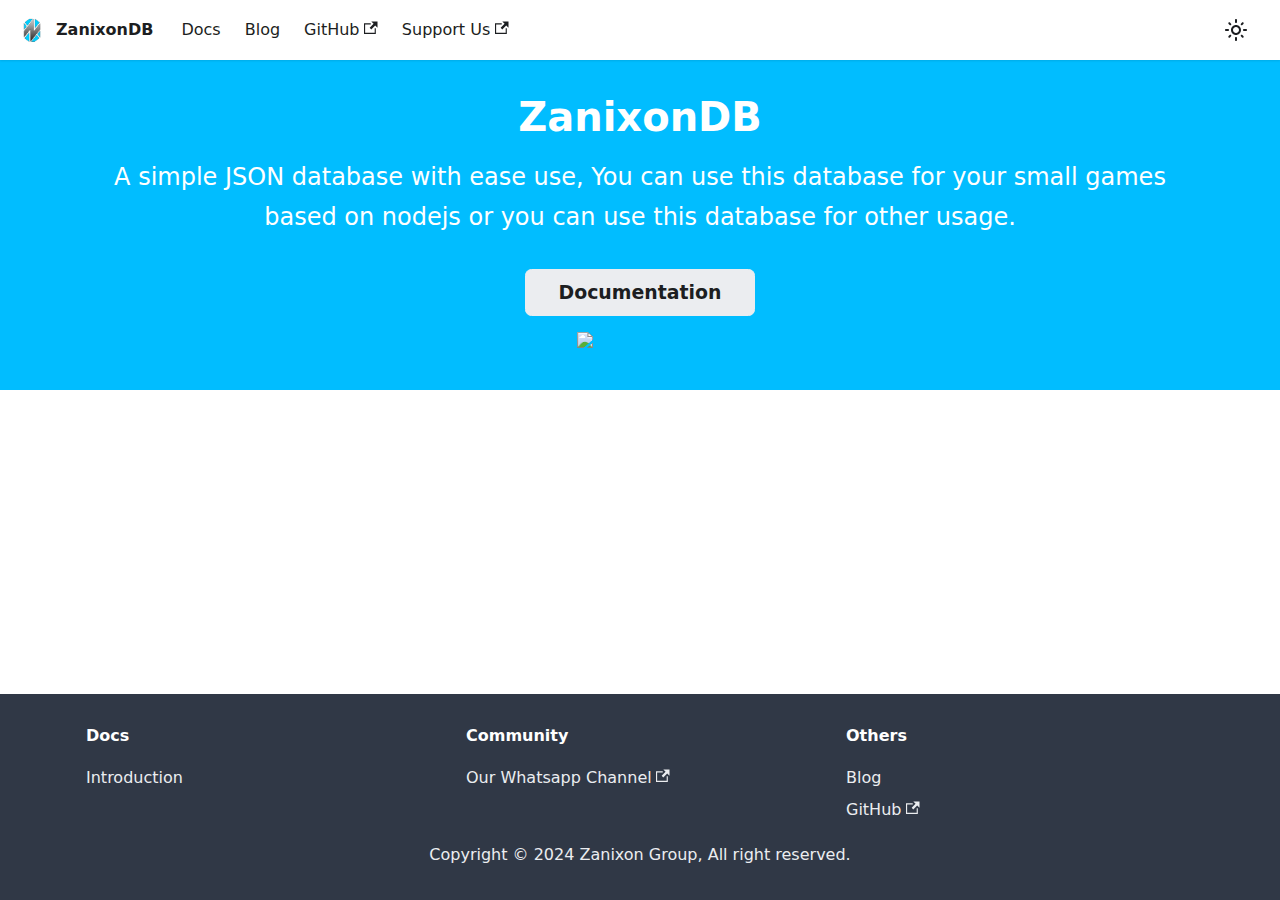
==== index.html @ 3c604993 "Deploy website - based on 8bea2480ca1399da7ca60493adf17dd266886744" ====
<!doctype html>
<html lang="id" dir="ltr" class="plugin-pages plugin-id-default">
<head>
<meta charset="UTF-8">
<meta name="viewport" content="width=device-width,initial-scale=1">
<meta name="generator" content="Docusaurus v2.0.1">
<link rel="alternate" type="application/rss+xml" href="/blog/rss.xml" title="ZanixonDB RSS Feed">
<link rel="alternate" type="application/atom+xml" href="/blog/atom.xml" title="ZanixonDB Atom Feed"><title data-rh="true">ZanixonDB | ZanixonDB</title><meta data-rh="true" name="twitter:card" content="summary_large_image"><meta data-rh="true" property="og:url" content="https://ztrdiamond.github.io/zanixondb-docs/"><meta data-rh="true" name="docusaurus_locale" content="id"><meta data-rh="true" name="docusaurus_tag" content="default"><meta data-rh="true" name="docsearch:language" content="id"><meta data-rh="true" name="docsearch:docusaurus_tag" content="default"><meta data-rh="true" property="og:title" content="ZanixonDB | ZanixonDB"><meta data-rh="true" name="description" content="A simple JSON database with ease use, You can use this database for your small games based on nodejs or you can use this database for other usage."><meta data-rh="true" property="og:description" content="A simple JSON database with ease use, You can use this database for your small games based on nodejs or you can use this database for other usage."><link data-rh="true" rel="icon" href="/img/zn-logo.png"><link data-rh="true" rel="canonical" href="https://ztrdiamond.github.io/zanixondb-docs/"><link data-rh="true" rel="alternate" href="https://ztrdiamond.github.io/zanixondb-docs/" hreflang="id"><link data-rh="true" rel="alternate" href="https://ztrdiamond.github.io/zanixondb-docs/" hreflang="x-default"><script data-rh="true">function maybeInsertBanner(){window.__DOCUSAURUS_INSERT_BASEURL_BANNER&&insertBanner()}function insertBanner(){var n=document.getElementById("docusaurus-base-url-issue-banner-container");if(n){n.innerHTML='\n<div id="docusaurus-base-url-issue-banner" style="border: thick solid red; background-color: rgb(255, 230, 179); margin: 20px; padding: 20px; font-size: 20px;">\n   <p style="font-weight: bold; font-size: 30px;">Your Docusaurus site did not load properly.</p>\n   <p>A very common reason is a wrong site <a href="https://docusaurus.io/docs/docusaurus.config.js/#baseurl" style="font-weight: bold;">baseUrl configuration</a>.</p>\n   <p>Current configured baseUrl = <span style="font-weight: bold; color: red;">/</span>  (default value)</p>\n   <p>We suggest trying baseUrl = <span id="docusaurus-base-url-issue-banner-suggestion-container" style="font-weight: bold; color: green;"></span></p>\n</div>\n';var e=document.getElementById("docusaurus-base-url-issue-banner-suggestion-container"),s=window.location.pathname,r="/"===s.substr(-1)?s:s+"/";e.innerHTML=r}}window.__DOCUSAURUS_INSERT_BASEURL_BANNER=!0,document.addEventListener("DOMContentLoaded",maybeInsertBanner)</script><link rel="stylesheet" href="/assets/css/styles.c3fe489b.css">
<link rel="preload" href="/assets/js/runtime~main.eb5cd167.js" as="script">
<link rel="preload" href="/assets/js/main.75efbb58.js" as="script">
</head>
<body class="navigation-with-keyboard">
<script>!function(){function t(t){document.documentElement.setAttribute("data-theme",t)}var e=function(){var t=null;try{t=localStorage.getItem("theme")}catch(t){}return t}();t(null!==e?e:"light")}()</script><div id="__docusaurus">
<div id="docusaurus-base-url-issue-banner-container"></div><div role="region"><a href="#" class="skipToContent_fXgn">Skip to main content</a></div><nav class="navbar navbar--fixed-top"><div class="navbar__inner"><div class="navbar__items"><button aria-label="Navigation bar toggle" class="navbar__toggle clean-btn" type="button" tabindex="0"><svg width="30" height="30" viewBox="0 0 30 30" aria-hidden="true"><path stroke="currentColor" stroke-linecap="round" stroke-miterlimit="10" stroke-width="2" d="M4 7h22M4 15h22M4 23h22"></path></svg></button><a class="navbar__brand" href="/"><div class="navbar__logo"><img src="/img/zn-logo-nobg.png" alt="zn-logo" class="themedImage_ToTc themedImage--light_HNdA"><img src="/img/zn-logo-nobg.png" alt="zn-logo" class="themedImage_ToTc themedImage--dark_i4oU"></div><b class="navbar__title text--truncate">ZanixonDB</b></a><a class="navbar__item navbar__link" href="/docs/introduction">Docs</a><a class="navbar__item navbar__link" href="/blog">Blog</a><a href="https://github.com/ztrdiamond/zanixondb-docs" target="_blank" rel="noopener noreferrer" class="navbar__item navbar__link">GitHub<svg width="13.5" height="13.5" aria-hidden="true" viewBox="0 0 24 24" class="iconExternalLink_nPIU"><path fill="currentColor" d="M21 13v10h-21v-19h12v2h-10v15h17v-8h2zm3-12h-10.988l4.035 4-6.977 7.07 2.828 2.828 6.977-7.07 4.125 4.172v-11z"></path></svg></a><a href="https://trakteer.id/zanixongroup" target="_blank" rel="noopener noreferrer" class="navbar__item navbar__link">Support Us<svg width="13.5" height="13.5" aria-hidden="true" viewBox="0 0 24 24" class="iconExternalLink_nPIU"><path fill="currentColor" d="M21 13v10h-21v-19h12v2h-10v15h17v-8h2zm3-12h-10.988l4.035 4-6.977 7.07 2.828 2.828 6.977-7.07 4.125 4.172v-11z"></path></svg></a></div><div class="navbar__items navbar__items--right"><div class="toggle_vylO colorModeToggle_DEke"><button class="clean-btn toggleButton_gllP toggleButtonDisabled_aARS" type="button" disabled="" title="Switch between dark and light mode (currently light mode)" aria-label="Switch between dark and light mode (currently light mode)"><svg viewBox="0 0 24 24" width="24" height="24" class="lightToggleIcon_pyhR"><path fill="currentColor" d="M12,9c1.65,0,3,1.35,3,3s-1.35,3-3,3s-3-1.35-3-3S10.35,9,12,9 M12,7c-2.76,0-5,2.24-5,5s2.24,5,5,5s5-2.24,5-5 S14.76,7,12,7L12,7z M2,13l2,0c0.55,0,1-0.45,1-1s-0.45-1-1-1l-2,0c-0.55,0-1,0.45-1,1S1.45,13,2,13z M20,13l2,0c0.55,0,1-0.45,1-1 s-0.45-1-1-1l-2,0c-0.55,0-1,0.45-1,1S19.45,13,20,13z M11,2v2c0,0.55,0.45,1,1,1s1-0.45,1-1V2c0-0.55-0.45-1-1-1S11,1.45,11,2z M11,20v2c0,0.55,0.45,1,1,1s1-0.45,1-1v-2c0-0.55-0.45-1-1-1C11.45,19,11,19.45,11,20z M5.99,4.58c-0.39-0.39-1.03-0.39-1.41,0 c-0.39,0.39-0.39,1.03,0,1.41l1.06,1.06c0.39,0.39,1.03,0.39,1.41,0s0.39-1.03,0-1.41L5.99,4.58z M18.36,16.95 c-0.39-0.39-1.03-0.39-1.41,0c-0.39,0.39-0.39,1.03,0,1.41l1.06,1.06c0.39,0.39,1.03,0.39,1.41,0c0.39-0.39,0.39-1.03,0-1.41 L18.36,16.95z M19.42,5.99c0.39-0.39,0.39-1.03,0-1.41c-0.39-0.39-1.03-0.39-1.41,0l-1.06,1.06c-0.39,0.39-0.39,1.03,0,1.41 s1.03,0.39,1.41,0L19.42,5.99z M7.05,18.36c0.39-0.39,0.39-1.03,0-1.41c-0.39-0.39-1.03-0.39-1.41,0l-1.06,1.06 c-0.39,0.39-0.39,1.03,0,1.41s1.03,0.39,1.41,0L7.05,18.36z"></path></svg><svg viewBox="0 0 24 24" width="24" height="24" class="darkToggleIcon_wfgR"><path fill="currentColor" d="M9.37,5.51C9.19,6.15,9.1,6.82,9.1,7.5c0,4.08,3.32,7.4,7.4,7.4c0.68,0,1.35-0.09,1.99-0.27C17.45,17.19,14.93,19,12,19 c-3.86,0-7-3.14-7-7C5,9.07,6.81,6.55,9.37,5.51z M12,3c-4.97,0-9,4.03-9,9s4.03,9,9,9s9-4.03,9-9c0-0.46-0.04-0.92-0.1-1.36 c-0.98,1.37-2.58,2.26-4.4,2.26c-2.98,0-5.4-2.42-5.4-5.4c0-1.81,0.89-3.42,2.26-4.4C12.92,3.04,12.46,3,12,3L12,3z"></path></svg></button></div><div class="searchBox_ZlJk"></div></div></div><div role="presentation" class="navbar-sidebar__backdrop"></div></nav><div class="main-wrapper mainWrapper_z2l0"><main></main><header class="hero hero--primary heroBanner_qdFl" style="padding:2rem"><div class="container"><h1 class="hero__title" style="font-size:2.5rem;margin-bottom:1rem">ZanixonDB</h1><p class="hero__subtitle" style="font-size:1.5rem;margin-bottom:2rem">A simple JSON database with ease use, You can use this database for your small games based on nodejs or you can use this database for other usage.</p><div class="buttons_AeoN"><a class="button button--secondary button--lg" href="/docs/introduction">Documentation</a></div><div style="margin-top:1rem"><a href="https://trakteer.id/zanixongroup" target="_blank"><img id="wse-buttons-preview" src="https://cdn.trakteer.id/images/embed/trbtn-red-1.png?date=18-11-2023" height="50" style="border:0px;height:50px" alt="Trakteer Saya"></a></div></div></header></div><footer class="footer footer--dark"><div class="container container-fluid"><div class="row footer__links"><div class="col footer__col"><div class="footer__title">Docs</div><ul class="footer__items clean-list"><li class="footer__item"><a class="footer__link-item" href="/docs/introduction">Introduction</a></li></ul></div><div class="col footer__col"><div class="footer__title">Community</div><ul class="footer__items clean-list"><li class="footer__item"><a href="https://whatsapp.com/channel/0029VaFOXjs7tkj2OGoypH1V" target="_blank" rel="noopener noreferrer" class="footer__link-item">Our Whatsapp Channel<svg width="13.5" height="13.5" aria-hidden="true" viewBox="0 0 24 24" class="iconExternalLink_nPIU"><path fill="currentColor" d="M21 13v10h-21v-19h12v2h-10v15h17v-8h2zm3-12h-10.988l4.035 4-6.977 7.07 2.828 2.828 6.977-7.07 4.125 4.172v-11z"></path></svg></a></li></ul></div><div class="col footer__col"><div class="footer__title">Others</div><ul class="footer__items clean-list"><li class="footer__item"><a class="footer__link-item" href="/blog">Blog</a></li><li class="footer__item"><a href="https://github.com/ztrdiamond" target="_blank" rel="noopener noreferrer" class="footer__link-item">GitHub<svg width="13.5" height="13.5" aria-hidden="true" viewBox="0 0 24 24" class="iconExternalLink_nPIU"><path fill="currentColor" d="M21 13v10h-21v-19h12v2h-10v15h17v-8h2zm3-12h-10.988l4.035 4-6.977 7.07 2.828 2.828 6.977-7.07 4.125 4.172v-11z"></path></svg></a></li></ul></div></div><div class="footer__bottom text--center"><div class="footer__copyright">Copyright © 2024 Zanixon Group, All right reserved.</div></div></div></footer></div>
<script src="/assets/js/runtime~main.eb5cd167.js"></script>
<script src="/assets/js/main.75efbb58.js"></script>
</body>
</html>
---- assets/css/styles.c3fe489b.css ----
.col,.container{padding:0 var(--ifm-spacing-horizontal);width:100%}.markdown>h2,.markdown>h3,.markdown>h4,.markdown>h5,.markdown>h6{margin-bottom:calc(var(--ifm-heading-vertical-rhythm-bottom)*var(--ifm-leading))}.markdown li,body{word-wrap:break-word}body,ol ol,ol ul,ul ol,ul ul{margin:0}pre,table{overflow:auto}blockquote,pre{margin:0 0 var(--ifm-spacing-vertical)}.breadcrumbs__link,.button{transition-timing-function:var(--ifm-transition-timing-default)}.button,code{vertical-align:middle}.button--outline.button--active,.button--outline:active,.button--outline:hover,:root{--ifm-button-color:var(--ifm-font-color-base-inverse)}.menu__link:hover,a{transition:color var(--ifm-transition-fast) var(--ifm-transition-timing-default)}.navbar--dark,:root{--ifm-navbar-link-hover-color:var(--ifm-color-primary)}.menu,.navbar-sidebar{overflow-x:hidden}:root,html[data-theme=dark]{--ifm-color-emphasis-500:var(--ifm-color-gray-500)}.toggleButton_gllP,html{-webkit-tap-highlight-color:transparent}.clean-list,.containsTaskList_mC6p,.details_lb9f>summary,.dropdown__menu,.menu__list{list-style:none}:root{--ifm-color-scheme:light;--ifm-dark-value:10%;--ifm-darker-value:15%;--ifm-darkest-value:30%;--ifm-light-value:15%;--ifm-lighter-value:30%;--ifm-lightest-value:50%;--ifm-contrast-background-value:90%;--ifm-contrast-foreground-value:70%;--ifm-contrast-background-dark-value:70%;--ifm-contrast-foreground-dark-value:90%;--ifm-color-primary:#3578e5;--ifm-color-secondary:#ebedf0;--ifm-color-success:#00a400;--ifm-color-info:#54c7ec;--ifm-color-warning:#ffba00;--ifm-color-danger:#fa383e;--ifm-color-primary-dark:#306cce;--ifm-color-primary-darker:#2d66c3;--ifm-color-primary-darkest:#2554a0;--ifm-color-primary-light:#538ce9;--ifm-color-primary-lighter:#72a1ed;--ifm-color-primary-lightest:#9abcf2;--ifm-color-primary-contrast-background:#ebf2fc;--ifm-color-primary-contrast-foreground:#102445;--ifm-color-secondary-dark:#d4d5d8;--ifm-color-secondary-darker:#c8c9cc;--ifm-color-secondary-darkest:#a4a6a8;--ifm-color-secondary-light:#eef0f2;--ifm-color-secondary-lighter:#f1f2f5;--ifm-color-secondary-lightest:#f5f6f8;--ifm-color-secondary-contrast-background:#fdfdfe;--ifm-color-secondary-contrast-foreground:#474748;--ifm-color-success-dark:#009400;--ifm-color-success-darker:#008b00;--ifm-color-success-darkest:#007300;--ifm-color-success-light:#26b226;--ifm-color-success-lighter:#4dbf4d;--ifm-color-success-lightest:#80d280;--ifm-color-success-contrast-background:#e6f6e6;--ifm-color-success-contrast-foreground:#003100;--ifm-color-info-dark:#4cb3d4;--ifm-color-info-darker:#47a9c9;--ifm-color-info-darkest:#3b8ba5;--ifm-color-info-light:#6ecfef;--ifm-color-info-lighter:#87d8f2;--ifm-color-info-lightest:#aae3f6;--ifm-color-info-contrast-background:#eef9fd;--ifm-color-info-contrast-foreground:#193c47;--ifm-color-warning-dark:#e6a700;--ifm-color-warning-darker:#d99e00;--ifm-color-warning-darkest:#b38200;--ifm-color-warning-light:#ffc426;--ifm-color-warning-lighter:#ffcf4d;--ifm-color-warning-lightest:#ffdd80;--ifm-color-warning-contrast-background:#fff8e6;--ifm-color-warning-contrast-foreground:#4d3800;--ifm-color-danger-dark:#e13238;--ifm-color-danger-darker:#d53035;--ifm-color-danger-darkest:#af272b;--ifm-color-danger-light:#fb565b;--ifm-color-danger-lighter:#fb7478;--ifm-color-danger-lightest:#fd9c9f;--ifm-color-danger-contrast-background:#ffebec;--ifm-color-danger-contrast-foreground:#4b1113;--ifm-color-white:#fff;--ifm-color-black:#000;--ifm-color-gray-0:var(--ifm-color-white);--ifm-color-gray-100:#f5f6f7;--ifm-color-gray-200:#ebedf0;--ifm-color-gray-300:#dadde1;--ifm-color-gray-400:#ccd0d5;--ifm-color-gray-500:#bec3c9;--ifm-color-gray-600:#8d949e;--ifm-color-gray-700:#606770;--ifm-color-gray-800:#444950;--ifm-color-gray-900:#1c1e21;--ifm-color-gray-1000:var(--ifm-color-black);--ifm-color-emphasis-0:var(--ifm-color-gray-0);--ifm-color-emphasis-100:var(--ifm-color-gray-100);--ifm-color-emphasis-200:var(--ifm-color-gray-200);--ifm-color-emphasis-300:var(--ifm-color-gray-300);--ifm-color-emphasis-400:var(--ifm-color-gray-400);--ifm-color-emphasis-600:var(--ifm-color-gray-600);--ifm-color-emphasis-700:var(--ifm-color-gray-700);--ifm-color-emphasis-800:var(--ifm-color-gray-800);--ifm-color-emphasis-900:var(--ifm-color-gray-900);--ifm-color-emphasis-1000:var(--ifm-color-gray-1000);--ifm-color-content:var(--ifm-color-emphasis-900);--ifm-color-content-inverse:var(--ifm-color-emphasis-0);--ifm-color-content-secondary:#525860;--ifm-background-color:transparent;--ifm-background-surface-color:var(--ifm-color-content-inverse);--ifm-global-border-width:1px;--ifm-global-radius:0.4rem;--ifm-hover-overlay:rgba(0,0,0,.05);--ifm-font-color-base:var(--ifm-color-content);--ifm-font-color-base-inverse:var(--ifm-color-content-inverse);--ifm-font-color-secondary:var(--ifm-color-content-secondary);--ifm-font-family-base:system-ui,-apple-system,Segoe UI,Roboto,Ubuntu,Cantarell,Noto Sans,sans-serif,BlinkMacSystemFont,"Segoe UI",Helvetica,Arial,sans-serif,"Apple Color Emoji","Segoe UI Emoji","Segoe UI Symbol";--ifm-font-family-monospace:SFMono-Regular,Menlo,Monaco,Consolas,"Liberation Mono","Courier New",monospace;--ifm-font-size-base:100%;--ifm-font-weight-light:300;--ifm-font-weight-normal:400;--ifm-font-weight-semibold:500;--ifm-font-weight-bold:700;--ifm-font-weight-base:var(--ifm-font-weight-normal);--ifm-line-height-base:1.65;--ifm-global-spacing:1rem;--ifm-spacing-vertical:var(--ifm-global-spacing);--ifm-spacing-horizontal:var(--ifm-global-spacing);--ifm-transition-fast:200ms;--ifm-transition-slow:400ms;--ifm-transition-timing-default:cubic-bezier(0.08,0.52,0.52,1);--ifm-global-shadow-lw:0 1px 2px 0 rgba(0,0,0,.1);--ifm-global-shadow-md:0 5px 40px rgba(0,0,0,.2);--ifm-global-shadow-tl:0 12px 28px 0 rgba(0,0,0,.2),0 2px 4px 0 rgba(0,0,0,.1);--ifm-z-index-dropdown:100;--ifm-z-index-fixed:200;--ifm-z-index-overlay:400;--ifm-container-width:1140px;--ifm-container-width-xl:1320px;--ifm-code-background:#f6f7f8;--ifm-code-border-radius:var(--ifm-global-radius);--ifm-code-font-size:90%;--ifm-code-padding-horizontal:0.1rem;--ifm-code-padding-vertical:0.1rem;--ifm-pre-background:var(--ifm-code-background);--ifm-pre-border-radius:var(--ifm-code-border-radius);--ifm-pre-color:inherit;--ifm-pre-line-height:1.45;--ifm-pre-padding:1rem;--ifm-heading-color:inherit;--ifm-heading-margin-top:0;--ifm-heading-margin-bottom:var(--ifm-spacing-vertical);--ifm-heading-font-family:var(--ifm-font-family-base);--ifm-heading-font-weight:var(--ifm-font-weight-bold);--ifm-heading-line-height:1.25;--ifm-h1-font-size:2rem;--ifm-h2-font-size:1.5rem;--ifm-h3-font-size:1.25rem;--ifm-h4-font-size:1rem;--ifm-h5-font-size:0.875rem;--ifm-h6-font-size:0.85rem;--ifm-image-alignment-padding:1.25rem;--ifm-leading-desktop:1.25;--ifm-leading:calc(var(--ifm-leading-desktop)*1rem);--ifm-list-left-padding:2rem;--ifm-list-margin:1rem;--ifm-list-item-margin:0.25rem;--ifm-list-paragraph-margin:1rem;--ifm-table-cell-padding:0.75rem;--ifm-table-background:transparent;--ifm-table-stripe-background:rgba(0,0,0,.03);--ifm-table-border-width:1px;--ifm-table-border-color:var(--ifm-color-emphasis-300);--ifm-table-head-background:inherit;--ifm-table-head-color:inherit;--ifm-table-head-font-weight:var(--ifm-font-weight-bold);--ifm-table-cell-color:inherit;--ifm-link-color:var(--ifm-color-primary);--ifm-link-decoration:none;--ifm-link-hover-color:var(--ifm-link-color);--ifm-link-hover-decoration:underline;--ifm-paragraph-margin-bottom:var(--ifm-leading);--ifm-blockquote-font-size:var(--ifm-font-size-base);--ifm-blockquote-border-left-width:2px;--ifm-blockquote-padding-horizontal:var(--ifm-spacing-horizontal);--ifm-blockquote-padding-vertical:0;--ifm-blockquote-shadow:none;--ifm-blockquote-color:var(--ifm-color-emphasis-800);--ifm-blockquote-border-color:var(--ifm-color-emphasis-300);--ifm-hr-background-color:var(--ifm-color-emphasis-500);--ifm-hr-height:1px;--ifm-hr-margin-vertical:1.5rem;--ifm-scrollbar-size:7px;--ifm-scrollbar-track-background-color:#f1f1f1;--ifm-scrollbar-thumb-background-color:silver;--ifm-scrollbar-thumb-hover-background-color:#a7a7a7;--ifm-alert-background-color:inherit;--ifm-alert-border-color:inherit;--ifm-alert-border-radius:var(--ifm-global-radius);--ifm-alert-border-width:0px;--ifm-alert-border-left-width:5px;--ifm-alert-color:var(--ifm-font-color-base);--ifm-alert-padding-horizontal:var(--ifm-spacing-horizontal);--ifm-alert-padding-vertical:var(--ifm-spacing-vertical);--ifm-alert-shadow:var(--ifm-global-shadow-lw);--ifm-avatar-intro-margin:1rem;--ifm-avatar-intro-alignment:inherit;--ifm-avatar-photo-size:3rem;--ifm-badge-background-color:inherit;--ifm-badge-border-color:inherit;--ifm-badge-border-radius:var(--ifm-global-radius);--ifm-badge-border-width:var(--ifm-global-border-width);--ifm-badge-color:var(--ifm-color-white);--ifm-badge-padding-horizontal:calc(var(--ifm-spacing-horizontal)*0.5);--ifm-badge-padding-vertical:calc(var(--ifm-spacing-vertical)*0.25);--ifm-breadcrumb-border-radius:1.5rem;--ifm-breadcrumb-spacing:0.5rem;--ifm-breadcrumb-color-active:var(--ifm-color-primary);--ifm-breadcrumb-item-background-active:var(--ifm-hover-overlay);--ifm-breadcrumb-padding-horizontal:0.8rem;--ifm-breadcrumb-padding-vertical:0.4rem;--ifm-breadcrumb-size-multiplier:1;--ifm-breadcrumb-separator:url('data:image/svg+xml;utf8,<svg xmlns="http://www.w3.org/2000/svg" x="0px" y="0px" viewBox="0 0 256 256"><g><g><polygon points="79.093,0 48.907,30.187 146.72,128 48.907,225.813 79.093,256 207.093,128"/></g></g><g></g><g></g><g></g><g></g><g></g><g></g><g></g><g></g><g></g><g></g><g></g><g></g><g></g><g></g><g></g></svg>');--ifm-breadcrumb-separator-filter:none;--ifm-breadcrumb-separator-size:0.5rem;--ifm-breadcrumb-separator-size-multiplier:1.25;--ifm-button-background-color:inherit;--ifm-button-border-color:var(--ifm-button-background-color);--ifm-button-border-width:var(--ifm-global-border-width);--ifm-button-font-weight:var(--ifm-font-weight-bold);--ifm-button-padding-horizontal:1.5rem;--ifm-button-padding-vertical:0.375rem;--ifm-button-size-multiplier:1;--ifm-button-transition-duration:var(--ifm-transition-fast);--ifm-button-border-radius:calc(var(--ifm-global-radius)*var(--ifm-button-size-multiplier));--ifm-button-group-spacing:2px;--ifm-card-background-color:var(--ifm-background-surface-color);--ifm-card-border-radius:calc(var(--ifm-global-radius)*2);--ifm-card-horizontal-spacing:var(--ifm-global-spacing);--ifm-card-vertical-spacing:var(--ifm-global-spacing);--ifm-toc-border-color:var(--ifm-color-emphasis-300);--ifm-toc-link-color:var(--ifm-color-content-secondary);--ifm-toc-padding-vertical:0.5rem;--ifm-toc-padding-horizontal:0.5rem;--ifm-dropdown-background-color:var(--ifm-background-surface-color);--ifm-dropdown-font-weight:var(--ifm-font-weight-semibold);--ifm-dropdown-link-color:var(--ifm-font-color-base);--ifm-dropdown-hover-background-color:var(--ifm-hover-overlay);--ifm-footer-background-color:var(--ifm-color-emphasis-100);--ifm-footer-color:inherit;--ifm-footer-link-color:var(--ifm-color-emphasis-700);--ifm-footer-link-hover-color:var(--ifm-color-primary);--ifm-footer-link-horizontal-spacing:0.5rem;--ifm-footer-padding-horizontal:calc(var(--ifm-spacing-horizontal)*2);--ifm-footer-padding-vertical:calc(var(--ifm-spacing-vertical)*2);--ifm-footer-title-color:inherit;--ifm-footer-logo-max-width:min(30rem,90vw);--ifm-hero-background-color:var(--ifm-background-surface-color);--ifm-hero-text-color:var(--ifm-color-emphasis-800);--ifm-menu-color:var(--ifm-color-emphasis-700);--ifm-menu-color-active:var(--ifm-color-primary);--ifm-menu-color-background-active:var(--ifm-hover-overlay);--ifm-menu-color-background-hover:var(--ifm-hover-overlay);--ifm-menu-link-padding-horizontal:0.75rem;--ifm-menu-link-padding-vertical:0.375rem;--ifm-menu-link-sublist-icon:url('data:image/svg+xml;utf8,<svg xmlns="http://www.w3.org/2000/svg" width="16px" height="16px" viewBox="0 0 24 24"><path fill="rgba(0,0,0,0.5)" d="M7.41 15.41L12 10.83l4.59 4.58L18 14l-6-6-6 6z"></path></svg>');--ifm-menu-link-sublist-icon-filter:none;--ifm-navbar-background-color:var(--ifm-background-surface-color);--ifm-navbar-height:3.75rem;--ifm-navbar-item-padding-horizontal:0.75rem;--ifm-navbar-item-padding-vertical:0.25rem;--ifm-navbar-link-color:var(--ifm-font-color-base);--ifm-navbar-link-active-color:var(--ifm-link-color);--ifm-navbar-padding-horizontal:var(--ifm-spacing-horizontal);--ifm-navbar-padding-vertical:calc(var(--ifm-spacing-vertical)*0.5);--ifm-navbar-shadow:var(--ifm-global-shadow-lw);--ifm-navbar-search-input-background-color:var(--ifm-color-emphasis-200);--ifm-navbar-search-input-color:var(--ifm-color-emphasis-800);--ifm-navbar-search-input-placeholder-color:var(--ifm-color-emphasis-500);--ifm-navbar-search-input-icon:url('data:image/svg+xml;utf8,<svg fill="currentColor" xmlns="http://www.w3.org/2000/svg" viewBox="0 0 16 16" height="16px" width="16px"><path d="M6.02945,10.20327a4.17382,4.17382,0,1,1,4.17382-4.17382A4.15609,4.15609,0,0,1,6.02945,10.20327Zm9.69195,4.2199L10.8989,9.59979A5.88021,5.88021,0,0,0,12.058,6.02856,6.00467,6.00467,0,1,0,9.59979,10.8989l4.82338,4.82338a.89729.89729,0,0,0,1.29912,0,.89749.89749,0,0,0-.00087-1.29909Z" /></svg>');--ifm-navbar-sidebar-width:83vw;--ifm-pagination-border-radius:var(--ifm-global-radius);--ifm-pagination-color-active:var(--ifm-color-primary);--ifm-pagination-font-size:1rem;--ifm-pagination-item-active-background:var(--ifm-hover-overlay);--ifm-pagination-page-spacing:0.2em;--ifm-pagination-padding-horizontal:calc(var(--ifm-spacing-horizontal)*1);--ifm-pagination-padding-vertical:calc(var(--ifm-spacing-vertical)*0.25);--ifm-pagination-nav-border-radius:var(--ifm-global-radius);--ifm-pagination-nav-color-hover:var(--ifm-color-primary);--ifm-pills-color-active:var(--ifm-color-primary);--ifm-pills-color-background-active:var(--ifm-hover-overlay);--ifm-pills-spacing:0.125rem;--ifm-tabs-color:var(--ifm-font-color-secondary);--ifm-tabs-color-active:var(--ifm-color-primary);--ifm-tabs-color-active-border:var(--ifm-tabs-color-active);--ifm-tabs-padding-horizontal:1rem;--ifm-tabs-padding-vertical:1rem;--docusaurus-progress-bar-color:var(--ifm-color-primary);--docusaurus-announcement-bar-height:auto;--docusaurus-collapse-button-bg:transparent;--docusaurus-collapse-button-bg-hover:rgba(0,0,0,.1);--doc-sidebar-width:300px;--doc-sidebar-hidden-width:30px;--docusaurus-tag-list-border:var(--ifm-color-emphasis-300)}.badge--danger,.badge--info,.badge--primary,.badge--secondary,.badge--success,.badge--warning{--ifm-badge-border-color:var(--ifm-badge-background-color)}.button--link,.button--outline{--ifm-button-background-color:transparent}*{box-sizing:border-box}html{-webkit-font-smoothing:antialiased;text-rendering:optimizelegibility;-webkit-text-size-adjust:100%;text-size-adjust:100%;background-color:var(--ifm-background-color);color:var(--ifm-font-color-base);color-scheme:var(--ifm-color-scheme);font:var(--ifm-font-size-base)/var(--ifm-line-height-base) var(--ifm-font-family-base)}iframe{border:0;color-scheme:auto}.container{margin:0 auto;max-width:var(--ifm-container-width)}.container--fluid{max-width:inherit}.row{display:flex;flex-wrap:wrap;margin:0 calc(var(--ifm-spacing-horizontal)*-1)}.margin-bottom--none,.margin-vert--none,.markdown>:last-child{margin-bottom:0!important}.margin-top--none,.margin-vert--none{margin-top:0!important}.row--no-gutters{margin-left:0;margin-right:0}.margin-horiz--none,.margin-right--none{margin-right:0!important}.row--no-gutters>.col{padding-left:0;padding-right:0}.row--align-top{align-items:flex-start}.row--align-bottom{align-items:flex-end}.menuExternalLink_NmtK,.row--align-center{align-items:center}.row--align-stretch{align-items:stretch}.row--align-baseline{align-items:baseline}.col{--ifm-col-width:100%;flex:1 0;margin-left:0;max-width:var(--ifm-col-width)}.padding-bottom--none,.padding-vert--none{padding-bottom:0!important}.padding-top--none,.padding-vert--none{padding-top:0!important}.padding-horiz--none,.padding-left--none{padding-left:0!important}.padding-horiz--none,.padding-right--none{padding-right:0!important}.col[class*=col--]{flex:0 0 var(--ifm-col-width)}.col--1{--ifm-col-width:8.33333%}.col--offset-1{margin-left:8.33333%}.col--2{--ifm-col-width:16.66667%}.col--offset-2{margin-left:16.66667%}.col--3{--ifm-col-width:25%}.col--offset-3{margin-left:25%}.col--4{--ifm-col-width:33.33333%}.col--offset-4{margin-left:33.33333%}.col--5{--ifm-col-width:41.66667%}.col--offset-5{margin-left:41.66667%}.col--6{--ifm-col-width:50%}.col--offset-6{margin-left:50%}.col--7{--ifm-col-width:58.33333%}.col--offset-7{margin-left:58.33333%}.col--8{--ifm-col-width:66.66667%}.col--offset-8{margin-left:66.66667%}.col--9{--ifm-col-width:75%}.col--offset-9{margin-left:75%}.col--10{--ifm-col-width:83.33333%}.col--offset-10{margin-left:83.33333%}.col--11{--ifm-col-width:91.66667%}.col--offset-11{margin-left:91.66667%}.col--12{--ifm-col-width:100%}.col--offset-12{margin-left:100%}.margin-horiz--none,.margin-left--none{margin-left:0!important}.margin--none{margin:0!important}.margin-bottom--xs,.margin-vert--xs{margin-bottom:.25rem!important}.margin-top--xs,.margin-vert--xs{margin-top:.25rem!important}.margin-horiz--xs,.margin-left--xs{margin-left:.25rem!important}.margin-horiz--xs,.margin-right--xs{margin-right:.25rem!important}.margin--xs{margin:.25rem!important}.margin-bottom--sm,.margin-vert--sm{margin-bottom:.5rem!important}.margin-top--sm,.margin-vert--sm{margin-top:.5rem!important}.margin-horiz--sm,.margin-left--sm{margin-left:.5rem!important}.margin-horiz--sm,.margin-right--sm{margin-right:.5rem!important}.margin--sm{margin:.5rem!important}.margin-bottom--md,.margin-vert--md{margin-bottom:1rem!important}.margin-top--md,.margin-vert--md{margin-top:1rem!important}.margin-horiz--md,.margin-left--md{margin-left:1rem!important}.margin-horiz--md,.margin-right--md{margin-right:1rem!important}.margin--md{margin:1rem!important}.margin-bottom--lg,.margin-vert--lg{margin-bottom:2rem!important}.margin-top--lg,.margin-vert--lg{margin-top:2rem!important}.margin-horiz--lg,.margin-left--lg{margin-left:2rem!important}.margin-horiz--lg,.margin-right--lg{margin-right:2rem!important}.margin--lg{margin:2rem!important}.margin-bottom--xl,.margin-vert--xl{margin-bottom:5rem!important}.margin-top--xl,.margin-vert--xl{margin-top:5rem!important}.margin-horiz--xl,.margin-left--xl{margin-left:5rem!important}.margin-horiz--xl,.margin-right--xl{margin-right:5rem!important}.margin--xl{margin:5rem!important}.padding--none{padding:0!important}.padding-bottom--xs,.padding-vert--xs{padding-bottom:.25rem!important}.padding-top--xs,.padding-vert--xs{padding-top:.25rem!important}.padding-horiz--xs,.padding-left--xs{padding-left:.25rem!important}.padding-horiz--xs,.padding-right--xs{padding-right:.25rem!important}.padding--xs{padding:.25rem!important}.padding-bottom--sm,.padding-vert--sm{padding-bottom:.5rem!important}.padding-top--sm,.padding-vert--sm{padding-top:.5rem!important}.padding-horiz--sm,.padding-left--sm{padding-left:.5rem!important}.padding-horiz--sm,.padding-right--sm{padding-right:.5rem!important}.padding--sm{padding:.5rem!important}.padding-bottom--md,.padding-vert--md{padding-bottom:1rem!important}.padding-top--md,.padding-vert--md{padding-top:1rem!important}.padding-horiz--md,.padding-left--md{padding-left:1rem!important}.padding-horiz--md,.padding-right--md{padding-right:1rem!important}.padding--md{padding:1rem!important}.padding-bottom--lg,.padding-vert--lg{padding-bottom:2rem!important}.padding-top--lg,.padding-vert--lg{padding-top:2rem!important}.padding-horiz--lg,.padding-left--lg{padding-left:2rem!important}.padding-horiz--lg,.padding-right--lg{padding-right:2rem!important}.padding--lg{padding:2rem!important}.padding-bottom--xl,.padding-vert--xl{padding-bottom:5rem!important}.padding-top--xl,.padding-vert--xl{padding-top:5rem!important}.padding-horiz--xl,.padding-left--xl{padding-left:5rem!important}.padding-horiz--xl,.padding-right--xl{padding-right:5rem!important}.padding--xl{padding:5rem!important}code{background-color:var(--ifm-code-background);border:.1rem solid rgba(0,0,0,.1);border-radius:var(--ifm-code-border-radius);font-family:var(--ifm-font-family-monospace);font-size:var(--ifm-code-font-size);padding:var(--ifm-code-padding-vertical) var(--ifm-code-padding-horizontal)}a code{color:inherit}pre{background-color:var(--ifm-pre-background);border-radius:var(--ifm-pre-border-radius);color:var(--ifm-pre-color);font:var(--ifm-code-font-size)/var(--ifm-pre-line-height) var(--ifm-font-family-monospace);padding:var(--ifm-pre-padding)}pre code{background-color:initial;border:none;font-size:100%;line-height:inherit;padding:0}kbd{background-color:var(--ifm-color-emphasis-0);border:1px solid var(--ifm-color-emphasis-400);border-radius:.2rem;box-shadow:inset 0 -1px 0 var(--ifm-color-emphasis-400);color:var(--ifm-color-emphasis-800);font:80% var(--ifm-font-family-monospace);padding:.15rem .3rem}h1,h2,h3,h4,h5,h6{color:var(--ifm-heading-color);font-family:var(--ifm-heading-font-family);font-weight:var(--ifm-heading-font-weight);line-height:var(--ifm-heading-line-height);margin:var(--ifm-heading-margin-top) 0 var(--ifm-heading-margin-bottom) 0}h1{font-size:var(--ifm-h1-font-size)}h2{font-size:var(--ifm-h2-font-size)}h3{font-size:var(--ifm-h3-font-size)}h4{font-size:var(--ifm-h4-font-size)}h5{font-size:var(--ifm-h5-font-size)}h6{font-size:var(--ifm-h6-font-size)}img{max-width:100%}img[align=right]{padding-left:var(--image-alignment-padding)}img[align=left]{padding-right:var(--image-alignment-padding)}.markdown{--ifm-h1-vertical-rhythm-top:3;--ifm-h2-vertical-rhythm-top:2;--ifm-h3-vertical-rhythm-top:1.5;--ifm-heading-vertical-rhythm-top:1.25;--ifm-h1-vertical-rhythm-bottom:1.25;--ifm-heading-vertical-rhythm-bottom:1}.markdown:after,.markdown:before{content:"";display:table}.markdown:after{clear:both}.markdown h1:first-child{--ifm-h1-font-size:3rem;margin-bottom:calc(var(--ifm-h1-vertical-rhythm-bottom)*var(--ifm-leading))}.markdown>h2{--ifm-h2-font-size:2rem;margin-top:calc(var(--ifm-h2-vertical-rhythm-top)*var(--ifm-leading))}.markdown>h3{--ifm-h3-font-size:1.5rem;margin-top:calc(var(--ifm-h3-vertical-rhythm-top)*var(--ifm-leading))}.markdown>h4,.markdown>h5,.markdown>h6{margin-top:calc(var(--ifm-heading-vertical-rhythm-top)*var(--ifm-leading))}.markdown>p,.markdown>pre,.markdown>ul{margin-bottom:var(--ifm-leading)}.markdown li>p{margin-top:var(--ifm-list-paragraph-margin)}.markdown li+li{margin-top:var(--ifm-list-item-margin)}ol,ul{margin:0 0 var(--ifm-list-margin);padding-left:var(--ifm-list-left-padding)}ol ol,ul ol{list-style-type:lower-roman}ol ol ol,ol ul ol,ul ol ol,ul ul ol{list-style-type:lower-alpha}table{border-collapse:collapse;display:block;margin-bottom:var(--ifm-spacing-vertical)}table thead tr{border-bottom:2px solid var(--ifm-table-border-color)}table thead,table tr:nth-child(2n){background-color:var(--ifm-table-stripe-background)}table tr{background-color:var(--ifm-table-background);border-top:var(--ifm-table-border-width) solid var(--ifm-table-border-color)}table td,table th{border:var(--ifm-table-border-width) solid var(--ifm-table-border-color);padding:var(--ifm-table-cell-padding)}table th{background-color:var(--ifm-table-head-background);color:var(--ifm-table-head-color);font-weight:var(--ifm-table-head-font-weight)}table td{color:var(--ifm-table-cell-color)}strong{font-weight:var(--ifm-font-weight-bold)}a{color:var(--ifm-link-color);text-decoration:var(--ifm-link-decoration)}a:hover{color:var(--ifm-link-hover-color);text-decoration:var(--ifm-link-hover-decoration)}.button:hover,.text--no-decoration,.text--no-decoration:hover,a:not([href]){text-decoration:none}p{margin:0 0 var(--ifm-paragraph-margin-bottom)}blockquote{border-left:var(--ifm-blockquote-border-left-width) solid var(--ifm-blockquote-border-color);box-shadow:var(--ifm-blockquote-shadow);color:var(--ifm-blockquote-color);font-size:var(--ifm-blockquote-font-size);padding:var(--ifm-blockquote-padding-vertical) var(--ifm-blockquote-padding-horizontal)}blockquote>:first-child{margin-top:0}blockquote>:last-child{margin-bottom:0}hr{background-color:var(--ifm-hr-background-color);border:0;height:var(--ifm-hr-height);margin:var(--ifm-hr-margin-vertical) 0}.shadow--lw{box-shadow:var(--ifm-global-shadow-lw)!important}.shadow--md{box-shadow:var(--ifm-global-shadow-md)!important}.shadow--tl{box-shadow:var(--ifm-global-shadow-tl)!important}.text--primary,.wordWrapButtonEnabled_EoeP .wordWrapButtonIcon_Bwma{color:var(--ifm-color-primary)}.text--secondary{color:var(--ifm-color-secondary)}.text--success{color:var(--ifm-color-success)}.text--info{color:var(--ifm-color-info)}.text--warning{color:var(--ifm-color-warning)}.text--danger{color:var(--ifm-color-danger)}.text--center{text-align:center}.text--left{text-align:left}.text--justify{text-align:justify}.text--right{text-align:right}.text--capitalize{text-transform:capitalize}.text--lowercase{text-transform:lowercase}.admonitionHeading_tbUL,.alert__heading,.text--uppercase{text-transform:uppercase}.text--light{font-weight:var(--ifm-font-weight-light)}.text--normal{font-weight:var(--ifm-font-weight-normal)}.text--semibold{font-weight:var(--ifm-font-weight-semibold)}.text--bold{font-weight:var(--ifm-font-weight-bold)}.text--italic{font-style:italic}.text--truncate{overflow:hidden;text-overflow:ellipsis;white-space:nowrap}.text--break{word-wrap:break-word!important;word-break:break-word!important}.clean-btn{background:none;border:none;color:inherit;cursor:pointer;font-family:inherit;padding:0}.alert,.alert .close{color:var(--ifm-alert-foreground-color)}.clean-list{padding-left:0}.alert--primary{--ifm-alert-background-color:var(--ifm-color-primary-contrast-background);--ifm-alert-background-color-highlight:rgba(53,120,229,.15);--ifm-alert-foreground-color:var(--ifm-color-primary-contrast-foreground);--ifm-alert-border-color:var(--ifm-color-primary-dark)}.alert--secondary{--ifm-alert-background-color:var(--ifm-color-secondary-contrast-background);--ifm-alert-background-color-highlight:rgba(235,237,240,.15);--ifm-alert-foreground-color:var(--ifm-color-secondary-contrast-foreground);--ifm-alert-border-color:var(--ifm-color-secondary-dark)}.alert--success{--ifm-alert-background-color:var(--ifm-color-success-contrast-background);--ifm-alert-background-color-highlight:rgba(0,164,0,.15);--ifm-alert-foreground-color:var(--ifm-color-success-contrast-foreground);--ifm-alert-border-color:var(--ifm-color-success-dark)}.alert--info{--ifm-alert-background-color:var(--ifm-color-info-contrast-background);--ifm-alert-background-color-highlight:rgba(84,199,236,.15);--ifm-alert-foreground-color:var(--ifm-color-info-contrast-foreground);--ifm-alert-border-color:var(--ifm-color-info-dark)}.alert--warning{--ifm-alert-background-color:var(--ifm-color-warning-contrast-background);--ifm-alert-background-color-highlight:rgba(255,186,0,.15);--ifm-alert-foreground-color:var(--ifm-color-warning-contrast-foreground);--ifm-alert-border-color:var(--ifm-color-warning-dark)}.alert--danger{--ifm-alert-background-color:var(--ifm-color-danger-contrast-background);--ifm-alert-background-color-highlight:rgba(250,56,62,.15);--ifm-alert-foreground-color:var(--ifm-color-danger-contrast-foreground);--ifm-alert-border-color:var(--ifm-color-danger-dark)}.alert{--ifm-code-background:var(--ifm-alert-background-color-highlight);--ifm-link-color:var(--ifm-alert-foreground-color);--ifm-link-hover-color:var(--ifm-alert-foreground-color);--ifm-link-decoration:underline;--ifm-tabs-color:var(--ifm-alert-foreground-color);--ifm-tabs-color-active:var(--ifm-alert-foreground-color);--ifm-tabs-color-active-border:var(--ifm-alert-border-color);background-color:var(--ifm-alert-background-color);border:var(--ifm-alert-border-width) solid var(--ifm-alert-border-color);border-left-width:var(--ifm-alert-border-left-width);border-radius:var(--ifm-alert-border-radius);box-shadow:var(--ifm-alert-shadow);padding:var(--ifm-alert-padding-vertical) var(--ifm-alert-padding-horizontal)}.alert__heading{align-items:center;display:flex;font:700 var(--ifm-h5-font-size)/var(--ifm-heading-line-height) var(--ifm-heading-font-family);margin-bottom:.5rem}.alert__icon{display:inline-flex;margin-right:.4em}.alert__icon svg{fill:var(--ifm-alert-foreground-color);stroke:var(--ifm-alert-foreground-color);stroke-width:0}.alert .close{margin:calc(var(--ifm-alert-padding-vertical)*-1) calc(var(--ifm-alert-padding-horizontal)*-1) 0 0;opacity:.75}.alert .close:focus,.alert .close:hover{opacity:1}.alert a{-webkit-text-decoration-color:var(--ifm-alert-border-color);text-decoration-color:var(--ifm-alert-border-color)}.alert a:hover{text-decoration-thickness:2px}.avatar{column-gap:var(--ifm-avatar-intro-margin);display:flex}.avatar__photo{border-radius:50%;display:block;height:var(--ifm-avatar-photo-size);overflow:hidden;width:var(--ifm-avatar-photo-size)}.card--full-height,.navbar__logo img,body,html{height:100%}.avatar__photo--sm{--ifm-avatar-photo-size:2rem}.avatar__photo--lg{--ifm-avatar-photo-size:4rem}.avatar__photo--xl{--ifm-avatar-photo-size:6rem}.avatar__intro{display:flex;flex:1 1;flex-direction:column;justify-content:center;text-align:var(--ifm-avatar-intro-alignment)}.badge,.breadcrumbs__item,.breadcrumbs__link,.button,.dropdown>.navbar__link:after{display:inline-block}.avatar__name{font:700 var(--ifm-h4-font-size)/var(--ifm-heading-line-height) var(--ifm-font-family-base)}.avatar__subtitle{margin-top:.25rem}.avatar--vertical{--ifm-avatar-intro-alignment:center;--ifm-avatar-intro-margin:0.5rem;align-items:center;flex-direction:column}.badge{background-color:var(--ifm-badge-background-color);border:var(--ifm-badge-border-width) solid var(--ifm-badge-border-color);border-radius:var(--ifm-badge-border-radius);color:var(--ifm-badge-color);font-size:75%;font-weight:var(--ifm-font-weight-bold);line-height:1;padding:var(--ifm-badge-padding-vertical) var(--ifm-badge-padding-horizontal)}.badge--primary{--ifm-badge-background-color:var(--ifm-color-primary)}.badge--secondary{--ifm-badge-background-color:var(--ifm-color-secondary);color:var(--ifm-color-black)}.breadcrumbs__link,.button.button--secondary.button--outline:not(.button--active):not(:hover){color:var(--ifm-font-color-base)}.badge--success{--ifm-badge-background-color:var(--ifm-color-success)}.badge--info{--ifm-badge-background-color:var(--ifm-color-info)}.badge--warning{--ifm-badge-background-color:var(--ifm-color-warning)}.badge--danger{--ifm-badge-background-color:var(--ifm-color-danger)}.breadcrumbs{margin-bottom:0;padding-left:0}.breadcrumbs__item:not(:last-child):after{background:var(--ifm-breadcrumb-separator) center;content:" ";display:inline-block;filter:var(--ifm-breadcrumb-separator-filter);height:calc(var(--ifm-breadcrumb-separator-size)*var(--ifm-breadcrumb-size-multiplier)*var(--ifm-breadcrumb-separator-size-multiplier));margin:0 var(--ifm-breadcrumb-spacing);opacity:.5;width:calc(var(--ifm-breadcrumb-separator-size)*var(--ifm-breadcrumb-size-multiplier)*var(--ifm-breadcrumb-separator-size-multiplier))}.breadcrumbs__item--active .breadcrumbs__link{background:var(--ifm-breadcrumb-item-background-active);color:var(--ifm-breadcrumb-color-active)}.breadcrumbs__link{border-radius:var(--ifm-breadcrumb-border-radius);font-size:calc(1rem*var(--ifm-breadcrumb-size-multiplier));padding:calc(var(--ifm-breadcrumb-padding-vertical)*var(--ifm-breadcrumb-size-multiplier)) calc(var(--ifm-breadcrumb-padding-horizontal)*var(--ifm-breadcrumb-size-multiplier));transition-duration:var(--ifm-transition-fast);transition-property:background,color}.breadcrumbs__link:link:hover,.breadcrumbs__link:visited:hover,area.breadcrumbs__link[href]:hover{background:var(--ifm-breadcrumb-item-background-active);text-decoration:none}.breadcrumbs__link:-webkit-any-link:hover{background:var(--ifm-breadcrumb-item-background-active);text-decoration:none}.breadcrumbs__link:any-link:hover{background:var(--ifm-breadcrumb-item-background-active);text-decoration:none}.breadcrumbs--sm{--ifm-breadcrumb-size-multiplier:0.8}.breadcrumbs--lg{--ifm-breadcrumb-size-multiplier:1.2}.button{background-color:var(--ifm-button-background-color);border:var(--ifm-button-border-width) solid var(--ifm-button-border-color);border-radius:var(--ifm-button-border-radius);cursor:pointer;font-size:calc(.875rem*var(--ifm-button-size-multiplier));font-weight:var(--ifm-button-font-weight);line-height:1.5;padding:calc(var(--ifm-button-padding-vertical)*var(--ifm-button-size-multiplier)) calc(var(--ifm-button-padding-horizontal)*var(--ifm-button-size-multiplier));text-align:center;transition-duration:var(--ifm-button-transition-duration);transition-property:color,background,border-color;-webkit-user-select:none;user-select:none;white-space:nowrap}.button,.button:hover{color:var(--ifm-button-color)}.button--outline{--ifm-button-color:var(--ifm-button-border-color)}.button--outline:hover{--ifm-button-background-color:var(--ifm-button-border-color)}.button--link{--ifm-button-border-color:transparent;color:var(--ifm-link-color);text-decoration:var(--ifm-link-decoration)}.button--link.button--active,.button--link:active,.button--link:hover{color:var(--ifm-link-hover-color);text-decoration:var(--ifm-link-hover-decoration)}.button.disabled,.button:disabled,.button[disabled]{opacity:.65;pointer-events:none}.button--sm{--ifm-button-size-multiplier:0.8}.button--lg{--ifm-button-size-multiplier:1.35}.button--block{display:block;width:100%}.button.button--secondary{color:var(--ifm-color-gray-900)}:where(.button--primary){--ifm-button-background-color:var(--ifm-color-primary);--ifm-button-border-color:var(--ifm-color-primary)}:where(.button--primary):not(.button--outline):hover{--ifm-button-background-color:var(--ifm-color-primary-dark);--ifm-button-border-color:var(--ifm-color-primary-dark)}.button--primary.button--active,.button--primary:active{--ifm-button-background-color:var(--ifm-color-primary-darker);--ifm-button-border-color:var(--ifm-color-primary-darker)}:where(.button--secondary){--ifm-button-background-color:var(--ifm-color-secondary);--ifm-button-border-color:var(--ifm-color-secondary)}:where(.button--secondary):not(.button--outline):hover{--ifm-button-background-color:var(--ifm-color-secondary-dark);--ifm-button-border-color:var(--ifm-color-secondary-dark)}.button--secondary.button--active,.button--secondary:active{--ifm-button-background-color:var(--ifm-color-secondary-darker);--ifm-button-border-color:var(--ifm-color-secondary-darker)}:where(.button--success){--ifm-button-background-color:var(--ifm-color-success);--ifm-button-border-color:var(--ifm-color-success)}:where(.button--success):not(.button--outline):hover{--ifm-button-background-color:var(--ifm-color-success-dark);--ifm-button-border-color:var(--ifm-color-success-dark)}.button--success.button--active,.button--success:active{--ifm-button-background-color:var(--ifm-color-success-darker);--ifm-button-border-color:var(--ifm-color-success-darker)}:where(.button--info){--ifm-button-background-color:var(--ifm-color-info);--ifm-button-border-color:var(--ifm-color-info)}:where(.button--info):not(.button--outline):hover{--ifm-button-background-color:var(--ifm-color-info-dark);--ifm-button-border-color:var(--ifm-color-info-dark)}.button--info.button--active,.button--info:active{--ifm-button-background-color:var(--ifm-color-info-darker);--ifm-button-border-color:var(--ifm-color-info-darker)}:where(.button--warning){--ifm-button-background-color:var(--ifm-color-warning);--ifm-button-border-color:var(--ifm-color-warning)}:where(.button--warning):not(.button--outline):hover{--ifm-button-background-color:var(--ifm-color-warning-dark);--ifm-button-border-color:var(--ifm-color-warning-dark)}.button--warning.button--active,.button--warning:active{--ifm-button-background-color:var(--ifm-color-warning-darker);--ifm-button-border-color:var(--ifm-color-warning-darker)}:where(.button--danger){--ifm-button-background-color:var(--ifm-color-danger);--ifm-button-border-color:var(--ifm-color-danger)}:where(.button--danger):not(.button--outline):hover{--ifm-button-background-color:var(--ifm-color-danger-dark);--ifm-button-border-color:var(--ifm-color-danger-dark)}.button--danger.button--active,.button--danger:active{--ifm-button-background-color:var(--ifm-color-danger-darker);--ifm-button-border-color:var(--ifm-color-danger-darker)}.button-group{display:inline-flex;gap:var(--ifm-button-group-spacing)}.button-group>.button:not(:first-child){border-bottom-left-radius:0;border-top-left-radius:0}.button-group>.button:not(:last-child){border-bottom-right-radius:0;border-top-right-radius:0}.button-group--block{display:flex;justify-content:stretch}.button-group--block>.button{flex-grow:1}.card{background-color:var(--ifm-card-background-color);border-radius:var(--ifm-card-border-radius);box-shadow:var(--ifm-global-shadow-lw);display:flex;flex-direction:column;overflow:hidden}.card__image{padding-top:var(--ifm-card-vertical-spacing)}.card__image:first-child{padding-top:0}.card__body,.card__footer,.card__header{padding:var(--ifm-card-vertical-spacing) var(--ifm-card-horizontal-spacing)}.card__body:not(:last-child),.card__footer:not(:last-child),.card__header:not(:last-child){padding-bottom:0}.card__body>:last-child,.card__footer>:last-child,.card__header>:last-child{margin-bottom:0}.card__footer{margin-top:auto}.table-of-contents{font-size:.8rem;margin-bottom:0;padding:var(--ifm-toc-padding-vertical) 0}.table-of-contents,.table-of-contents ul{list-style:none;padding-left:var(--ifm-toc-padding-horizontal)}.table-of-contents li{margin:var(--ifm-toc-padding-vertical) var(--ifm-toc-padding-horizontal)}.table-of-contents__left-border{border-left:1px solid var(--ifm-toc-border-color)}.table-of-contents__link{color:var(--ifm-toc-link-color);display:block}.table-of-contents__link--active,.table-of-contents__link--active code,.table-of-contents__link:hover,.table-of-contents__link:hover code{color:var(--ifm-color-primary);text-decoration:none}.close{color:var(--ifm-color-black);float:right;font-size:1.5rem;font-weight:var(--ifm-font-weight-bold);line-height:1;opacity:.5;padding:1rem;transition:opacity var(--ifm-transition-fast) var(--ifm-transition-timing-default)}.close:hover{opacity:.7}.close:focus,.theme-code-block-highlighted-line .codeLineNumber_Tfdd:before{opacity:.8}.dropdown{display:inline-flex;font-weight:var(--ifm-dropdown-font-weight);position:relative;vertical-align:top}.dropdown--hoverable:hover .dropdown__menu,.dropdown--show .dropdown__menu{opacity:1;pointer-events:all;transform:translateY(-1px);visibility:visible}#nprogress,.dropdown__menu,.navbar__item.dropdown .navbar__link:not([href]){pointer-events:none}.dropdown--right .dropdown__menu{left:inherit;right:0}.dropdown--nocaret .navbar__link:after{content:none!important}.dropdown__menu{background-color:var(--ifm-dropdown-background-color);border-radius:var(--ifm-global-radius);box-shadow:var(--ifm-global-shadow-md);left:0;max-height:80vh;min-width:10rem;opacity:0;overflow-y:auto;padding:.5rem;position:absolute;top:calc(100% - var(--ifm-navbar-item-padding-vertical) + .3rem);transform:translateY(-.625rem);transition-duration:var(--ifm-transition-fast);transition-property:opacity,transform,visibility;transition-timing-function:var(--ifm-transition-timing-default);visibility:hidden;z-index:var(--ifm-z-index-dropdown)}.sidebar_re4s,.tableOfContents_bqdL{max-height:calc(100vh - var(--ifm-navbar-height) - 2rem)}.menu__caret,.menu__link,.menu__list-item-collapsible{border-radius:.25rem;transition:background var(--ifm-transition-fast) var(--ifm-transition-timing-default)}.dropdown__link{border-radius:.25rem;color:var(--ifm-dropdown-link-color);display:block;font-size:.875rem;margin-top:.2rem;padding:.25rem .5rem;white-space:nowrap}.dropdown__link--active,.dropdown__link:hover{background-color:var(--ifm-dropdown-hover-background-color);color:var(--ifm-dropdown-link-color);text-decoration:none}.dropdown__link--active,.dropdown__link--active:hover{--ifm-dropdown-link-color:var(--ifm-link-color)}.dropdown>.navbar__link:after{border-color:currentcolor transparent;border-style:solid;border-width:.4em .4em 0;content:"";margin-left:.3em;position:relative;top:2px;transform:translateY(-50%)}.footer{background-color:var(--ifm-footer-background-color);color:var(--ifm-footer-color);padding:var(--ifm-footer-padding-vertical) var(--ifm-footer-padding-horizontal)}.footer--dark{--ifm-footer-background-color:#303846;--ifm-footer-color:var(--ifm-footer-link-color);--ifm-footer-link-color:var(--ifm-color-secondary);--ifm-footer-title-color:var(--ifm-color-white)}.footer__links{margin-bottom:1rem}.footer__link-item{color:var(--ifm-footer-link-color);line-height:2}.footer__link-item:hover{color:var(--ifm-footer-link-hover-color)}.footer__link-separator{margin:0 var(--ifm-footer-link-horizontal-spacing)}.footer__logo{margin-top:1rem;max-width:var(--ifm-footer-logo-max-width)}.footer__title{color:var(--ifm-footer-title-color);font:700 var(--ifm-h4-font-size)/var(--ifm-heading-line-height) var(--ifm-font-family-base);margin-bottom:var(--ifm-heading-margin-bottom)}.menu,.navbar__link{font-weight:var(--ifm-font-weight-semibold)}.docItemContainer_Djhp article>:first-child,.docItemContainer_Djhp header+*,.footer__item{margin-top:0}.admonitionContent_S0QG>:last-child,.collapsibleContent_i85q>:last-child,.footer__items{margin-bottom:0}.codeBlockStandalone_MEMb,[type=checkbox]{padding:0}.hero{align-items:center;background-color:var(--ifm-hero-background-color);color:var(--ifm-hero-text-color);display:flex;padding:4rem 2rem}.hero--primary{--ifm-hero-background-color:var(--ifm-color-primary);--ifm-hero-text-color:var(--ifm-font-color-base-inverse)}.hero--dark{--ifm-hero-background-color:#303846;--ifm-hero-text-color:var(--ifm-color-white)}.hero__title,.title_f1Hy{font-size:3rem}.hero__subtitle{font-size:1.5rem}.menu__list{margin:0;padding-left:0}.menu__caret,.menu__link{padding:var(--ifm-menu-link-padding-vertical) var(--ifm-menu-link-padding-horizontal)}.menu__list .menu__list{flex:0 0 100%;margin-top:.25rem;padding-left:var(--ifm-menu-link-padding-horizontal)}.menu__list-item:not(:first-child){margin-top:.25rem}.menu__list-item--collapsed .menu__list{height:0;overflow:hidden}.details_lb9f[data-collapsed=false].isBrowser_bmU9>summary:before,.details_lb9f[open]:not(.isBrowser_bmU9)>summary:before,.menu__list-item--collapsed .menu__caret:before,.menu__list-item--collapsed .menu__link--sublist:after{transform:rotate(90deg)}.menu__list-item-collapsible{display:flex;flex-wrap:wrap;position:relative}.menu__caret:hover,.menu__link:hover,.menu__list-item-collapsible--active,.menu__list-item-collapsible:hover{background:var(--ifm-menu-color-background-hover)}.menu__list-item-collapsible .menu__link--active,.menu__list-item-collapsible .menu__link:hover{background:none!important}.menu__caret,.menu__link{align-items:center;display:flex}.menu__link{color:var(--ifm-menu-color);flex:1;line-height:1.25}.menu__link:hover{color:var(--ifm-menu-color);text-decoration:none}.menu__caret:before,.menu__link--sublist-caret:after{content:"";height:1.25rem;transform:rotate(180deg);transition:transform var(--ifm-transition-fast) linear;width:1.25rem;filter:var(--ifm-menu-link-sublist-icon-filter)}.menu__link--sublist-caret:after{background:var(--ifm-menu-link-sublist-icon) 50%/2rem 2rem;margin-left:auto;min-width:1.25rem}.menu__link--active,.menu__link--active:hover{color:var(--ifm-menu-color-active)}.navbar__brand,.navbar__link{color:var(--ifm-navbar-link-color)}.menu__link--active:not(.menu__link--sublist){background-color:var(--ifm-menu-color-background-active)}.menu__caret:before{background:var(--ifm-menu-link-sublist-icon) 50%/2rem 2rem}.navbar--dark,html[data-theme=dark]{--ifm-menu-link-sublist-icon-filter:invert(100%) sepia(94%) saturate(17%) hue-rotate(223deg) brightness(104%) contrast(98%)}.navbar{background-color:var(--ifm-navbar-background-color);box-shadow:var(--ifm-navbar-shadow);height:var(--ifm-navbar-height);padding:var(--ifm-navbar-padding-vertical) var(--ifm-navbar-padding-horizontal)}.docsWrapper_BCFX,.navbar,.navbar>.container,.navbar>.container-fluid{display:flex}.navbar--fixed-top{position:-webkit-sticky;position:sticky;top:0;z-index:var(--ifm-z-index-fixed)}.navbar-sidebar,.navbar-sidebar__backdrop{bottom:0;opacity:0;position:fixed;transition-timing-function:ease-in-out;left:0;top:0;visibility:hidden}.navbar__inner{display:flex;flex-wrap:wrap;justify-content:space-between;width:100%}.navbar__brand{align-items:center;display:flex;margin-right:1rem;min-width:0}.navbar__brand:hover{color:var(--ifm-navbar-link-hover-color);text-decoration:none}.navbar__title{flex:1 1 auto}.navbar__toggle{display:none;margin-right:.5rem}.navbar__logo{flex:0 0 auto;height:2rem;margin-right:.5rem}.navbar__items{align-items:center;display:flex;flex:1;min-width:0}.navbar__items--center{flex:0 0 auto}.navbar__items--center .navbar__brand{margin:0}.navbar__items--center+.navbar__items--right{flex:1}.navbar__items--right{flex:0 0 auto;justify-content:flex-end}.navbar__items--right>:last-child{padding-right:0}.navbar__item{display:inline-block;padding:var(--ifm-navbar-item-padding-vertical) var(--ifm-navbar-item-padding-horizontal)}.navbar__link--active,.navbar__link:hover{color:var(--ifm-navbar-link-hover-color);text-decoration:none}.navbar--dark,.navbar--primary{--ifm-menu-color:var(--ifm-color-gray-300);--ifm-navbar-link-color:var(--ifm-color-gray-100);--ifm-navbar-search-input-background-color:hsla(0,0%,100%,.1);--ifm-navbar-search-input-placeholder-color:hsla(0,0%,100%,.5);color:var(--ifm-color-white)}.navbar--dark{--ifm-navbar-background-color:#242526;--ifm-menu-color-background-active:hsla(0,0%,100%,.05);--ifm-navbar-search-input-color:var(--ifm-color-white)}.navbar--primary{--ifm-navbar-background-color:var(--ifm-color-primary);--ifm-navbar-link-hover-color:var(--ifm-color-white);--ifm-menu-color-active:var(--ifm-color-white);--ifm-navbar-search-input-color:var(--ifm-color-emphasis-500)}.navbar__search-input{-webkit-appearance:none;appearance:none;background:var(--ifm-navbar-search-input-background-color) var(--ifm-navbar-search-input-icon) no-repeat .75rem center/1rem 1rem;border:none;border-radius:2rem;color:var(--ifm-navbar-search-input-color);cursor:text;display:inline-block;font-size:.9rem;height:2rem;padding:0 .5rem 0 2.25rem;width:12.5rem}.navbar__search-input::placeholder{color:var(--ifm-navbar-search-input-placeholder-color)}.navbar-sidebar{background-color:var(--ifm-navbar-background-color);box-shadow:var(--ifm-global-shadow-md);transform:translate3d(-100%,0,0);transition-duration:.25s;transition-property:opacity,visibility,transform;width:var(--ifm-navbar-sidebar-width)}.navbar-sidebar--show .navbar-sidebar,.navbar-sidebar__items{transform:translateZ(0)}.navbar-sidebar--show .navbar-sidebar,.navbar-sidebar--show .navbar-sidebar__backdrop{opacity:1;visibility:visible}.navbar-sidebar__backdrop{background-color:rgba(0,0,0,.6);right:0;transition-duration:.1s;transition-property:opacity,visibility}.navbar-sidebar__brand{align-items:center;box-shadow:var(--ifm-navbar-shadow);display:flex;flex:1;height:var(--ifm-navbar-height);padding:var(--ifm-navbar-padding-vertical) var(--ifm-navbar-padding-horizontal)}.navbar-sidebar__items{display:flex;height:calc(100% - var(--ifm-navbar-height));transition:transform var(--ifm-transition-fast) ease-in-out}.navbar-sidebar__items--show-secondary{transform:translate3d(calc((var(--ifm-navbar-sidebar-width))*-1),0,0)}.navbar-sidebar__item{flex-shrink:0;padding:.5rem;width:calc(var(--ifm-navbar-sidebar-width))}.navbar-sidebar__back{background:var(--ifm-menu-color-background-active);font-size:15px;font-weight:var(--ifm-button-font-weight);margin:0 0 .2rem -.5rem;padding:.6rem 1.5rem;position:relative;text-align:left;top:-.5rem;width:calc(100% + 1rem)}.navbar-sidebar__close{display:flex;margin-left:auto}.pagination{column-gap:var(--ifm-pagination-page-spacing);display:flex;font-size:var(--ifm-pagination-font-size);padding-left:0}.pagination--sm{--ifm-pagination-font-size:0.8rem;--ifm-pagination-padding-horizontal:0.8rem;--ifm-pagination-padding-vertical:0.2rem}.pagination--lg{--ifm-pagination-font-size:1.2rem;--ifm-pagination-padding-horizontal:1.2rem;--ifm-pagination-padding-vertical:0.3rem}.pagination__item{display:inline-flex}.pagination__item>span{padding:var(--ifm-pagination-padding-vertical)}.pagination__item--active .pagination__link{color:var(--ifm-pagination-color-active)}.pagination__item--active .pagination__link,.pagination__item:not(.pagination__item--active):hover .pagination__link{background:var(--ifm-pagination-item-active-background)}.pagination__item--disabled,.pagination__item[disabled]{opacity:.25;pointer-events:none}.pagination__link{border-radius:var(--ifm-pagination-border-radius);color:var(--ifm-font-color-base);display:inline-block;padding:var(--ifm-pagination-padding-vertical) var(--ifm-pagination-padding-horizontal);transition:background var(--ifm-transition-fast) var(--ifm-transition-timing-default)}.pagination__link:hover,.sidebarItemLink_mo7H:hover{text-decoration:none}.pagination-nav{grid-gap:var(--ifm-spacing-horizontal);display:grid;gap:var(--ifm-spacing-horizontal);grid-template-columns:repeat(2,1fr)}.pagination-nav__link{border:1px solid var(--ifm-color-emphasis-300);border-radius:var(--ifm-pagination-nav-border-radius);display:block;height:100%;line-height:var(--ifm-heading-line-height);padding:var(--ifm-global-spacing);transition:border-color var(--ifm-transition-fast) var(--ifm-transition-timing-default)}.pagination-nav__link:hover{border-color:var(--ifm-pagination-nav-color-hover);text-decoration:none}.pagination-nav__link--next{grid-column:2/3;text-align:right}.pagination-nav__label{font-size:var(--ifm-h4-font-size);font-weight:var(--ifm-heading-font-weight);word-break:break-word}.pagination-nav__link--prev .pagination-nav__label:before{content:"« "}.pagination-nav__link--next .pagination-nav__label:after{content:" »"}.pagination-nav__sublabel{color:var(--ifm-color-content-secondary);font-size:var(--ifm-h5-font-size);font-weight:var(--ifm-font-weight-semibold);margin-bottom:.25rem}.pills__item,.sidebarItemTitle_pO2u,.tabs{font-weight:var(--ifm-font-weight-bold)}.pills{display:flex;gap:var(--ifm-pills-spacing);padding-left:0}.pills__item{border-radius:.5rem;cursor:pointer;display:inline-block;padding:.25rem 1rem;transition:background var(--ifm-transition-fast) var(--ifm-transition-timing-default)}.tabs,:not(.containsTaskList_mC6p>li)>.containsTaskList_mC6p{padding-left:0}.pills__item--active{color:var(--ifm-pills-color-active)}.pills__item--active,.pills__item:not(.pills__item--active):hover{background:var(--ifm-pills-color-background-active)}.pills--block{justify-content:stretch}.pills--block .pills__item{flex-grow:1;text-align:center}.tabs{color:var(--ifm-tabs-color);display:flex;margin-bottom:0;overflow-x:auto}.tabs__item{border-bottom:3px solid transparent;border-radius:var(--ifm-global-radius);cursor:pointer;display:inline-flex;padding:var(--ifm-tabs-padding-vertical) var(--ifm-tabs-padding-horizontal);transition:background-color var(--ifm-transition-fast) var(--ifm-transition-timing-default)}.tabs__item--active{border-bottom-color:var(--ifm-tabs-color-active-border);border-bottom-left-radius:0;border-bottom-right-radius:0;color:var(--ifm-tabs-color-active)}.tabs__item:hover{background-color:var(--ifm-hover-overlay)}.tabs--block{justify-content:stretch}.tabs--block .tabs__item{flex-grow:1;justify-content:center}html[data-theme=dark]{--ifm-color-scheme:dark;--ifm-color-emphasis-0:var(--ifm-color-gray-1000);--ifm-color-emphasis-100:var(--ifm-color-gray-900);--ifm-color-emphasis-200:var(--ifm-color-gray-800);--ifm-color-emphasis-300:var(--ifm-color-gray-700);--ifm-color-emphasis-400:var(--ifm-color-gray-600);--ifm-color-emphasis-600:var(--ifm-color-gray-400);--ifm-color-emphasis-700:var(--ifm-color-gray-300);--ifm-color-emphasis-800:var(--ifm-color-gray-200);--ifm-color-emphasis-900:var(--ifm-color-gray-100);--ifm-color-emphasis-1000:var(--ifm-color-gray-0);--ifm-background-color:#1b1b1d;--ifm-background-surface-color:#242526;--ifm-hover-overlay:hsla(0,0%,100%,.05);--ifm-color-content:#e3e3e3;--ifm-color-content-secondary:#fff;--ifm-breadcrumb-separator-filter:invert(64%) sepia(11%) saturate(0%) hue-rotate(149deg) brightness(99%) contrast(95%);--ifm-code-background:hsla(0,0%,100%,.1);--ifm-scrollbar-track-background-color:#444;--ifm-scrollbar-thumb-background-color:#686868;--ifm-scrollbar-thumb-hover-background-color:#7a7a7a;--ifm-table-stripe-background:hsla(0,0%,100%,.07);--ifm-toc-border-color:var(--ifm-color-emphasis-200);--ifm-color-primary-contrast-background:#102445;--ifm-color-primary-contrast-foreground:#ebf2fc;--ifm-color-secondary-contrast-background:#474748;--ifm-color-secondary-contrast-foreground:#fdfdfe;--ifm-color-success-contrast-background:#003100;--ifm-color-success-contrast-foreground:#e6f6e6;--ifm-color-info-contrast-background:#193c47;--ifm-color-info-contrast-foreground:#eef9fd;--ifm-color-warning-contrast-background:#4d3800;--ifm-color-warning-contrast-foreground:#fff8e6;--ifm-color-danger-contrast-background:#4b1113;--ifm-color-danger-contrast-foreground:#ffebec}#nprogress .bar{background:var(--docusaurus-progress-bar-color);height:2px;left:0;position:fixed;top:0;width:100%;z-index:1031}#nprogress .peg{box-shadow:0 0 10px var(--docusaurus-progress-bar-color),0 0 5px var(--docusaurus-progress-bar-color);height:100%;opacity:1;position:absolute;right:0;transform:rotate(3deg) translateY(-4px);width:100px}:root,[data-theme=dark]{--ifm-color-primary:#01bdff;--ifm-color-primary-dark:#00abe6;--ifm-color-primary-darker:#00a1da;--ifm-color-primary-darkest:#0085b3;--ifm-color-primary-light:#1bc4ff;--ifm-color-primary-lighter:#27c7ff;--ifm-color-primary-lightest:#4ed1ff;--ifm-code-font-size:95%;--docusaurus-highlighted-code-line-bg:rgba(0,0,0,.1)}body:not(.navigation-with-keyboard) :not(input):focus{outline:0}#docusaurus-base-url-issue-banner-container,.collapseSidebarButton_PEFL,.docSidebarContainer_b6E3,.sidebarLogo_isFc,.themedImage_ToTc,[data-theme=dark] .lightToggleIcon_pyhR,[data-theme=light] .darkToggleIcon_wfgR,html[data-announcement-bar-initially-dismissed=true] .announcementBar_mb4j{display:none}.skipToContent_fXgn{background-color:var(--ifm-background-surface-color);color:var(--ifm-color-emphasis-900);left:100%;padding:calc(var(--ifm-global-spacing)/2) var(--ifm-global-spacing);position:fixed;top:1rem;z-index:calc(var(--ifm-z-index-fixed) + 1)}.skipToContent_fXgn:focus{box-shadow:var(--ifm-global-shadow-md);left:1rem}.announcementBar_mb4j{align-items:center;background-color:var(--ifm-color-white);border-bottom:1px solid var(--ifm-color-emphasis-100);color:var(--ifm-color-black);display:flex;height:var(--docusaurus-announcement-bar-height)}.announcementBarPlaceholder_vyr4{flex:0 0 10px}.announcementBarClose_gvF7{align-self:stretch;flex:0 0 30px;line-height:0;padding:0}.announcementBarContent_xLdY{flex:1 1 auto;font-size:85%;padding:5px 0;text-align:center}.announcementBarContent_xLdY a{color:inherit;text-decoration:underline}.toggle_vylO{height:2rem;width:2rem}.toggleButton_gllP{align-items:center;border-radius:50%;display:flex;height:100%;justify-content:center;transition:background var(--ifm-transition-fast);width:100%}.toggleButton_gllP:hover{background:var(--ifm-color-emphasis-200)}.toggleButtonDisabled_aARS{cursor:not-allowed}[data-theme=dark] .themedImage--dark_i4oU,[data-theme=light] .themedImage--light_HNdA{display:initial}.iconExternalLink_nPIU{margin-left:.3rem}.iconLanguage_nlXk{margin-right:5px;vertical-align:text-bottom}.navbarHideable_m1mJ{transition:transform var(--ifm-transition-fast) ease}.navbarHidden_jGov{transform:translate3d(0,calc(-100% - 2px),0)}.footerLogoLink_BH7S{opacity:.5;transition:opacity var(--ifm-transition-fast) var(--ifm-transition-timing-default)}.footerLogoLink_BH7S:hover,.hash-link:focus,:hover>.hash-link{opacity:1}.mainWrapper_z2l0{flex:1 0 auto}.docusaurus-mt-lg{margin-top:3rem}#__docusaurus{display:flex;flex-direction:column;min-height:100%}.sidebar_re4s{overflow-y:auto;position:-webkit-sticky;position:sticky;top:calc(var(--ifm-navbar-height) + 2rem)}.sidebarItemTitle_pO2u{font-size:var(--ifm-h3-font-size)}.container_mt6G,.sidebarItemList_Yudw{font-size:.9rem}.sidebarItem__DBe{margin-top:.7rem}.sidebarItemLink_mo7H{color:var(--ifm-font-color-base);display:block}.sidebarItemLinkActive_I1ZP{color:var(--ifm-color-primary)!important}.backToTopButton_sjWU{background-color:var(--ifm-color-emphasis-200);border-radius:50%;bottom:1.3rem;box-shadow:var(--ifm-global-shadow-lw);height:3rem;opacity:0;position:fixed;right:1.3rem;transform:scale(0);transition:all var(--ifm-transition-fast) var(--ifm-transition-timing-default);visibility:hidden;width:3rem;z-index:calc(var(--ifm-z-index-fixed) - 1)}.buttonGroup__atx button,.codeBlockContainer_Ckt0{background:var(--prism-background-color);color:var(--prism-color)}.backToTopButton_sjWU:after{background-color:var(--ifm-color-emphasis-1000);content:" ";display:inline-block;height:100%;-webkit-mask:var(--ifm-menu-link-sublist-icon) 50%/2rem 2rem no-repeat;mask:var(--ifm-menu-link-sublist-icon) 50%/2rem 2rem no-repeat;width:100%}.backToTopButtonShow_xfvO{opacity:1;transform:scale(1);visibility:visible}[data-theme=dark]:root{--docusaurus-collapse-button-bg:hsla(0,0%,100%,.05);--docusaurus-collapse-button-bg-hover:hsla(0,0%,100%,.1)}.docMainContainer_gTbr,.docPage__5DB{display:flex;width:100%}.heroBanner_qdFl{overflow:hidden;padding:4rem 0;position:relative;text-align:center}.buttons_AeoN{align-items:center;display:flex;justify-content:center}.authorCol_Hf19{flex-grow:1!important;max-width:inherit!important}.imageOnlyAuthorRow_pa_O{display:flex;flex-flow:row wrap}.imageOnlyAuthorCol_G86a{margin-left:.3rem;margin-right:.3rem}.codeBlockContainer_Ckt0{border-radius:var(--ifm-code-border-radius);box-shadow:var(--ifm-global-shadow-lw);margin-bottom:var(--ifm-leading)}.codeBlockContent_biex{border-radius:inherit;direction:ltr;position:relative}.codeBlockTitle_Ktv7{border-bottom:1px solid var(--ifm-color-emphasis-300);border-top-left-radius:inherit;border-top-right-radius:inherit;font-size:var(--ifm-code-font-size);font-weight:500;padding:.75rem var(--ifm-pre-padding)}.codeBlock_bY9V{--ifm-pre-background:var(--prism-background-color);margin:0;padding:0}.codeBlockTitle_Ktv7+.codeBlockContent_biex .codeBlock_bY9V{border-top-left-radius:0;border-top-right-radius:0}.codeBlockLines_e6Vv{float:left;font:inherit;min-width:100%;padding:var(--ifm-pre-padding)}.codeBlockLinesWithNumbering_o6Pm{display:table;padding:var(--ifm-pre-padding) 0}.buttonGroup__atx{column-gap:.2rem;display:flex;position:absolute;right:calc(var(--ifm-pre-padding)/2);top:calc(var(--ifm-pre-padding)/2)}.buttonGroup__atx button{align-items:center;border:1px solid var(--ifm-color-emphasis-300);border-radius:var(--ifm-global-radius);display:flex;line-height:0;opacity:0;padding:.4rem;transition:opacity .2s ease-in-out}.buttonGroup__atx button:focus-visible,.buttonGroup__atx button:hover{opacity:1!important}.theme-code-block:hover .buttonGroup__atx button{opacity:.4}.iconEdit_Z9Sw{margin-right:.3em;vertical-align:sub}:where(:root){--docusaurus-highlighted-code-line-bg:#484d5b}:where([data-theme=dark]){--docusaurus-highlighted-code-line-bg:#646464}.theme-code-block-highlighted-line{background-color:var(--docusaurus-highlighted-code-line-bg);display:block;margin:0 calc(var(--ifm-pre-padding)*-1);padding:0 var(--ifm-pre-padding)}.codeLine_lJS_{counter-increment:a;display:table-row}.codeLineNumber_Tfdd{background:var(--ifm-pre-background);display:table-cell;left:0;padding:0 var(--ifm-pre-padding);position:-webkit-sticky;position:sticky;text-align:right;width:1%}.codeLineNumber_Tfdd:before{content:counter(a);opacity:.4}.codeLineContent_feaV{padding-right:var(--ifm-pre-padding)}.tag_zVej{border:1px solid var(--docusaurus-tag-list-border);transition:border var(--ifm-transition-fast)}.tag_zVej:hover{--docusaurus-tag-list-border:var(--ifm-link-color);text-decoration:none}.tagRegular_sFm0{border-radius:.5rem;font-size:90%;padding:.3rem .5rem}.tagWithCount_h2kH{align-items:center;border-left:0;display:flex;padding:0 .5rem 0 1rem;position:relative}.tagWithCount_h2kH:after,.tagWithCount_h2kH:before{border:1px solid var(--docusaurus-tag-list-border);content:"";position:absolute;top:50%;transition:inherit}.tagWithCount_h2kH:before{border-bottom:0;border-right:0;height:1.18rem;right:100%;transform:translate(50%,-50%) rotate(-45deg);width:1.18rem}.tagWithCount_h2kH:after{border-radius:50%;height:.5rem;left:0;transform:translateY(-50%);width:.5rem}.tagWithCount_h2kH span{background:var(--ifm-color-secondary);border-radius:var(--ifm-global-radius);color:var(--ifm-color-black);font-size:.7rem;line-height:1.2;margin-left:.3rem;padding:.1rem .4rem}.tag_Nnez{display:inline-block;margin:.5rem .5rem 0 1rem}.theme-code-block:hover .copyButtonCopied_obH4{opacity:1!important}.copyButtonIcons_eSgA{height:1.125rem;position:relative;width:1.125rem}.copyButtonIcon_y97N,.copyButtonSuccessIcon_LjdS{fill:currentColor;height:inherit;left:0;opacity:inherit;position:absolute;top:0;transition:.15s;width:inherit}.copyButtonSuccessIcon_LjdS{color:#00d600;left:50%;opacity:0;top:50%;transform:translate(-50%,-50%) scale(.33)}.copyButtonCopied_obH4 .copyButtonIcon_y97N{opacity:0;transform:scale(.33)}.copyButtonCopied_obH4 .copyButtonSuccessIcon_LjdS{opacity:1;transform:translate(-50%,-50%) scale(1);transition-delay:75ms}.tags_jXut{display:inline}.tag_QGVx{display:inline-block;margin:0 .4rem .5rem 0}.lastUpdated_vwxv{font-size:smaller;font-style:italic;margin-top:.2rem}.tocCollapsibleButton_TO0P{align-items:center;display:flex;font-size:inherit;justify-content:space-between;padding:.4rem .8rem;width:100%}.tocCollapsibleButton_TO0P:after{background:var(--ifm-menu-link-sublist-icon) 50% 50%/2rem 2rem no-repeat;content:"";filter:var(--ifm-menu-link-sublist-icon-filter);height:1.25rem;transform:rotate(180deg);transition:transform var(--ifm-transition-fast);width:1.25rem}.tocCollapsibleButtonExpanded_MG3E:after,.tocCollapsibleExpanded_sAul{transform:none}.tocCollapsible_ETCw{background-color:var(--ifm-menu-color-background-active);border-radius:var(--ifm-global-radius);margin:1rem 0}.tocCollapsibleContent_vkbj>ul{border-left:none;border-top:1px solid var(--ifm-color-emphasis-300);font-size:15px;padding:.2rem 0}.tocCollapsibleContent_vkbj ul li{margin:.4rem .8rem}.tocCollapsibleContent_vkbj a{display:block}.wordWrapButtonIcon_Bwma{height:1.2rem;width:1.2rem}.details_lb9f{--docusaurus-details-summary-arrow-size:0.38rem;--docusaurus-details-transition:transform 200ms ease;--docusaurus-details-decoration-color:grey}.details_lb9f>summary{cursor:pointer;padding-left:1rem;position:relative}.details_lb9f>summary::-webkit-details-marker{display:none}.details_lb9f>summary:before{border-color:transparent transparent transparent var(--docusaurus-details-decoration-color);border-style:solid;border-width:var(--docusaurus-details-summary-arrow-size);content:"";left:0;position:absolute;top:.45rem;transform:rotate(0);transform-origin:calc(var(--docusaurus-details-summary-arrow-size)/2) 50%;transition:var(--docusaurus-details-transition)}.collapsibleContent_i85q{border-top:1px solid var(--docusaurus-details-decoration-color);margin-top:1rem;padding-top:1rem}.details_b_Ee{--docusaurus-details-decoration-color:var(--ifm-alert-border-color);--docusaurus-details-transition:transform var(--ifm-transition-fast) ease;border:1px solid var(--ifm-alert-border-color);margin:0 0 var(--ifm-spacing-vertical)}.anchorWithStickyNavbar_LWe7{scroll-margin-top:calc(var(--ifm-navbar-height) + .5rem)}.anchorWithHideOnScrollNavbar_WYt5{scroll-margin-top:.5rem}.hash-link{opacity:0;padding-left:.5rem;transition:opacity var(--ifm-transition-fast);-webkit-user-select:none;user-select:none}.hash-link:before{content:"#"}.img_ev3q{height:auto}.admonition_LlT9{margin-bottom:1em}.admonitionHeading_tbUL{font:var(--ifm-heading-font-weight) var(--ifm-h5-font-size)/var(--ifm-heading-line-height) var(--ifm-heading-font-family);margin-bottom:.3rem}.admonitionHeading_tbUL code{text-transform:none}.admonitionIcon_kALy{display:inline-block;margin-right:.4em;vertical-align:middle}.admonitionIcon_kALy svg{fill:var(--ifm-alert-foreground-color);display:inline-block;height:1.6em;width:1.6em}.blogPostFooterDetailsFull_mRVl{flex-direction:column}.tableOfContents_bqdL{overflow-y:auto;position:-webkit-sticky;position:sticky;top:calc(var(--ifm-navbar-height) + 1rem)}.breadcrumbsContainer_Z_bl{--ifm-breadcrumb-size-multiplier:0.8;margin-bottom:.8rem}.breadcrumbHomeIcon_OVgt{height:1.1rem;position:relative;top:1px;vertical-align:top;width:1.1rem}.mdxPageWrapper_j9I6{justify-content:center}@media (min-width:997px){.collapseSidebarButton_PEFL,.expandButton_m80_{background-color:var(--docusaurus-collapse-button-bg)}:root{--docusaurus-announcement-bar-height:30px}.announcementBarClose_gvF7,.announcementBarPlaceholder_vyr4{flex-basis:50px}.searchBox_ZlJk{padding:var(--ifm-navbar-item-padding-vertical) var(--ifm-navbar-item-padding-horizontal)}.collapseSidebarButton_PEFL{border:1px solid var(--ifm-toc-border-color);border-radius:0;bottom:0;display:block!important;height:40px;position:-webkit-sticky;position:sticky}.collapseSidebarButtonIcon_kv0_{margin-top:4px;transform:rotate(180deg)}.expandButtonIcon_BlDH,[dir=rtl] .collapseSidebarButtonIcon_kv0_{transform:rotate(0)}.collapseSidebarButton_PEFL:focus,.collapseSidebarButton_PEFL:hover,.expandButton_m80_:focus,.expandButton_m80_:hover{background-color:var(--docusaurus-collapse-button-bg-hover)}.menuHtmlItem_M9Kj{padding:var(--ifm-menu-link-padding-vertical) var(--ifm-menu-link-padding-horizontal)}.menu_SIkG{flex-grow:1;padding:.5rem}@supports (scrollbar-gutter:stable){.menu_SIkG{padding:.5rem 0 .5rem .5rem;scrollbar-gutter:stable}}.menuWithAnnouncementBar_GW3s{margin-bottom:var(--docusaurus-announcement-bar-height)}.sidebar_njMd{display:flex;flex-direction:column;height:100%;max-height:100vh;padding-top:var(--ifm-navbar-height);position:-webkit-sticky;position:sticky;top:0;transition:opacity 50ms;width:var(--doc-sidebar-width)}.sidebarWithHideableNavbar_wUlq{padding-top:0}.sidebarHidden_VK0M{height:0;opacity:0;overflow:hidden;visibility:hidden}.sidebarLogo_isFc{align-items:center;color:inherit!important;display:flex!important;margin:0 var(--ifm-navbar-padding-horizontal);max-height:var(--ifm-navbar-height);min-height:var(--ifm-navbar-height);text-decoration:none!important}.sidebarLogo_isFc img{height:2rem;margin-right:.5rem}.expandButton_m80_{align-items:center;display:flex;height:100%;justify-content:center;max-height:100vh;position:-webkit-sticky;position:sticky;top:0;transition:background-color var(--ifm-transition-fast) ease}[dir=rtl] .expandButtonIcon_BlDH{transform:rotate(180deg)}.docSidebarContainer_b6E3{border-right:1px solid var(--ifm-toc-border-color);-webkit-clip-path:inset(0);clip-path:inset(0);display:block;margin-top:calc(var(--ifm-navbar-height)*-1);transition:width var(--ifm-transition-fast) ease;width:var(--doc-sidebar-width);will-change:width}.docSidebarContainerHidden_b3ry{cursor:pointer;width:var(--doc-sidebar-hidden-width)}.docMainContainer_gTbr{flex-grow:1;max-width:calc(100% - var(--doc-sidebar-width))}.docMainContainerEnhanced_Uz_u{max-width:calc(100% - var(--doc-sidebar-hidden-width))}.docItemWrapperEnhanced_czyv{max-width:calc(var(--ifm-container-width) + var(--doc-sidebar-width))!important}.lastUpdated_vwxv{text-align:right}.tocMobile_ITEo{display:none}.docItemCol_VOVn{max-width:75%!important}}@media (min-width:1440px){.container{max-width:var(--ifm-container-width-xl)}}@media (max-width:996px){.col{--ifm-col-width:100%;flex-basis:var(--ifm-col-width);margin-left:0}.footer{--ifm-footer-padding-horizontal:0}.colorModeToggle_DEke,.footer__link-separator,.navbar__item,.sidebar_re4s,.tableOfContents_bqdL{display:none}.footer__col{margin-bottom:calc(var(--ifm-spacing-vertical)*3)}.footer__link-item{display:block}.hero{padding-left:0;padding-right:0}.navbar>.container,.navbar>.container-fluid{padding:0}.navbar__toggle{display:inherit}.navbar__search-input{width:9rem}.pills--block,.tabs--block{flex-direction:column}.searchBox_ZlJk{position:absolute;right:var(--ifm-navbar-padding-horizontal)}.docItemContainer_F8PC{padding:0 .3rem}}@media screen and (max-width:996px){.heroBanner_qdFl{padding:2rem}}@media (max-width:576px){.markdown h1:first-child{--ifm-h1-font-size:2rem}.markdown>h2{--ifm-h2-font-size:1.5rem}.markdown>h3{--ifm-h3-font-size:1.25rem}.title_f1Hy{font-size:2rem}}@media (hover:hover){.backToTopButton_sjWU:hover{background-color:var(--ifm-color-emphasis-300)}}@media (pointer:fine){.thin-scrollbar{scrollbar-width:thin}.thin-scrollbar::-webkit-scrollbar{height:var(--ifm-scrollbar-size);width:var(--ifm-scrollbar-size)}.thin-scrollbar::-webkit-scrollbar-track{background:var(--ifm-scrollbar-track-background-color);border-radius:10px}.thin-scrollbar::-webkit-scrollbar-thumb{background:var(--ifm-scrollbar-thumb-background-color);border-radius:10px}.thin-scrollbar::-webkit-scrollbar-thumb:hover{background:var(--ifm-scrollbar-thumb-hover-background-color)}}@media print{.announcementBar_mb4j,.footer,.menu,.navbar,.pagination-nav,.table-of-contents,.tocMobile_ITEo{display:none}.tabs{page-break-inside:avoid}.codeBlockLines_e6Vv{white-space:pre-wrap}}
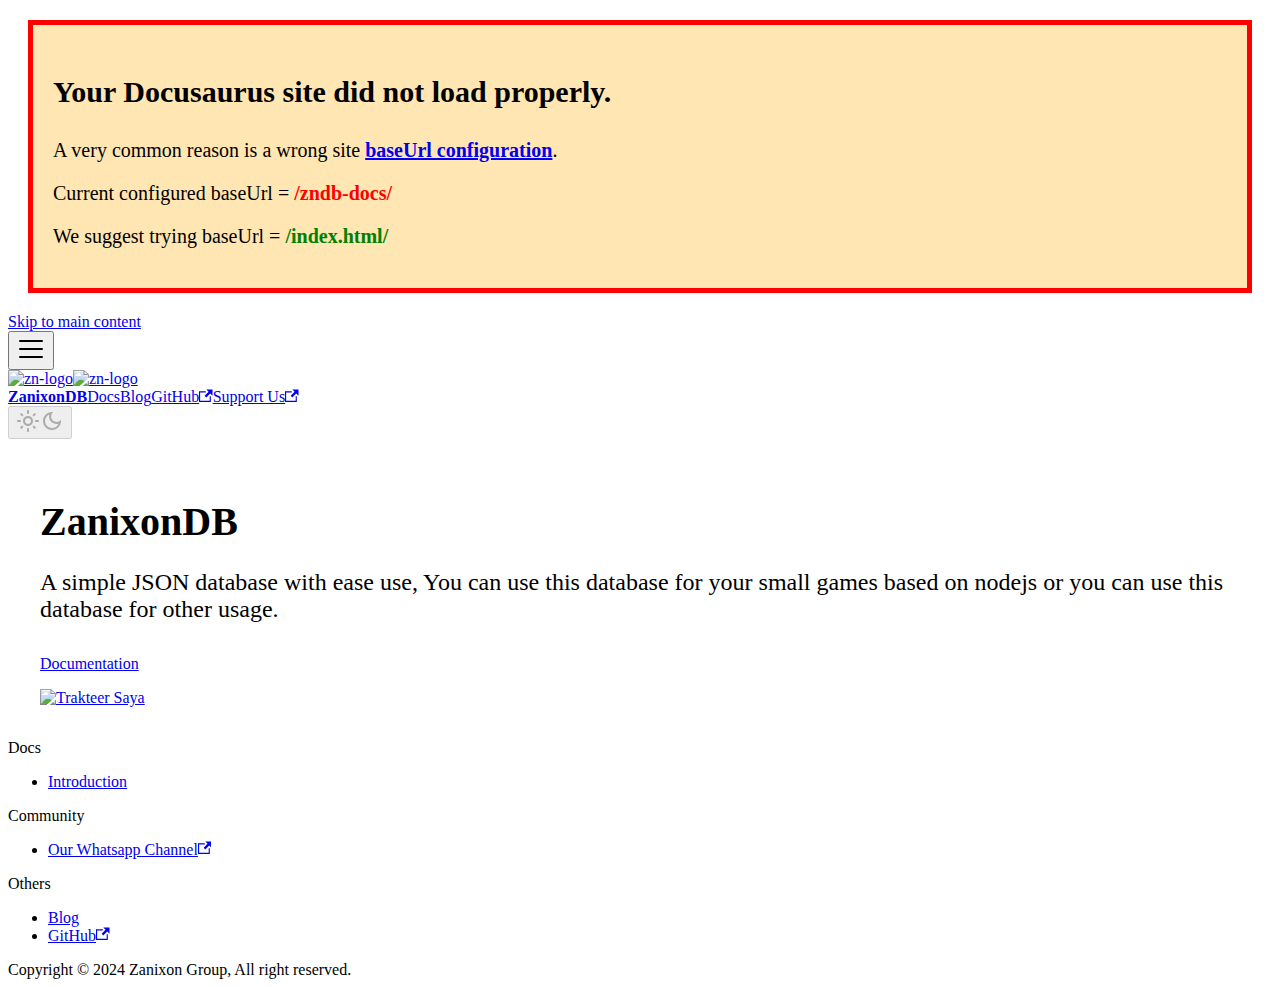
==== commit 66776d39: "Deploy website - based on c1cc4a291afe6bb0e583ddd54f65558106db0e4d" ====
--- a/index.html
+++ b/index.html
@@ -1,18 +1,18 @@
 <!doctype html>
-<html lang="id" dir="ltr" class="plugin-pages plugin-id-default">
+<html lang="en" dir="ltr" class="plugin-pages plugin-id-default">
 <head>
 <meta charset="UTF-8">
 <meta name="viewport" content="width=device-width,initial-scale=1">
 <meta name="generator" content="Docusaurus v2.0.1">
-<link rel="alternate" type="application/rss+xml" href="/blog/rss.xml" title="ZanixonDB RSS Feed">
-<link rel="alternate" type="application/atom+xml" href="/blog/atom.xml" title="ZanixonDB Atom Feed"><title data-rh="true">ZanixonDB | ZanixonDB</title><meta data-rh="true" name="twitter:card" content="summary_large_image"><meta data-rh="true" property="og:url" content="https://ztrdiamond.github.io/zanixondb-docs/"><meta data-rh="true" name="docusaurus_locale" content="id"><meta data-rh="true" name="docusaurus_tag" content="default"><meta data-rh="true" name="docsearch:language" content="id"><meta data-rh="true" name="docsearch:docusaurus_tag" content="default"><meta data-rh="true" property="og:title" content="ZanixonDB | ZanixonDB"><meta data-rh="true" name="description" content="A simple JSON database with ease use, You can use this database for your small games based on nodejs or you can use this database for other usage."><meta data-rh="true" property="og:description" content="A simple JSON database with ease use, You can use this database for your small games based on nodejs or you can use this database for other usage."><link data-rh="true" rel="icon" href="/img/zn-logo.png"><link data-rh="true" rel="canonical" href="https://ztrdiamond.github.io/zanixondb-docs/"><link data-rh="true" rel="alternate" href="https://ztrdiamond.github.io/zanixondb-docs/" hreflang="id"><link data-rh="true" rel="alternate" href="https://ztrdiamond.github.io/zanixondb-docs/" hreflang="x-default"><script data-rh="true">function maybeInsertBanner(){window.__DOCUSAURUS_INSERT_BASEURL_BANNER&&insertBanner()}function insertBanner(){var n=document.getElementById("docusaurus-base-url-issue-banner-container");if(n){n.innerHTML='\n<div id="docusaurus-base-url-issue-banner" style="border: thick solid red; background-color: rgb(255, 230, 179); margin: 20px; padding: 20px; font-size: 20px;">\n   <p style="font-weight: bold; font-size: 30px;">Your Docusaurus site did not load properly.</p>\n   <p>A very common reason is a wrong site <a href="https://docusaurus.io/docs/docusaurus.config.js/#baseurl" style="font-weight: bold;">baseUrl configuration</a>.</p>\n   <p>Current configured baseUrl = <span style="font-weight: bold; color: red;">/</span>  (default value)</p>\n   <p>We suggest trying baseUrl = <span id="docusaurus-base-url-issue-banner-suggestion-container" style="font-weight: bold; color: green;"></span></p>\n</div>\n';var e=document.getElementById("docusaurus-base-url-issue-banner-suggestion-container"),s=window.location.pathname,r="/"===s.substr(-1)?s:s+"/";e.innerHTML=r}}window.__DOCUSAURUS_INSERT_BASEURL_BANNER=!0,document.addEventListener("DOMContentLoaded",maybeInsertBanner)</script><link rel="stylesheet" href="/assets/css/styles.c3fe489b.css">
-<link rel="preload" href="/assets/js/runtime~main.eb5cd167.js" as="script">
-<link rel="preload" href="/assets/js/main.75efbb58.js" as="script">
+<link rel="alternate" type="application/rss+xml" href="/zndb-docs/blog/rss.xml" title="ZanixonDB RSS Feed">
+<link rel="alternate" type="application/atom+xml" href="/zndb-docs/blog/atom.xml" title="ZanixonDB Atom Feed"><title data-rh="true">ZanixonDB | ZanixonDB</title><meta data-rh="true" name="twitter:card" content="summary_large_image"><meta data-rh="true" property="og:url" content="https://ztrdiamond.github.io/zndb-docs//zndb-docs/"><meta data-rh="true" name="docusaurus_locale" content="en"><meta data-rh="true" name="docusaurus_tag" content="default"><meta data-rh="true" name="docsearch:language" content="en"><meta data-rh="true" name="docsearch:docusaurus_tag" content="default"><meta data-rh="true" property="og:title" content="ZanixonDB | ZanixonDB"><meta data-rh="true" name="description" content="A simple JSON database with ease use, You can use this database for your small games based on nodejs or you can use this database for other usage."><meta data-rh="true" property="og:description" content="A simple JSON database with ease use, You can use this database for your small games based on nodejs or you can use this database for other usage."><link data-rh="true" rel="icon" href="/zndb-docs/img/zn-logo.png"><link data-rh="true" rel="canonical" href="https://ztrdiamond.github.io/zndb-docs//zndb-docs/"><link data-rh="true" rel="alternate" href="https://ztrdiamond.github.io/zndb-docs//zndb-docs/" hreflang="en"><link data-rh="true" rel="alternate" href="https://ztrdiamond.github.io/zndb-docs//zndb-docs/" hreflang="x-default"><script data-rh="true">function maybeInsertBanner(){window.__DOCUSAURUS_INSERT_BASEURL_BANNER&&insertBanner()}function insertBanner(){var n=document.getElementById("docusaurus-base-url-issue-banner-container");if(n){n.innerHTML='\n<div id="docusaurus-base-url-issue-banner" style="border: thick solid red; background-color: rgb(255, 230, 179); margin: 20px; padding: 20px; font-size: 20px;">\n   <p style="font-weight: bold; font-size: 30px;">Your Docusaurus site did not load properly.</p>\n   <p>A very common reason is a wrong site <a href="https://docusaurus.io/docs/docusaurus.config.js/#baseurl" style="font-weight: bold;">baseUrl configuration</a>.</p>\n   <p>Current configured baseUrl = <span style="font-weight: bold; color: red;">/zndb-docs/</span> </p>\n   <p>We suggest trying baseUrl = <span id="docusaurus-base-url-issue-banner-suggestion-container" style="font-weight: bold; color: green;"></span></p>\n</div>\n';var e=document.getElementById("docusaurus-base-url-issue-banner-suggestion-container"),s=window.location.pathname,r="/"===s.substr(-1)?s:s+"/";e.innerHTML=r}}window.__DOCUSAURUS_INSERT_BASEURL_BANNER=!0,document.addEventListener("DOMContentLoaded",maybeInsertBanner)</script><link rel="stylesheet" href="/zndb-docs/assets/css/styles.c3fe489b.css">
+<link rel="preload" href="/zndb-docs/assets/js/runtime~main.961e43ce.js" as="script">
+<link rel="preload" href="/zndb-docs/assets/js/main.7882a897.js" as="script">
 </head>
 <body class="navigation-with-keyboard">
 <script>!function(){function t(t){document.documentElement.setAttribute("data-theme",t)}var e=function(){var t=null;try{t=localStorage.getItem("theme")}catch(t){}return t}();t(null!==e?e:"light")}()</script><div id="__docusaurus">
-<div id="docusaurus-base-url-issue-banner-container"></div><div role="region"><a href="#" class="skipToContent_fXgn">Skip to main content</a></div><nav class="navbar navbar--fixed-top"><div class="navbar__inner"><div class="navbar__items"><button aria-label="Navigation bar toggle" class="navbar__toggle clean-btn" type="button" tabindex="0"><svg width="30" height="30" viewBox="0 0 30 30" aria-hidden="true"><path stroke="currentColor" stroke-linecap="round" stroke-miterlimit="10" stroke-width="2" d="M4 7h22M4 15h22M4 23h22"></path></svg></button><a class="navbar__brand" href="/"><div class="navbar__logo"><img src="/img/zn-logo-nobg.png" alt="zn-logo" class="themedImage_ToTc themedImage--light_HNdA"><img src="/img/zn-logo-nobg.png" alt="zn-logo" class="themedImage_ToTc themedImage--dark_i4oU"></div><b class="navbar__title text--truncate">ZanixonDB</b></a><a class="navbar__item navbar__link" href="/docs/introduction">Docs</a><a class="navbar__item navbar__link" href="/blog">Blog</a><a href="https://github.com/ztrdiamond/zanixondb-docs" target="_blank" rel="noopener noreferrer" class="navbar__item navbar__link">GitHub<svg width="13.5" height="13.5" aria-hidden="true" viewBox="0 0 24 24" class="iconExternalLink_nPIU"><path fill="currentColor" d="M21 13v10h-21v-19h12v2h-10v15h17v-8h2zm3-12h-10.988l4.035 4-6.977 7.07 2.828 2.828 6.977-7.07 4.125 4.172v-11z"></path></svg></a><a href="https://trakteer.id/zanixongroup" target="_blank" rel="noopener noreferrer" class="navbar__item navbar__link">Support Us<svg width="13.5" height="13.5" aria-hidden="true" viewBox="0 0 24 24" class="iconExternalLink_nPIU"><path fill="currentColor" d="M21 13v10h-21v-19h12v2h-10v15h17v-8h2zm3-12h-10.988l4.035 4-6.977 7.07 2.828 2.828 6.977-7.07 4.125 4.172v-11z"></path></svg></a></div><div class="navbar__items navbar__items--right"><div class="toggle_vylO colorModeToggle_DEke"><button class="clean-btn toggleButton_gllP toggleButtonDisabled_aARS" type="button" disabled="" title="Switch between dark and light mode (currently light mode)" aria-label="Switch between dark and light mode (currently light mode)"><svg viewBox="0 0 24 24" width="24" height="24" class="lightToggleIcon_pyhR"><path fill="currentColor" d="M12,9c1.65,0,3,1.35,3,3s-1.35,3-3,3s-3-1.35-3-3S10.35,9,12,9 M12,7c-2.76,0-5,2.24-5,5s2.24,5,5,5s5-2.24,5-5 S14.76,7,12,7L12,7z M2,13l2,0c0.55,0,1-0.45,1-1s-0.45-1-1-1l-2,0c-0.55,0-1,0.45-1,1S1.45,13,2,13z M20,13l2,0c0.55,0,1-0.45,1-1 s-0.45-1-1-1l-2,0c-0.55,0-1,0.45-1,1S19.45,13,20,13z M11,2v2c0,0.55,0.45,1,1,1s1-0.45,1-1V2c0-0.55-0.45-1-1-1S11,1.45,11,2z M11,20v2c0,0.55,0.45,1,1,1s1-0.45,1-1v-2c0-0.55-0.45-1-1-1C11.45,19,11,19.45,11,20z M5.99,4.58c-0.39-0.39-1.03-0.39-1.41,0 c-0.39,0.39-0.39,1.03,0,1.41l1.06,1.06c0.39,0.39,1.03,0.39,1.41,0s0.39-1.03,0-1.41L5.99,4.58z M18.36,16.95 c-0.39-0.39-1.03-0.39-1.41,0c-0.39,0.39-0.39,1.03,0,1.41l1.06,1.06c0.39,0.39,1.03,0.39,1.41,0c0.39-0.39,0.39-1.03,0-1.41 L18.36,16.95z M19.42,5.99c0.39-0.39,0.39-1.03,0-1.41c-0.39-0.39-1.03-0.39-1.41,0l-1.06,1.06c-0.39,0.39-0.39,1.03,0,1.41 s1.03,0.39,1.41,0L19.42,5.99z M7.05,18.36c0.39-0.39,0.39-1.03,0-1.41c-0.39-0.39-1.03-0.39-1.41,0l-1.06,1.06 c-0.39,0.39-0.39,1.03,0,1.41s1.03,0.39,1.41,0L7.05,18.36z"></path></svg><svg viewBox="0 0 24 24" width="24" height="24" class="darkToggleIcon_wfgR"><path fill="currentColor" d="M9.37,5.51C9.19,6.15,9.1,6.82,9.1,7.5c0,4.08,3.32,7.4,7.4,7.4c0.68,0,1.35-0.09,1.99-0.27C17.45,17.19,14.93,19,12,19 c-3.86,0-7-3.14-7-7C5,9.07,6.81,6.55,9.37,5.51z M12,3c-4.97,0-9,4.03-9,9s4.03,9,9,9s9-4.03,9-9c0-0.46-0.04-0.92-0.1-1.36 c-0.98,1.37-2.58,2.26-4.4,2.26c-2.98,0-5.4-2.42-5.4-5.4c0-1.81,0.89-3.42,2.26-4.4C12.92,3.04,12.46,3,12,3L12,3z"></path></svg></button></div><div class="searchBox_ZlJk"></div></div></div><div role="presentation" class="navbar-sidebar__backdrop"></div></nav><div class="main-wrapper mainWrapper_z2l0"><main></main><header class="hero hero--primary heroBanner_qdFl" style="padding:2rem"><div class="container"><h1 class="hero__title" style="font-size:2.5rem;margin-bottom:1rem">ZanixonDB</h1><p class="hero__subtitle" style="font-size:1.5rem;margin-bottom:2rem">A simple JSON database with ease use, You can use this database for your small games based on nodejs or you can use this database for other usage.</p><div class="buttons_AeoN"><a class="button button--secondary button--lg" href="/docs/introduction">Documentation</a></div><div style="margin-top:1rem"><a href="https://trakteer.id/zanixongroup" target="_blank"><img id="wse-buttons-preview" src="https://cdn.trakteer.id/images/embed/trbtn-red-1.png?date=18-11-2023" height="50" style="border:0px;height:50px" alt="Trakteer Saya"></a></div></div></header></div><footer class="footer footer--dark"><div class="container container-fluid"><div class="row footer__links"><div class="col footer__col"><div class="footer__title">Docs</div><ul class="footer__items clean-list"><li class="footer__item"><a class="footer__link-item" href="/docs/introduction">Introduction</a></li></ul></div><div class="col footer__col"><div class="footer__title">Community</div><ul class="footer__items clean-list"><li class="footer__item"><a href="https://whatsapp.com/channel/0029VaFOXjs7tkj2OGoypH1V" target="_blank" rel="noopener noreferrer" class="footer__link-item">Our Whatsapp Channel<svg width="13.5" height="13.5" aria-hidden="true" viewBox="0 0 24 24" class="iconExternalLink_nPIU"><path fill="currentColor" d="M21 13v10h-21v-19h12v2h-10v15h17v-8h2zm3-12h-10.988l4.035 4-6.977 7.07 2.828 2.828 6.977-7.07 4.125 4.172v-11z"></path></svg></a></li></ul></div><div class="col footer__col"><div class="footer__title">Others</div><ul class="footer__items clean-list"><li class="footer__item"><a class="footer__link-item" href="/blog">Blog</a></li><li class="footer__item"><a href="https://github.com/ztrdiamond" target="_blank" rel="noopener noreferrer" class="footer__link-item">GitHub<svg width="13.5" height="13.5" aria-hidden="true" viewBox="0 0 24 24" class="iconExternalLink_nPIU"><path fill="currentColor" d="M21 13v10h-21v-19h12v2h-10v15h17v-8h2zm3-12h-10.988l4.035 4-6.977 7.07 2.828 2.828 6.977-7.07 4.125 4.172v-11z"></path></svg></a></li></ul></div></div><div class="footer__bottom text--center"><div class="footer__copyright">Copyright © 2024 Zanixon Group, All right reserved.</div></div></div></footer></div>
-<script src="/assets/js/runtime~main.eb5cd167.js"></script>
-<script src="/assets/js/main.75efbb58.js"></script>
+<div id="docusaurus-base-url-issue-banner-container"></div><div role="region"><a href="#" class="skipToContent_fXgn">Skip to main content</a></div><nav class="navbar navbar--fixed-top"><div class="navbar__inner"><div class="navbar__items"><button aria-label="Navigation bar toggle" class="navbar__toggle clean-btn" type="button" tabindex="0"><svg width="30" height="30" viewBox="0 0 30 30" aria-hidden="true"><path stroke="currentColor" stroke-linecap="round" stroke-miterlimit="10" stroke-width="2" d="M4 7h22M4 15h22M4 23h22"></path></svg></button><a class="navbar__brand" href="/zndb-docs/"><div class="navbar__logo"><img src="/zndb-docs/img/zn-logo-nobg.png" alt="zn-logo" class="themedImage_ToTc themedImage--light_HNdA"><img src="/zndb-docs/img/zn-logo-nobg.png" alt="zn-logo" class="themedImage_ToTc themedImage--dark_i4oU"></div><b class="navbar__title text--truncate">ZanixonDB</b></a><a class="navbar__item navbar__link" href="/zndb-docs/docs/introduction">Docs</a><a class="navbar__item navbar__link" href="/zndb-docs/blog">Blog</a><a href="https://github.com/ztrdiamond/zndb-docs" target="_blank" rel="noopener noreferrer" class="navbar__item navbar__link">GitHub<svg width="13.5" height="13.5" aria-hidden="true" viewBox="0 0 24 24" class="iconExternalLink_nPIU"><path fill="currentColor" d="M21 13v10h-21v-19h12v2h-10v15h17v-8h2zm3-12h-10.988l4.035 4-6.977 7.07 2.828 2.828 6.977-7.07 4.125 4.172v-11z"></path></svg></a><a href="https://trakteer.id/zanixongroup" target="_blank" rel="noopener noreferrer" class="navbar__item navbar__link">Support Us<svg width="13.5" height="13.5" aria-hidden="true" viewBox="0 0 24 24" class="iconExternalLink_nPIU"><path fill="currentColor" d="M21 13v10h-21v-19h12v2h-10v15h17v-8h2zm3-12h-10.988l4.035 4-6.977 7.07 2.828 2.828 6.977-7.07 4.125 4.172v-11z"></path></svg></a></div><div class="navbar__items navbar__items--right"><div class="toggle_vylO colorModeToggle_DEke"><button class="clean-btn toggleButton_gllP toggleButtonDisabled_aARS" type="button" disabled="" title="Switch between dark and light mode (currently light mode)" aria-label="Switch between dark and light mode (currently light mode)"><svg viewBox="0 0 24 24" width="24" height="24" class="lightToggleIcon_pyhR"><path fill="currentColor" d="M12,9c1.65,0,3,1.35,3,3s-1.35,3-3,3s-3-1.35-3-3S10.35,9,12,9 M12,7c-2.76,0-5,2.24-5,5s2.24,5,5,5s5-2.24,5-5 S14.76,7,12,7L12,7z M2,13l2,0c0.55,0,1-0.45,1-1s-0.45-1-1-1l-2,0c-0.55,0-1,0.45-1,1S1.45,13,2,13z M20,13l2,0c0.55,0,1-0.45,1-1 s-0.45-1-1-1l-2,0c-0.55,0-1,0.45-1,1S19.45,13,20,13z M11,2v2c0,0.55,0.45,1,1,1s1-0.45,1-1V2c0-0.55-0.45-1-1-1S11,1.45,11,2z M11,20v2c0,0.55,0.45,1,1,1s1-0.45,1-1v-2c0-0.55-0.45-1-1-1C11.45,19,11,19.45,11,20z M5.99,4.58c-0.39-0.39-1.03-0.39-1.41,0 c-0.39,0.39-0.39,1.03,0,1.41l1.06,1.06c0.39,0.39,1.03,0.39,1.41,0s0.39-1.03,0-1.41L5.99,4.58z M18.36,16.95 c-0.39-0.39-1.03-0.39-1.41,0c-0.39,0.39-0.39,1.03,0,1.41l1.06,1.06c0.39,0.39,1.03,0.39,1.41,0c0.39-0.39,0.39-1.03,0-1.41 L18.36,16.95z M19.42,5.99c0.39-0.39,0.39-1.03,0-1.41c-0.39-0.39-1.03-0.39-1.41,0l-1.06,1.06c-0.39,0.39-0.39,1.03,0,1.41 s1.03,0.39,1.41,0L19.42,5.99z M7.05,18.36c0.39-0.39,0.39-1.03,0-1.41c-0.39-0.39-1.03-0.39-1.41,0l-1.06,1.06 c-0.39,0.39-0.39,1.03,0,1.41s1.03,0.39,1.41,0L7.05,18.36z"></path></svg><svg viewBox="0 0 24 24" width="24" height="24" class="darkToggleIcon_wfgR"><path fill="currentColor" d="M9.37,5.51C9.19,6.15,9.1,6.82,9.1,7.5c0,4.08,3.32,7.4,7.4,7.4c0.68,0,1.35-0.09,1.99-0.27C17.45,17.19,14.93,19,12,19 c-3.86,0-7-3.14-7-7C5,9.07,6.81,6.55,9.37,5.51z M12,3c-4.97,0-9,4.03-9,9s4.03,9,9,9s9-4.03,9-9c0-0.46-0.04-0.92-0.1-1.36 c-0.98,1.37-2.58,2.26-4.4,2.26c-2.98,0-5.4-2.42-5.4-5.4c0-1.81,0.89-3.42,2.26-4.4C12.92,3.04,12.46,3,12,3L12,3z"></path></svg></button></div><div class="searchBox_ZlJk"></div></div></div><div role="presentation" class="navbar-sidebar__backdrop"></div></nav><div class="main-wrapper mainWrapper_z2l0"><main></main><header class="hero hero--primary heroBanner_qdFl" style="padding:2rem"><div class="container"><h1 class="hero__title" style="font-size:2.5rem;margin-bottom:1rem">ZanixonDB</h1><p class="hero__subtitle" style="font-size:1.5rem;margin-bottom:2rem">A simple JSON database with ease use, You can use this database for your small games based on nodejs or you can use this database for other usage.</p><div class="buttons_AeoN"><a class="button button--secondary button--lg" href="/zndb-docs/docs/introduction">Documentation</a></div><div style="margin-top:1rem"><a href="https://trakteer.id/zanixongroup" target="_blank"><img id="wse-buttons-preview" src="https://cdn.trakteer.id/images/embed/trbtn-red-1.png?date=18-11-2023" height="50" style="border:0px;height:50px" alt="Trakteer Saya"></a></div></div></header></div><footer class="footer footer--dark"><div class="container container-fluid"><div class="row footer__links"><div class="col footer__col"><div class="footer__title">Docs</div><ul class="footer__items clean-list"><li class="footer__item"><a class="footer__link-item" href="/zndb-docs/docs/introduction">Introduction</a></li></ul></div><div class="col footer__col"><div class="footer__title">Community</div><ul class="footer__items clean-list"><li class="footer__item"><a href="https://whatsapp.com/channel/0029VaFOXjs7tkj2OGoypH1V" target="_blank" rel="noopener noreferrer" class="footer__link-item">Our Whatsapp Channel<svg width="13.5" height="13.5" aria-hidden="true" viewBox="0 0 24 24" class="iconExternalLink_nPIU"><path fill="currentColor" d="M21 13v10h-21v-19h12v2h-10v15h17v-8h2zm3-12h-10.988l4.035 4-6.977 7.07 2.828 2.828 6.977-7.07 4.125 4.172v-11z"></path></svg></a></li></ul></div><div class="col footer__col"><div class="footer__title">Others</div><ul class="footer__items clean-list"><li class="footer__item"><a class="footer__link-item" href="/zndb-docs/blog">Blog</a></li><li class="footer__item"><a href="https://github.com/ztrdiamond" target="_blank" rel="noopener noreferrer" class="footer__link-item">GitHub<svg width="13.5" height="13.5" aria-hidden="true" viewBox="0 0 24 24" class="iconExternalLink_nPIU"><path fill="currentColor" d="M21 13v10h-21v-19h12v2h-10v15h17v-8h2zm3-12h-10.988l4.035 4-6.977 7.07 2.828 2.828 6.977-7.07 4.125 4.172v-11z"></path></svg></a></li></ul></div></div><div class="footer__bottom text--center"><div class="footer__copyright">Copyright © 2024 Zanixon Group, All right reserved.</div></div></div></footer></div>
+<script src="/zndb-docs/assets/js/runtime~main.961e43ce.js"></script>
+<script src="/zndb-docs/assets/js/main.7882a897.js"></script>
 </body>
 </html>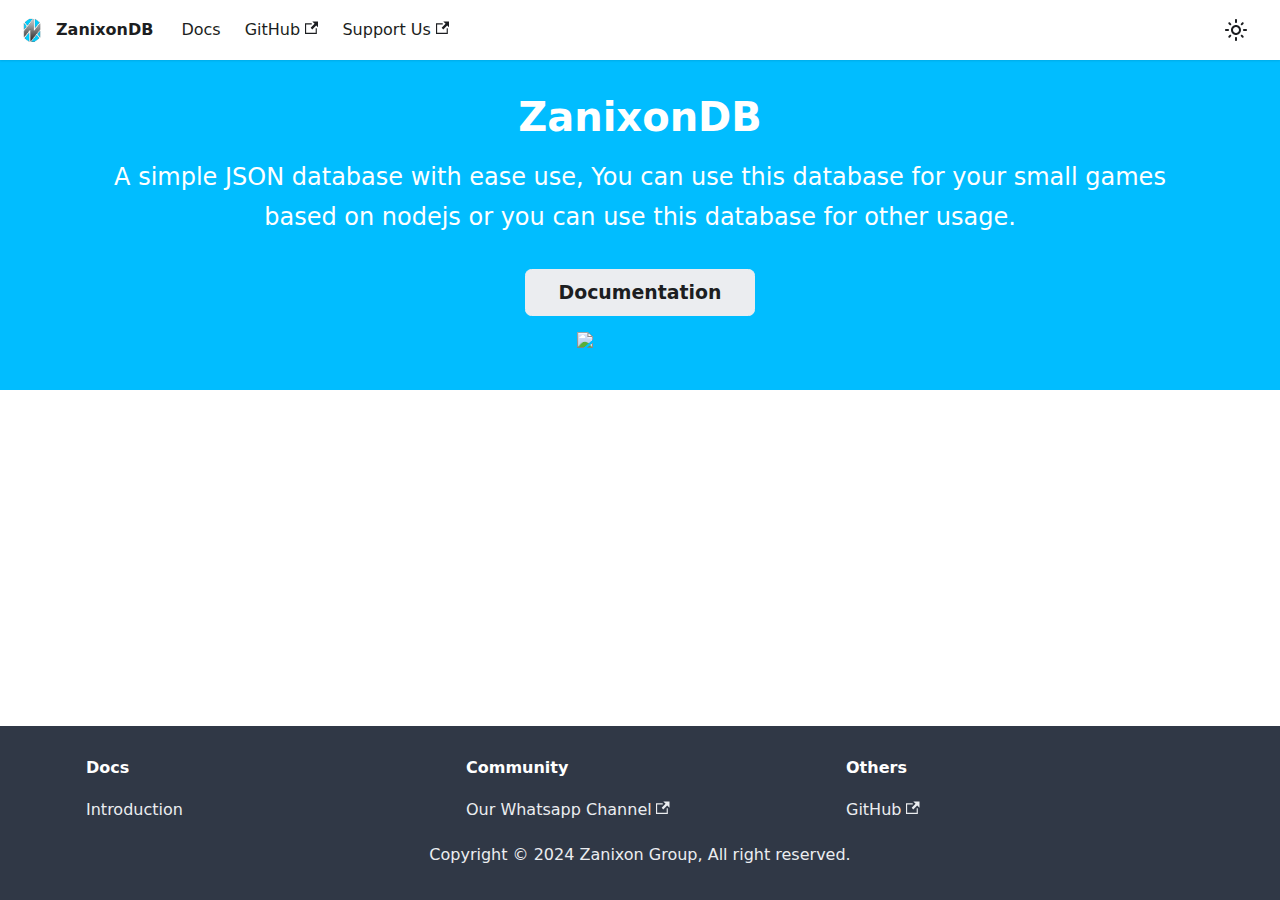
==== commit d2ea6a0c: "Deploy website - based on 5f1474c5851b48d62bb8d41728c10f465a973af1" ====
--- a/index.html
+++ b/index.html
@@ -4,15 +4,15 @@
 <meta charset="UTF-8">
 <meta name="viewport" content="width=device-width,initial-scale=1">
 <meta name="generator" content="Docusaurus v2.0.1">
-<link rel="alternate" type="application/rss+xml" href="/zndb-docs/blog/rss.xml" title="ZanixonDB RSS Feed">
-<link rel="alternate" type="application/atom+xml" href="/zndb-docs/blog/atom.xml" title="ZanixonDB Atom Feed"><title data-rh="true">ZanixonDB | ZanixonDB</title><meta data-rh="true" name="twitter:card" content="summary_large_image"><meta data-rh="true" property="og:url" content="https://ztrdiamond.github.io/zndb-docs//zndb-docs/"><meta data-rh="true" name="docusaurus_locale" content="en"><meta data-rh="true" name="docusaurus_tag" content="default"><meta data-rh="true" name="docsearch:language" content="en"><meta data-rh="true" name="docsearch:docusaurus_tag" content="default"><meta data-rh="true" property="og:title" content="ZanixonDB | ZanixonDB"><meta data-rh="true" name="description" content="A simple JSON database with ease use, You can use this database for your small games based on nodejs or you can use this database for other usage."><meta data-rh="true" property="og:description" content="A simple JSON database with ease use, You can use this database for your small games based on nodejs or you can use this database for other usage."><link data-rh="true" rel="icon" href="/zndb-docs/img/zn-logo.png"><link data-rh="true" rel="canonical" href="https://ztrdiamond.github.io/zndb-docs//zndb-docs/"><link data-rh="true" rel="alternate" href="https://ztrdiamond.github.io/zndb-docs//zndb-docs/" hreflang="en"><link data-rh="true" rel="alternate" href="https://ztrdiamond.github.io/zndb-docs//zndb-docs/" hreflang="x-default"><script data-rh="true">function maybeInsertBanner(){window.__DOCUSAURUS_INSERT_BASEURL_BANNER&&insertBanner()}function insertBanner(){var n=document.getElementById("docusaurus-base-url-issue-banner-container");if(n){n.innerHTML='\n<div id="docusaurus-base-url-issue-banner" style="border: thick solid red; background-color: rgb(255, 230, 179); margin: 20px; padding: 20px; font-size: 20px;">\n   <p style="font-weight: bold; font-size: 30px;">Your Docusaurus site did not load properly.</p>\n   <p>A very common reason is a wrong site <a href="https://docusaurus.io/docs/docusaurus.config.js/#baseurl" style="font-weight: bold;">baseUrl configuration</a>.</p>\n   <p>Current configured baseUrl = <span style="font-weight: bold; color: red;">/zndb-docs/</span> </p>\n   <p>We suggest trying baseUrl = <span id="docusaurus-base-url-issue-banner-suggestion-container" style="font-weight: bold; color: green;"></span></p>\n</div>\n';var e=document.getElementById("docusaurus-base-url-issue-banner-suggestion-container"),s=window.location.pathname,r="/"===s.substr(-1)?s:s+"/";e.innerHTML=r}}window.__DOCUSAURUS_INSERT_BASEURL_BANNER=!0,document.addEventListener("DOMContentLoaded",maybeInsertBanner)</script><link rel="stylesheet" href="/zndb-docs/assets/css/styles.c3fe489b.css">
-<link rel="preload" href="/zndb-docs/assets/js/runtime~main.961e43ce.js" as="script">
-<link rel="preload" href="/zndb-docs/assets/js/main.7882a897.js" as="script">
+<link rel="alternate" type="application/rss+xml" href="/blog/rss.xml" title="ZanixonDB RSS Feed">
+<link rel="alternate" type="application/atom+xml" href="/blog/atom.xml" title="ZanixonDB Atom Feed"><title data-rh="true">ZanixonDB | ZanixonDB</title><meta data-rh="true" name="twitter:card" content="summary_large_image"><meta data-rh="true" property="og:url" content="https://zndb.zanixon.xyz/"><meta data-rh="true" name="docusaurus_locale" content="en"><meta data-rh="true" name="docusaurus_tag" content="default"><meta data-rh="true" name="docsearch:language" content="en"><meta data-rh="true" name="docsearch:docusaurus_tag" content="default"><meta data-rh="true" property="og:title" content="ZanixonDB | ZanixonDB"><meta data-rh="true" name="description" content="A simple JSON database with ease use, You can use this database for your small games based on nodejs or you can use this database for other usage."><meta data-rh="true" property="og:description" content="A simple JSON database with ease use, You can use this database for your small games based on nodejs or you can use this database for other usage."><link data-rh="true" rel="icon" href="/img/zn-logo.png"><link data-rh="true" rel="canonical" href="https://zndb.zanixon.xyz/"><link data-rh="true" rel="alternate" href="https://zndb.zanixon.xyz/" hreflang="en"><link data-rh="true" rel="alternate" href="https://zndb.zanixon.xyz/" hreflang="x-default"><script data-rh="true">function maybeInsertBanner(){window.__DOCUSAURUS_INSERT_BASEURL_BANNER&&insertBanner()}function insertBanner(){var n=document.getElementById("docusaurus-base-url-issue-banner-container");if(n){n.innerHTML='\n<div id="docusaurus-base-url-issue-banner" style="border: thick solid red; background-color: rgb(255, 230, 179); margin: 20px; padding: 20px; font-size: 20px;">\n   <p style="font-weight: bold; font-size: 30px;">Your Docusaurus site did not load properly.</p>\n   <p>A very common reason is a wrong site <a href="https://docusaurus.io/docs/docusaurus.config.js/#baseurl" style="font-weight: bold;">baseUrl configuration</a>.</p>\n   <p>Current configured baseUrl = <span style="font-weight: bold; color: red;">/</span>  (default value)</p>\n   <p>We suggest trying baseUrl = <span id="docusaurus-base-url-issue-banner-suggestion-container" style="font-weight: bold; color: green;"></span></p>\n</div>\n';var e=document.getElementById("docusaurus-base-url-issue-banner-suggestion-container"),s=window.location.pathname,r="/"===s.substr(-1)?s:s+"/";e.innerHTML=r}}window.__DOCUSAURUS_INSERT_BASEURL_BANNER=!0,document.addEventListener("DOMContentLoaded",maybeInsertBanner)</script><link rel="stylesheet" href="/assets/css/styles.c3fe489b.css">
+<link rel="preload" href="/assets/js/runtime~main.eb51b2c0.js" as="script">
+<link rel="preload" href="/assets/js/main.63317002.js" as="script">
 </head>
 <body class="navigation-with-keyboard">
 <script>!function(){function t(t){document.documentElement.setAttribute("data-theme",t)}var e=function(){var t=null;try{t=localStorage.getItem("theme")}catch(t){}return t}();t(null!==e?e:"light")}()</script><div id="__docusaurus">
-<div id="docusaurus-base-url-issue-banner-container"></div><div role="region"><a href="#" class="skipToContent_fXgn">Skip to main content</a></div><nav class="navbar navbar--fixed-top"><div class="navbar__inner"><div class="navbar__items"><button aria-label="Navigation bar toggle" class="navbar__toggle clean-btn" type="button" tabindex="0"><svg width="30" height="30" viewBox="0 0 30 30" aria-hidden="true"><path stroke="currentColor" stroke-linecap="round" stroke-miterlimit="10" stroke-width="2" d="M4 7h22M4 15h22M4 23h22"></path></svg></button><a class="navbar__brand" href="/zndb-docs/"><div class="navbar__logo"><img src="/zndb-docs/img/zn-logo-nobg.png" alt="zn-logo" class="themedImage_ToTc themedImage--light_HNdA"><img src="/zndb-docs/img/zn-logo-nobg.png" alt="zn-logo" class="themedImage_ToTc themedImage--dark_i4oU"></div><b class="navbar__title text--truncate">ZanixonDB</b></a><a class="navbar__item navbar__link" href="/zndb-docs/docs/introduction">Docs</a><a class="navbar__item navbar__link" href="/zndb-docs/blog">Blog</a><a href="https://github.com/ztrdiamond/zndb-docs" target="_blank" rel="noopener noreferrer" class="navbar__item navbar__link">GitHub<svg width="13.5" height="13.5" aria-hidden="true" viewBox="0 0 24 24" class="iconExternalLink_nPIU"><path fill="currentColor" d="M21 13v10h-21v-19h12v2h-10v15h17v-8h2zm3-12h-10.988l4.035 4-6.977 7.07 2.828 2.828 6.977-7.07 4.125 4.172v-11z"></path></svg></a><a href="https://trakteer.id/zanixongroup" target="_blank" rel="noopener noreferrer" class="navbar__item navbar__link">Support Us<svg width="13.5" height="13.5" aria-hidden="true" viewBox="0 0 24 24" class="iconExternalLink_nPIU"><path fill="currentColor" d="M21 13v10h-21v-19h12v2h-10v15h17v-8h2zm3-12h-10.988l4.035 4-6.977 7.07 2.828 2.828 6.977-7.07 4.125 4.172v-11z"></path></svg></a></div><div class="navbar__items navbar__items--right"><div class="toggle_vylO colorModeToggle_DEke"><button class="clean-btn toggleButton_gllP toggleButtonDisabled_aARS" type="button" disabled="" title="Switch between dark and light mode (currently light mode)" aria-label="Switch between dark and light mode (currently light mode)"><svg viewBox="0 0 24 24" width="24" height="24" class="lightToggleIcon_pyhR"><path fill="currentColor" d="M12,9c1.65,0,3,1.35,3,3s-1.35,3-3,3s-3-1.35-3-3S10.35,9,12,9 M12,7c-2.76,0-5,2.24-5,5s2.24,5,5,5s5-2.24,5-5 S14.76,7,12,7L12,7z M2,13l2,0c0.55,0,1-0.45,1-1s-0.45-1-1-1l-2,0c-0.55,0-1,0.45-1,1S1.45,13,2,13z M20,13l2,0c0.55,0,1-0.45,1-1 s-0.45-1-1-1l-2,0c-0.55,0-1,0.45-1,1S19.45,13,20,13z M11,2v2c0,0.55,0.45,1,1,1s1-0.45,1-1V2c0-0.55-0.45-1-1-1S11,1.45,11,2z M11,20v2c0,0.55,0.45,1,1,1s1-0.45,1-1v-2c0-0.55-0.45-1-1-1C11.45,19,11,19.45,11,20z M5.99,4.58c-0.39-0.39-1.03-0.39-1.41,0 c-0.39,0.39-0.39,1.03,0,1.41l1.06,1.06c0.39,0.39,1.03,0.39,1.41,0s0.39-1.03,0-1.41L5.99,4.58z M18.36,16.95 c-0.39-0.39-1.03-0.39-1.41,0c-0.39,0.39-0.39,1.03,0,1.41l1.06,1.06c0.39,0.39,1.03,0.39,1.41,0c0.39-0.39,0.39-1.03,0-1.41 L18.36,16.95z M19.42,5.99c0.39-0.39,0.39-1.03,0-1.41c-0.39-0.39-1.03-0.39-1.41,0l-1.06,1.06c-0.39,0.39-0.39,1.03,0,1.41 s1.03,0.39,1.41,0L19.42,5.99z M7.05,18.36c0.39-0.39,0.39-1.03,0-1.41c-0.39-0.39-1.03-0.39-1.41,0l-1.06,1.06 c-0.39,0.39-0.39,1.03,0,1.41s1.03,0.39,1.41,0L7.05,18.36z"></path></svg><svg viewBox="0 0 24 24" width="24" height="24" class="darkToggleIcon_wfgR"><path fill="currentColor" d="M9.37,5.51C9.19,6.15,9.1,6.82,9.1,7.5c0,4.08,3.32,7.4,7.4,7.4c0.68,0,1.35-0.09,1.99-0.27C17.45,17.19,14.93,19,12,19 c-3.86,0-7-3.14-7-7C5,9.07,6.81,6.55,9.37,5.51z M12,3c-4.97,0-9,4.03-9,9s4.03,9,9,9s9-4.03,9-9c0-0.46-0.04-0.92-0.1-1.36 c-0.98,1.37-2.58,2.26-4.4,2.26c-2.98,0-5.4-2.42-5.4-5.4c0-1.81,0.89-3.42,2.26-4.4C12.92,3.04,12.46,3,12,3L12,3z"></path></svg></button></div><div class="searchBox_ZlJk"></div></div></div><div role="presentation" class="navbar-sidebar__backdrop"></div></nav><div class="main-wrapper mainWrapper_z2l0"><main></main><header class="hero hero--primary heroBanner_qdFl" style="padding:2rem"><div class="container"><h1 class="hero__title" style="font-size:2.5rem;margin-bottom:1rem">ZanixonDB</h1><p class="hero__subtitle" style="font-size:1.5rem;margin-bottom:2rem">A simple JSON database with ease use, You can use this database for your small games based on nodejs or you can use this database for other usage.</p><div class="buttons_AeoN"><a class="button button--secondary button--lg" href="/zndb-docs/docs/introduction">Documentation</a></div><div style="margin-top:1rem"><a href="https://trakteer.id/zanixongroup" target="_blank"><img id="wse-buttons-preview" src="https://cdn.trakteer.id/images/embed/trbtn-red-1.png?date=18-11-2023" height="50" style="border:0px;height:50px" alt="Trakteer Saya"></a></div></div></header></div><footer class="footer footer--dark"><div class="container container-fluid"><div class="row footer__links"><div class="col footer__col"><div class="footer__title">Docs</div><ul class="footer__items clean-list"><li class="footer__item"><a class="footer__link-item" href="/zndb-docs/docs/introduction">Introduction</a></li></ul></div><div class="col footer__col"><div class="footer__title">Community</div><ul class="footer__items clean-list"><li class="footer__item"><a href="https://whatsapp.com/channel/0029VaFOXjs7tkj2OGoypH1V" target="_blank" rel="noopener noreferrer" class="footer__link-item">Our Whatsapp Channel<svg width="13.5" height="13.5" aria-hidden="true" viewBox="0 0 24 24" class="iconExternalLink_nPIU"><path fill="currentColor" d="M21 13v10h-21v-19h12v2h-10v15h17v-8h2zm3-12h-10.988l4.035 4-6.977 7.07 2.828 2.828 6.977-7.07 4.125 4.172v-11z"></path></svg></a></li></ul></div><div class="col footer__col"><div class="footer__title">Others</div><ul class="footer__items clean-list"><li class="footer__item"><a class="footer__link-item" href="/zndb-docs/blog">Blog</a></li><li class="footer__item"><a href="https://github.com/ztrdiamond" target="_blank" rel="noopener noreferrer" class="footer__link-item">GitHub<svg width="13.5" height="13.5" aria-hidden="true" viewBox="0 0 24 24" class="iconExternalLink_nPIU"><path fill="currentColor" d="M21 13v10h-21v-19h12v2h-10v15h17v-8h2zm3-12h-10.988l4.035 4-6.977 7.07 2.828 2.828 6.977-7.07 4.125 4.172v-11z"></path></svg></a></li></ul></div></div><div class="footer__bottom text--center"><div class="footer__copyright">Copyright © 2024 Zanixon Group, All right reserved.</div></div></div></footer></div>
-<script src="/zndb-docs/assets/js/runtime~main.961e43ce.js"></script>
-<script src="/zndb-docs/assets/js/main.7882a897.js"></script>
+<div id="docusaurus-base-url-issue-banner-container"></div><div role="region"><a href="#" class="skipToContent_fXgn">Skip to main content</a></div><nav class="navbar navbar--fixed-top"><div class="navbar__inner"><div class="navbar__items"><button aria-label="Navigation bar toggle" class="navbar__toggle clean-btn" type="button" tabindex="0"><svg width="30" height="30" viewBox="0 0 30 30" aria-hidden="true"><path stroke="currentColor" stroke-linecap="round" stroke-miterlimit="10" stroke-width="2" d="M4 7h22M4 15h22M4 23h22"></path></svg></button><a class="navbar__brand" href="/"><div class="navbar__logo"><img src="/img/zn-logo-nobg.png" alt="zn-logo" class="themedImage_ToTc themedImage--light_HNdA"><img src="/img/zn-logo-nobg.png" alt="zn-logo" class="themedImage_ToTc themedImage--dark_i4oU"></div><b class="navbar__title text--truncate">ZanixonDB</b></a><a class="navbar__item navbar__link" href="/docs/introduction">Docs</a><a href="https://github.com/ztrdiamond/zndb-docs" target="_blank" rel="noopener noreferrer" class="navbar__item navbar__link">GitHub<svg width="13.5" height="13.5" aria-hidden="true" viewBox="0 0 24 24" class="iconExternalLink_nPIU"><path fill="currentColor" d="M21 13v10h-21v-19h12v2h-10v15h17v-8h2zm3-12h-10.988l4.035 4-6.977 7.07 2.828 2.828 6.977-7.07 4.125 4.172v-11z"></path></svg></a><a href="https://trakteer.id/zanixongroup" target="_blank" rel="noopener noreferrer" class="navbar__item navbar__link">Support Us<svg width="13.5" height="13.5" aria-hidden="true" viewBox="0 0 24 24" class="iconExternalLink_nPIU"><path fill="currentColor" d="M21 13v10h-21v-19h12v2h-10v15h17v-8h2zm3-12h-10.988l4.035 4-6.977 7.07 2.828 2.828 6.977-7.07 4.125 4.172v-11z"></path></svg></a></div><div class="navbar__items navbar__items--right"><div class="toggle_vylO colorModeToggle_DEke"><button class="clean-btn toggleButton_gllP toggleButtonDisabled_aARS" type="button" disabled="" title="Switch between dark and light mode (currently light mode)" aria-label="Switch between dark and light mode (currently light mode)"><svg viewBox="0 0 24 24" width="24" height="24" class="lightToggleIcon_pyhR"><path fill="currentColor" d="M12,9c1.65,0,3,1.35,3,3s-1.35,3-3,3s-3-1.35-3-3S10.35,9,12,9 M12,7c-2.76,0-5,2.24-5,5s2.24,5,5,5s5-2.24,5-5 S14.76,7,12,7L12,7z M2,13l2,0c0.55,0,1-0.45,1-1s-0.45-1-1-1l-2,0c-0.55,0-1,0.45-1,1S1.45,13,2,13z M20,13l2,0c0.55,0,1-0.45,1-1 s-0.45-1-1-1l-2,0c-0.55,0-1,0.45-1,1S19.45,13,20,13z M11,2v2c0,0.55,0.45,1,1,1s1-0.45,1-1V2c0-0.55-0.45-1-1-1S11,1.45,11,2z M11,20v2c0,0.55,0.45,1,1,1s1-0.45,1-1v-2c0-0.55-0.45-1-1-1C11.45,19,11,19.45,11,20z M5.99,4.58c-0.39-0.39-1.03-0.39-1.41,0 c-0.39,0.39-0.39,1.03,0,1.41l1.06,1.06c0.39,0.39,1.03,0.39,1.41,0s0.39-1.03,0-1.41L5.99,4.58z M18.36,16.95 c-0.39-0.39-1.03-0.39-1.41,0c-0.39,0.39-0.39,1.03,0,1.41l1.06,1.06c0.39,0.39,1.03,0.39,1.41,0c0.39-0.39,0.39-1.03,0-1.41 L18.36,16.95z M19.42,5.99c0.39-0.39,0.39-1.03,0-1.41c-0.39-0.39-1.03-0.39-1.41,0l-1.06,1.06c-0.39,0.39-0.39,1.03,0,1.41 s1.03,0.39,1.41,0L19.42,5.99z M7.05,18.36c0.39-0.39,0.39-1.03,0-1.41c-0.39-0.39-1.03-0.39-1.41,0l-1.06,1.06 c-0.39,0.39-0.39,1.03,0,1.41s1.03,0.39,1.41,0L7.05,18.36z"></path></svg><svg viewBox="0 0 24 24" width="24" height="24" class="darkToggleIcon_wfgR"><path fill="currentColor" d="M9.37,5.51C9.19,6.15,9.1,6.82,9.1,7.5c0,4.08,3.32,7.4,7.4,7.4c0.68,0,1.35-0.09,1.99-0.27C17.45,17.19,14.93,19,12,19 c-3.86,0-7-3.14-7-7C5,9.07,6.81,6.55,9.37,5.51z M12,3c-4.97,0-9,4.03-9,9s4.03,9,9,9s9-4.03,9-9c0-0.46-0.04-0.92-0.1-1.36 c-0.98,1.37-2.58,2.26-4.4,2.26c-2.98,0-5.4-2.42-5.4-5.4c0-1.81,0.89-3.42,2.26-4.4C12.92,3.04,12.46,3,12,3L12,3z"></path></svg></button></div><div class="searchBox_ZlJk"></div></div></div><div role="presentation" class="navbar-sidebar__backdrop"></div></nav><div class="main-wrapper mainWrapper_z2l0"><main></main><header class="hero hero--primary heroBanner_qdFl" style="padding:2rem"><div class="container"><h1 class="hero__title" style="font-size:2.5rem;margin-bottom:1rem">ZanixonDB</h1><p class="hero__subtitle" style="font-size:1.5rem;margin-bottom:2rem">A simple JSON database with ease use, You can use this database for your small games based on nodejs or you can use this database for other usage.</p><div class="buttons_AeoN"><a class="button button--secondary button--lg" href="/docs/introduction">Documentation</a></div><div style="margin-top:1rem"><a href="https://trakteer.id/zanixongroup" target="_blank"><img id="wse-buttons-preview" src="https://cdn.trakteer.id/images/embed/trbtn-red-1.png?date=18-11-2023" height="50" style="border:0px;height:50px" alt="Trakteer Saya"></a></div></div></header></div><footer class="footer footer--dark"><div class="container container-fluid"><div class="row footer__links"><div class="col footer__col"><div class="footer__title">Docs</div><ul class="footer__items clean-list"><li class="footer__item"><a class="footer__link-item" href="/docs/introduction">Introduction</a></li></ul></div><div class="col footer__col"><div class="footer__title">Community</div><ul class="footer__items clean-list"><li class="footer__item"><a href="https://whatsapp.com/channel/0029VaFOXjs7tkj2OGoypH1V" target="_blank" rel="noopener noreferrer" class="footer__link-item">Our Whatsapp Channel<svg width="13.5" height="13.5" aria-hidden="true" viewBox="0 0 24 24" class="iconExternalLink_nPIU"><path fill="currentColor" d="M21 13v10h-21v-19h12v2h-10v15h17v-8h2zm3-12h-10.988l4.035 4-6.977 7.07 2.828 2.828 6.977-7.07 4.125 4.172v-11z"></path></svg></a></li></ul></div><div class="col footer__col"><div class="footer__title">Others</div><ul class="footer__items clean-list"><li class="footer__item"><a href="https://github.com/ztrdiamond" target="_blank" rel="noopener noreferrer" class="footer__link-item">GitHub<svg width="13.5" height="13.5" aria-hidden="true" viewBox="0 0 24 24" class="iconExternalLink_nPIU"><path fill="currentColor" d="M21 13v10h-21v-19h12v2h-10v15h17v-8h2zm3-12h-10.988l4.035 4-6.977 7.07 2.828 2.828 6.977-7.07 4.125 4.172v-11z"></path></svg></a></li></ul></div></div><div class="footer__bottom text--center"><div class="footer__copyright">Copyright © 2024 Zanixon Group, All right reserved.</div></div></div></footer></div>
+<script src="/assets/js/runtime~main.eb51b2c0.js"></script>
+<script src="/assets/js/main.63317002.js"></script>
 </body>
 </html>--- a/assets/css/styles.c3fe489b.css
+++ b/assets/css/styles.c3fe489b.css
@@ -0,0 +1 @@
+.col,.container{padding:0 var(--ifm-spacing-horizontal);width:100%}.markdown>h2,.markdown>h3,.markdown>h4,.markdown>h5,.markdown>h6{margin-bottom:calc(var(--ifm-heading-vertical-rhythm-bottom)*var(--ifm-leading))}.markdown li,body{word-wrap:break-word}body,ol ol,ol ul,ul ol,ul ul{margin:0}pre,table{overflow:auto}blockquote,pre{margin:0 0 var(--ifm-spacing-vertical)}.breadcrumbs__link,.button{transition-timing-function:var(--ifm-transition-timing-default)}.button,code{vertical-align:middle}.button--outline.button--active,.button--outline:active,.button--outline:hover,:root{--ifm-button-color:var(--ifm-font-color-base-inverse)}.menu__link:hover,a{transition:color var(--ifm-transition-fast) var(--ifm-transition-timing-default)}.navbar--dark,:root{--ifm-navbar-link-hover-color:var(--ifm-color-primary)}.menu,.navbar-sidebar{overflow-x:hidden}:root,html[data-theme=dark]{--ifm-color-emphasis-500:var(--ifm-color-gray-500)}.toggleButton_gllP,html{-webkit-tap-highlight-color:transparent}.clean-list,.containsTaskList_mC6p,.details_lb9f>summary,.dropdown__menu,.menu__list{list-style:none}:root{--ifm-color-scheme:light;--ifm-dark-value:10%;--ifm-darker-value:15%;--ifm-darkest-value:30%;--ifm-light-value:15%;--ifm-lighter-value:30%;--ifm-lightest-value:50%;--ifm-contrast-background-value:90%;--ifm-contrast-foreground-value:70%;--ifm-contrast-background-dark-value:70%;--ifm-contrast-foreground-dark-value:90%;--ifm-color-primary:#3578e5;--ifm-color-secondary:#ebedf0;--ifm-color-success:#00a400;--ifm-color-info:#54c7ec;--ifm-color-warning:#ffba00;--ifm-color-danger:#fa383e;--ifm-color-primary-dark:#306cce;--ifm-color-primary-darker:#2d66c3;--ifm-color-primary-darkest:#2554a0;--ifm-color-primary-light:#538ce9;--ifm-color-primary-lighter:#72a1ed;--ifm-color-primary-lightest:#9abcf2;--ifm-color-primary-contrast-background:#ebf2fc;--ifm-color-primary-contrast-foreground:#102445;--ifm-color-secondary-dark:#d4d5d8;--ifm-color-secondary-darker:#c8c9cc;--ifm-color-secondary-darkest:#a4a6a8;--ifm-color-secondary-light:#eef0f2;--ifm-color-secondary-lighter:#f1f2f5;--ifm-color-secondary-lightest:#f5f6f8;--ifm-color-secondary-contrast-background:#fdfdfe;--ifm-color-secondary-contrast-foreground:#474748;--ifm-color-success-dark:#009400;--ifm-color-success-darker:#008b00;--ifm-color-success-darkest:#007300;--ifm-color-success-light:#26b226;--ifm-color-success-lighter:#4dbf4d;--ifm-color-success-lightest:#80d280;--ifm-color-success-contrast-background:#e6f6e6;--ifm-color-success-contrast-foreground:#003100;--ifm-color-info-dark:#4cb3d4;--ifm-color-info-darker:#47a9c9;--ifm-color-info-darkest:#3b8ba5;--ifm-color-info-light:#6ecfef;--ifm-color-info-lighter:#87d8f2;--ifm-color-info-lightest:#aae3f6;--ifm-color-info-contrast-background:#eef9fd;--ifm-color-info-contrast-foreground:#193c47;--ifm-color-warning-dark:#e6a700;--ifm-color-warning-darker:#d99e00;--ifm-color-warning-darkest:#b38200;--ifm-color-warning-light:#ffc426;--ifm-color-warning-lighter:#ffcf4d;--ifm-color-warning-lightest:#ffdd80;--ifm-color-warning-contrast-background:#fff8e6;--ifm-color-warning-contrast-foreground:#4d3800;--ifm-color-danger-dark:#e13238;--ifm-color-danger-darker:#d53035;--ifm-color-danger-darkest:#af272b;--ifm-color-danger-light:#fb565b;--ifm-color-danger-lighter:#fb7478;--ifm-color-danger-lightest:#fd9c9f;--ifm-color-danger-contrast-background:#ffebec;--ifm-color-danger-contrast-foreground:#4b1113;--ifm-color-white:#fff;--ifm-color-black:#000;--ifm-color-gray-0:var(--ifm-color-white);--ifm-color-gray-100:#f5f6f7;--ifm-color-gray-200:#ebedf0;--ifm-color-gray-300:#dadde1;--ifm-color-gray-400:#ccd0d5;--ifm-color-gray-500:#bec3c9;--ifm-color-gray-600:#8d949e;--ifm-color-gray-700:#606770;--ifm-color-gray-800:#444950;--ifm-color-gray-900:#1c1e21;--ifm-color-gray-1000:var(--ifm-color-black);--ifm-color-emphasis-0:var(--ifm-color-gray-0);--ifm-color-emphasis-100:var(--ifm-color-gray-100);--ifm-color-emphasis-200:var(--ifm-color-gray-200);--ifm-color-emphasis-300:var(--ifm-color-gray-300);--ifm-color-emphasis-400:var(--ifm-color-gray-400);--ifm-color-emphasis-600:var(--ifm-color-gray-600);--ifm-color-emphasis-700:var(--ifm-color-gray-700);--ifm-color-emphasis-800:var(--ifm-color-gray-800);--ifm-color-emphasis-900:var(--ifm-color-gray-900);--ifm-color-emphasis-1000:var(--ifm-color-gray-1000);--ifm-color-content:var(--ifm-color-emphasis-900);--ifm-color-content-inverse:var(--ifm-color-emphasis-0);--ifm-color-content-secondary:#525860;--ifm-background-color:transparent;--ifm-background-surface-color:var(--ifm-color-content-inverse);--ifm-global-border-width:1px;--ifm-global-radius:0.4rem;--ifm-hover-overlay:rgba(0,0,0,.05);--ifm-font-color-base:var(--ifm-color-content);--ifm-font-color-base-inverse:var(--ifm-color-content-inverse);--ifm-font-color-secondary:var(--ifm-color-content-secondary);--ifm-font-family-base:system-ui,-apple-system,Segoe UI,Roboto,Ubuntu,Cantarell,Noto Sans,sans-serif,BlinkMacSystemFont,"Segoe UI",Helvetica,Arial,sans-serif,"Apple Color Emoji","Segoe UI Emoji","Segoe UI Symbol";--ifm-font-family-monospace:SFMono-Regular,Menlo,Monaco,Consolas,"Liberation Mono","Courier New",monospace;--ifm-font-size-base:100%;--ifm-font-weight-light:300;--ifm-font-weight-normal:400;--ifm-font-weight-semibold:500;--ifm-font-weight-bold:700;--ifm-font-weight-base:var(--ifm-font-weight-normal);--ifm-line-height-base:1.65;--ifm-global-spacing:1rem;--ifm-spacing-vertical:var(--ifm-global-spacing);--ifm-spacing-horizontal:var(--ifm-global-spacing);--ifm-transition-fast:200ms;--ifm-transition-slow:400ms;--ifm-transition-timing-default:cubic-bezier(0.08,0.52,0.52,1);--ifm-global-shadow-lw:0 1px 2px 0 rgba(0,0,0,.1);--ifm-global-shadow-md:0 5px 40px rgba(0,0,0,.2);--ifm-global-shadow-tl:0 12px 28px 0 rgba(0,0,0,.2),0 2px 4px 0 rgba(0,0,0,.1);--ifm-z-index-dropdown:100;--ifm-z-index-fixed:200;--ifm-z-index-overlay:400;--ifm-container-width:1140px;--ifm-container-width-xl:1320px;--ifm-code-background:#f6f7f8;--ifm-code-border-radius:var(--ifm-global-radius);--ifm-code-font-size:90%;--ifm-code-padding-horizontal:0.1rem;--ifm-code-padding-vertical:0.1rem;--ifm-pre-background:var(--ifm-code-background);--ifm-pre-border-radius:var(--ifm-code-border-radius);--ifm-pre-color:inherit;--ifm-pre-line-height:1.45;--ifm-pre-padding:1rem;--ifm-heading-color:inherit;--ifm-heading-margin-top:0;--ifm-heading-margin-bottom:var(--ifm-spacing-vertical);--ifm-heading-font-family:var(--ifm-font-family-base);--ifm-heading-font-weight:var(--ifm-font-weight-bold);--ifm-heading-line-height:1.25;--ifm-h1-font-size:2rem;--ifm-h2-font-size:1.5rem;--ifm-h3-font-size:1.25rem;--ifm-h4-font-size:1rem;--ifm-h5-font-size:0.875rem;--ifm-h6-font-size:0.85rem;--ifm-image-alignment-padding:1.25rem;--ifm-leading-desktop:1.25;--ifm-leading:calc(var(--ifm-leading-desktop)*1rem);--ifm-list-left-padding:2rem;--ifm-list-margin:1rem;--ifm-list-item-margin:0.25rem;--ifm-list-paragraph-margin:1rem;--ifm-table-cell-padding:0.75rem;--ifm-table-background:transparent;--ifm-table-stripe-background:rgba(0,0,0,.03);--ifm-table-border-width:1px;--ifm-table-border-color:var(--ifm-color-emphasis-300);--ifm-table-head-background:inherit;--ifm-table-head-color:inherit;--ifm-table-head-font-weight:var(--ifm-font-weight-bold);--ifm-table-cell-color:inherit;--ifm-link-color:var(--ifm-color-primary);--ifm-link-decoration:none;--ifm-link-hover-color:var(--ifm-link-color);--ifm-link-hover-decoration:underline;--ifm-paragraph-margin-bottom:var(--ifm-leading);--ifm-blockquote-font-size:var(--ifm-font-size-base);--ifm-blockquote-border-left-width:2px;--ifm-blockquote-padding-horizontal:var(--ifm-spacing-horizontal);--ifm-blockquote-padding-vertical:0;--ifm-blockquote-shadow:none;--ifm-blockquote-color:var(--ifm-color-emphasis-800);--ifm-blockquote-border-color:var(--ifm-color-emphasis-300);--ifm-hr-background-color:var(--ifm-color-emphasis-500);--ifm-hr-height:1px;--ifm-hr-margin-vertical:1.5rem;--ifm-scrollbar-size:7px;--ifm-scrollbar-track-background-color:#f1f1f1;--ifm-scrollbar-thumb-background-color:silver;--ifm-scrollbar-thumb-hover-background-color:#a7a7a7;--ifm-alert-background-color:inherit;--ifm-alert-border-color:inherit;--ifm-alert-border-radius:var(--ifm-global-radius);--ifm-alert-border-width:0px;--ifm-alert-border-left-width:5px;--ifm-alert-color:var(--ifm-font-color-base);--ifm-alert-padding-horizontal:var(--ifm-spacing-horizontal);--ifm-alert-padding-vertical:var(--ifm-spacing-vertical);--ifm-alert-shadow:var(--ifm-global-shadow-lw);--ifm-avatar-intro-margin:1rem;--ifm-avatar-intro-alignment:inherit;--ifm-avatar-photo-size:3rem;--ifm-badge-background-color:inherit;--ifm-badge-border-color:inherit;--ifm-badge-border-radius:var(--ifm-global-radius);--ifm-badge-border-width:var(--ifm-global-border-width);--ifm-badge-color:var(--ifm-color-white);--ifm-badge-padding-horizontal:calc(var(--ifm-spacing-horizontal)*0.5);--ifm-badge-padding-vertical:calc(var(--ifm-spacing-vertical)*0.25);--ifm-breadcrumb-border-radius:1.5rem;--ifm-breadcrumb-spacing:0.5rem;--ifm-breadcrumb-color-active:var(--ifm-color-primary);--ifm-breadcrumb-item-background-active:var(--ifm-hover-overlay);--ifm-breadcrumb-padding-horizontal:0.8rem;--ifm-breadcrumb-padding-vertical:0.4rem;--ifm-breadcrumb-size-multiplier:1;--ifm-breadcrumb-separator:url('data:image/svg+xml;utf8,<svg xmlns="http://www.w3.org/2000/svg" x="0px" y="0px" viewBox="0 0 256 256"><g><g><polygon points="79.093,0 48.907,30.187 146.72,128 48.907,225.813 79.093,256 207.093,128"/></g></g><g></g><g></g><g></g><g></g><g></g><g></g><g></g><g></g><g></g><g></g><g></g><g></g><g></g><g></g><g></g></svg>');--ifm-breadcrumb-separator-filter:none;--ifm-breadcrumb-separator-size:0.5rem;--ifm-breadcrumb-separator-size-multiplier:1.25;--ifm-button-background-color:inherit;--ifm-button-border-color:var(--ifm-button-background-color);--ifm-button-border-width:var(--ifm-global-border-width);--ifm-button-font-weight:var(--ifm-font-weight-bold);--ifm-button-padding-horizontal:1.5rem;--ifm-button-padding-vertical:0.375rem;--ifm-button-size-multiplier:1;--ifm-button-transition-duration:var(--ifm-transition-fast);--ifm-button-border-radius:calc(var(--ifm-global-radius)*var(--ifm-button-size-multiplier));--ifm-button-group-spacing:2px;--ifm-card-background-color:var(--ifm-background-surface-color);--ifm-card-border-radius:calc(var(--ifm-global-radius)*2);--ifm-card-horizontal-spacing:var(--ifm-global-spacing);--ifm-card-vertical-spacing:var(--ifm-global-spacing);--ifm-toc-border-color:var(--ifm-color-emphasis-300);--ifm-toc-link-color:var(--ifm-color-content-secondary);--ifm-toc-padding-vertical:0.5rem;--ifm-toc-padding-horizontal:0.5rem;--ifm-dropdown-background-color:var(--ifm-background-surface-color);--ifm-dropdown-font-weight:var(--ifm-font-weight-semibold);--ifm-dropdown-link-color:var(--ifm-font-color-base);--ifm-dropdown-hover-background-color:var(--ifm-hover-overlay);--ifm-footer-background-color:var(--ifm-color-emphasis-100);--ifm-footer-color:inherit;--ifm-footer-link-color:var(--ifm-color-emphasis-700);--ifm-footer-link-hover-color:var(--ifm-color-primary);--ifm-footer-link-horizontal-spacing:0.5rem;--ifm-footer-padding-horizontal:calc(var(--ifm-spacing-horizontal)*2);--ifm-footer-padding-vertical:calc(var(--ifm-spacing-vertical)*2);--ifm-footer-title-color:inherit;--ifm-footer-logo-max-width:min(30rem,90vw);--ifm-hero-background-color:var(--ifm-background-surface-color);--ifm-hero-text-color:var(--ifm-color-emphasis-800);--ifm-menu-color:var(--ifm-color-emphasis-700);--ifm-menu-color-active:var(--ifm-color-primary);--ifm-menu-color-background-active:var(--ifm-hover-overlay);--ifm-menu-color-background-hover:var(--ifm-hover-overlay);--ifm-menu-link-padding-horizontal:0.75rem;--ifm-menu-link-padding-vertical:0.375rem;--ifm-menu-link-sublist-icon:url('data:image/svg+xml;utf8,<svg xmlns="http://www.w3.org/2000/svg" width="16px" height="16px" viewBox="0 0 24 24"><path fill="rgba(0,0,0,0.5)" d="M7.41 15.41L12 10.83l4.59 4.58L18 14l-6-6-6 6z"></path></svg>');--ifm-menu-link-sublist-icon-filter:none;--ifm-navbar-background-color:var(--ifm-background-surface-color);--ifm-navbar-height:3.75rem;--ifm-navbar-item-padding-horizontal:0.75rem;--ifm-navbar-item-padding-vertical:0.25rem;--ifm-navbar-link-color:var(--ifm-font-color-base);--ifm-navbar-link-active-color:var(--ifm-link-color);--ifm-navbar-padding-horizontal:var(--ifm-spacing-horizontal);--ifm-navbar-padding-vertical:calc(var(--ifm-spacing-vertical)*0.5);--ifm-navbar-shadow:var(--ifm-global-shadow-lw);--ifm-navbar-search-input-background-color:var(--ifm-color-emphasis-200);--ifm-navbar-search-input-color:var(--ifm-color-emphasis-800);--ifm-navbar-search-input-placeholder-color:var(--ifm-color-emphasis-500);--ifm-navbar-search-input-icon:url('data:image/svg+xml;utf8,<svg fill="currentColor" xmlns="http://www.w3.org/2000/svg" viewBox="0 0 16 16" height="16px" width="16px"><path d="M6.02945,10.20327a4.17382,4.17382,0,1,1,4.17382-4.17382A4.15609,4.15609,0,0,1,6.02945,10.20327Zm9.69195,4.2199L10.8989,9.59979A5.88021,5.88021,0,0,0,12.058,6.02856,6.00467,6.00467,0,1,0,9.59979,10.8989l4.82338,4.82338a.89729.89729,0,0,0,1.29912,0,.89749.89749,0,0,0-.00087-1.29909Z" /></svg>');--ifm-navbar-sidebar-width:83vw;--ifm-pagination-border-radius:var(--ifm-global-radius);--ifm-pagination-color-active:var(--ifm-color-primary);--ifm-pagination-font-size:1rem;--ifm-pagination-item-active-background:var(--ifm-hover-overlay);--ifm-pagination-page-spacing:0.2em;--ifm-pagination-padding-horizontal:calc(var(--ifm-spacing-horizontal)*1);--ifm-pagination-padding-vertical:calc(var(--ifm-spacing-vertical)*0.25);--ifm-pagination-nav-border-radius:var(--ifm-global-radius);--ifm-pagination-nav-color-hover:var(--ifm-color-primary);--ifm-pills-color-active:var(--ifm-color-primary);--ifm-pills-color-background-active:var(--ifm-hover-overlay);--ifm-pills-spacing:0.125rem;--ifm-tabs-color:var(--ifm-font-color-secondary);--ifm-tabs-color-active:var(--ifm-color-primary);--ifm-tabs-color-active-border:var(--ifm-tabs-color-active);--ifm-tabs-padding-horizontal:1rem;--ifm-tabs-padding-vertical:1rem;--docusaurus-progress-bar-color:var(--ifm-color-primary);--docusaurus-announcement-bar-height:auto;--docusaurus-collapse-button-bg:transparent;--docusaurus-collapse-button-bg-hover:rgba(0,0,0,.1);--doc-sidebar-width:300px;--doc-sidebar-hidden-width:30px;--docusaurus-tag-list-border:var(--ifm-color-emphasis-300)}.badge--danger,.badge--info,.badge--primary,.badge--secondary,.badge--success,.badge--warning{--ifm-badge-border-color:var(--ifm-badge-background-color)}.button--link,.button--outline{--ifm-button-background-color:transparent}*{box-sizing:border-box}html{-webkit-font-smoothing:antialiased;text-rendering:optimizelegibility;-webkit-text-size-adjust:100%;text-size-adjust:100%;background-color:var(--ifm-background-color);color:var(--ifm-font-color-base);color-scheme:var(--ifm-color-scheme);font:var(--ifm-font-size-base)/var(--ifm-line-height-base) var(--ifm-font-family-base)}iframe{border:0;color-scheme:auto}.container{margin:0 auto;max-width:var(--ifm-container-width)}.container--fluid{max-width:inherit}.row{display:flex;flex-wrap:wrap;margin:0 calc(var(--ifm-spacing-horizontal)*-1)}.margin-bottom--none,.margin-vert--none,.markdown>:last-child{margin-bottom:0!important}.margin-top--none,.margin-vert--none{margin-top:0!important}.row--no-gutters{margin-left:0;margin-right:0}.margin-horiz--none,.margin-right--none{margin-right:0!important}.row--no-gutters>.col{padding-left:0;padding-right:0}.row--align-top{align-items:flex-start}.row--align-bottom{align-items:flex-end}.menuExternalLink_NmtK,.row--align-center{align-items:center}.row--align-stretch{align-items:stretch}.row--align-baseline{align-items:baseline}.col{--ifm-col-width:100%;flex:1 0;margin-left:0;max-width:var(--ifm-col-width)}.padding-bottom--none,.padding-vert--none{padding-bottom:0!important}.padding-top--none,.padding-vert--none{padding-top:0!important}.padding-horiz--none,.padding-left--none{padding-left:0!important}.padding-horiz--none,.padding-right--none{padding-right:0!important}.col[class*=col--]{flex:0 0 var(--ifm-col-width)}.col--1{--ifm-col-width:8.33333%}.col--offset-1{margin-left:8.33333%}.col--2{--ifm-col-width:16.66667%}.col--offset-2{margin-left:16.66667%}.col--3{--ifm-col-width:25%}.col--offset-3{margin-left:25%}.col--4{--ifm-col-width:33.33333%}.col--offset-4{margin-left:33.33333%}.col--5{--ifm-col-width:41.66667%}.col--offset-5{margin-left:41.66667%}.col--6{--ifm-col-width:50%}.col--offset-6{margin-left:50%}.col--7{--ifm-col-width:58.33333%}.col--offset-7{margin-left:58.33333%}.col--8{--ifm-col-width:66.66667%}.col--offset-8{margin-left:66.66667%}.col--9{--ifm-col-width:75%}.col--offset-9{margin-left:75%}.col--10{--ifm-col-width:83.33333%}.col--offset-10{margin-left:83.33333%}.col--11{--ifm-col-width:91.66667%}.col--offset-11{margin-left:91.66667%}.col--12{--ifm-col-width:100%}.col--offset-12{margin-left:100%}.margin-horiz--none,.margin-left--none{margin-left:0!important}.margin--none{margin:0!important}.margin-bottom--xs,.margin-vert--xs{margin-bottom:.25rem!important}.margin-top--xs,.margin-vert--xs{margin-top:.25rem!important}.margin-horiz--xs,.margin-left--xs{margin-left:.25rem!important}.margin-horiz--xs,.margin-right--xs{margin-right:.25rem!important}.margin--xs{margin:.25rem!important}.margin-bottom--sm,.margin-vert--sm{margin-bottom:.5rem!important}.margin-top--sm,.margin-vert--sm{margin-top:.5rem!important}.margin-horiz--sm,.margin-left--sm{margin-left:.5rem!important}.margin-horiz--sm,.margin-right--sm{margin-right:.5rem!important}.margin--sm{margin:.5rem!important}.margin-bottom--md,.margin-vert--md{margin-bottom:1rem!important}.margin-top--md,.margin-vert--md{margin-top:1rem!important}.margin-horiz--md,.margin-left--md{margin-left:1rem!important}.margin-horiz--md,.margin-right--md{margin-right:1rem!important}.margin--md{margin:1rem!important}.margin-bottom--lg,.margin-vert--lg{margin-bottom:2rem!important}.margin-top--lg,.margin-vert--lg{margin-top:2rem!important}.margin-horiz--lg,.margin-left--lg{margin-left:2rem!important}.margin-horiz--lg,.margin-right--lg{margin-right:2rem!important}.margin--lg{margin:2rem!important}.margin-bottom--xl,.margin-vert--xl{margin-bottom:5rem!important}.margin-top--xl,.margin-vert--xl{margin-top:5rem!important}.margin-horiz--xl,.margin-left--xl{margin-left:5rem!important}.margin-horiz--xl,.margin-right--xl{margin-right:5rem!important}.margin--xl{margin:5rem!important}.padding--none{padding:0!important}.padding-bottom--xs,.padding-vert--xs{padding-bottom:.25rem!important}.padding-top--xs,.padding-vert--xs{padding-top:.25rem!important}.padding-horiz--xs,.padding-left--xs{padding-left:.25rem!important}.padding-horiz--xs,.padding-right--xs{padding-right:.25rem!important}.padding--xs{padding:.25rem!important}.padding-bottom--sm,.padding-vert--sm{padding-bottom:.5rem!important}.padding-top--sm,.padding-vert--sm{padding-top:.5rem!important}.padding-horiz--sm,.padding-left--sm{padding-left:.5rem!important}.padding-horiz--sm,.padding-right--sm{padding-right:.5rem!important}.padding--sm{padding:.5rem!important}.padding-bottom--md,.padding-vert--md{padding-bottom:1rem!important}.padding-top--md,.padding-vert--md{padding-top:1rem!important}.padding-horiz--md,.padding-left--md{padding-left:1rem!important}.padding-horiz--md,.padding-right--md{padding-right:1rem!important}.padding--md{padding:1rem!important}.padding-bottom--lg,.padding-vert--lg{padding-bottom:2rem!important}.padding-top--lg,.padding-vert--lg{padding-top:2rem!important}.padding-horiz--lg,.padding-left--lg{padding-left:2rem!important}.padding-horiz--lg,.padding-right--lg{padding-right:2rem!important}.padding--lg{padding:2rem!important}.padding-bottom--xl,.padding-vert--xl{padding-bottom:5rem!important}.padding-top--xl,.padding-vert--xl{padding-top:5rem!important}.padding-horiz--xl,.padding-left--xl{padding-left:5rem!important}.padding-horiz--xl,.padding-right--xl{padding-right:5rem!important}.padding--xl{padding:5rem!important}code{background-color:var(--ifm-code-background);border:.1rem solid rgba(0,0,0,.1);border-radius:var(--ifm-code-border-radius);font-family:var(--ifm-font-family-monospace);font-size:var(--ifm-code-font-size);padding:var(--ifm-code-padding-vertical) var(--ifm-code-padding-horizontal)}a code{color:inherit}pre{background-color:var(--ifm-pre-background);border-radius:var(--ifm-pre-border-radius);color:var(--ifm-pre-color);font:var(--ifm-code-font-size)/var(--ifm-pre-line-height) var(--ifm-font-family-monospace);padding:var(--ifm-pre-padding)}pre code{background-color:initial;border:none;font-size:100%;line-height:inherit;padding:0}kbd{background-color:var(--ifm-color-emphasis-0);border:1px solid var(--ifm-color-emphasis-400);border-radius:.2rem;box-shadow:inset 0 -1px 0 var(--ifm-color-emphasis-400);color:var(--ifm-color-emphasis-800);font:80% var(--ifm-font-family-monospace);padding:.15rem .3rem}h1,h2,h3,h4,h5,h6{color:var(--ifm-heading-color);font-family:var(--ifm-heading-font-family);font-weight:var(--ifm-heading-font-weight);line-height:var(--ifm-heading-line-height);margin:var(--ifm-heading-margin-top) 0 var(--ifm-heading-margin-bottom) 0}h1{font-size:var(--ifm-h1-font-size)}h2{font-size:var(--ifm-h2-font-size)}h3{font-size:var(--ifm-h3-font-size)}h4{font-size:var(--ifm-h4-font-size)}h5{font-size:var(--ifm-h5-font-size)}h6{font-size:var(--ifm-h6-font-size)}img{max-width:100%}img[align=right]{padding-left:var(--image-alignment-padding)}img[align=left]{padding-right:var(--image-alignment-padding)}.markdown{--ifm-h1-vertical-rhythm-top:3;--ifm-h2-vertical-rhythm-top:2;--ifm-h3-vertical-rhythm-top:1.5;--ifm-heading-vertical-rhythm-top:1.25;--ifm-h1-vertical-rhythm-bottom:1.25;--ifm-heading-vertical-rhythm-bottom:1}.markdown:after,.markdown:before{content:"";display:table}.markdown:after{clear:both}.markdown h1:first-child{--ifm-h1-font-size:3rem;margin-bottom:calc(var(--ifm-h1-vertical-rhythm-bottom)*var(--ifm-leading))}.markdown>h2{--ifm-h2-font-size:2rem;margin-top:calc(var(--ifm-h2-vertical-rhythm-top)*var(--ifm-leading))}.markdown>h3{--ifm-h3-font-size:1.5rem;margin-top:calc(var(--ifm-h3-vertical-rhythm-top)*var(--ifm-leading))}.markdown>h4,.markdown>h5,.markdown>h6{margin-top:calc(var(--ifm-heading-vertical-rhythm-top)*var(--ifm-leading))}.markdown>p,.markdown>pre,.markdown>ul{margin-bottom:var(--ifm-leading)}.markdown li>p{margin-top:var(--ifm-list-paragraph-margin)}.markdown li+li{margin-top:var(--ifm-list-item-margin)}ol,ul{margin:0 0 var(--ifm-list-margin);padding-left:var(--ifm-list-left-padding)}ol ol,ul ol{list-style-type:lower-roman}ol ol ol,ol ul ol,ul ol ol,ul ul ol{list-style-type:lower-alpha}table{border-collapse:collapse;display:block;margin-bottom:var(--ifm-spacing-vertical)}table thead tr{border-bottom:2px solid var(--ifm-table-border-color)}table thead,table tr:nth-child(2n){background-color:var(--ifm-table-stripe-background)}table tr{background-color:var(--ifm-table-background);border-top:var(--ifm-table-border-width) solid var(--ifm-table-border-color)}table td,table th{border:var(--ifm-table-border-width) solid var(--ifm-table-border-color);padding:var(--ifm-table-cell-padding)}table th{background-color:var(--ifm-table-head-background);color:var(--ifm-table-head-color);font-weight:var(--ifm-table-head-font-weight)}table td{color:var(--ifm-table-cell-color)}strong{font-weight:var(--ifm-font-weight-bold)}a{color:var(--ifm-link-color);text-decoration:var(--ifm-link-decoration)}a:hover{color:var(--ifm-link-hover-color);text-decoration:var(--ifm-link-hover-decoration)}.button:hover,.text--no-decoration,.text--no-decoration:hover,a:not([href]){text-decoration:none}p{margin:0 0 var(--ifm-paragraph-margin-bottom)}blockquote{border-left:var(--ifm-blockquote-border-left-width) solid var(--ifm-blockquote-border-color);box-shadow:var(--ifm-blockquote-shadow);color:var(--ifm-blockquote-color);font-size:var(--ifm-blockquote-font-size);padding:var(--ifm-blockquote-padding-vertical) var(--ifm-blockquote-padding-horizontal)}blockquote>:first-child{margin-top:0}blockquote>:last-child{margin-bottom:0}hr{background-color:var(--ifm-hr-background-color);border:0;height:var(--ifm-hr-height);margin:var(--ifm-hr-margin-vertical) 0}.shadow--lw{box-shadow:var(--ifm-global-shadow-lw)!important}.shadow--md{box-shadow:var(--ifm-global-shadow-md)!important}.shadow--tl{box-shadow:var(--ifm-global-shadow-tl)!important}.text--primary,.wordWrapButtonEnabled_EoeP .wordWrapButtonIcon_Bwma{color:var(--ifm-color-primary)}.text--secondary{color:var(--ifm-color-secondary)}.text--success{color:var(--ifm-color-success)}.text--info{color:var(--ifm-color-info)}.text--warning{color:var(--ifm-color-warning)}.text--danger{color:var(--ifm-color-danger)}.text--center{text-align:center}.text--left{text-align:left}.text--justify{text-align:justify}.text--right{text-align:right}.text--capitalize{text-transform:capitalize}.text--lowercase{text-transform:lowercase}.admonitionHeading_tbUL,.alert__heading,.text--uppercase{text-transform:uppercase}.text--light{font-weight:var(--ifm-font-weight-light)}.text--normal{font-weight:var(--ifm-font-weight-normal)}.text--semibold{font-weight:var(--ifm-font-weight-semibold)}.text--bold{font-weight:var(--ifm-font-weight-bold)}.text--italic{font-style:italic}.text--truncate{overflow:hidden;text-overflow:ellipsis;white-space:nowrap}.text--break{word-wrap:break-word!important;word-break:break-word!important}.clean-btn{background:none;border:none;color:inherit;cursor:pointer;font-family:inherit;padding:0}.alert,.alert .close{color:var(--ifm-alert-foreground-color)}.clean-list{padding-left:0}.alert--primary{--ifm-alert-background-color:var(--ifm-color-primary-contrast-background);--ifm-alert-background-color-highlight:rgba(53,120,229,.15);--ifm-alert-foreground-color:var(--ifm-color-primary-contrast-foreground);--ifm-alert-border-color:var(--ifm-color-primary-dark)}.alert--secondary{--ifm-alert-background-color:var(--ifm-color-secondary-contrast-background);--ifm-alert-background-color-highlight:rgba(235,237,240,.15);--ifm-alert-foreground-color:var(--ifm-color-secondary-contrast-foreground);--ifm-alert-border-color:var(--ifm-color-secondary-dark)}.alert--success{--ifm-alert-background-color:var(--ifm-color-success-contrast-background);--ifm-alert-background-color-highlight:rgba(0,164,0,.15);--ifm-alert-foreground-color:var(--ifm-color-success-contrast-foreground);--ifm-alert-border-color:var(--ifm-color-success-dark)}.alert--info{--ifm-alert-background-color:var(--ifm-color-info-contrast-background);--ifm-alert-background-color-highlight:rgba(84,199,236,.15);--ifm-alert-foreground-color:var(--ifm-color-info-contrast-foreground);--ifm-alert-border-color:var(--ifm-color-info-dark)}.alert--warning{--ifm-alert-background-color:var(--ifm-color-warning-contrast-background);--ifm-alert-background-color-highlight:rgba(255,186,0,.15);--ifm-alert-foreground-color:var(--ifm-color-warning-contrast-foreground);--ifm-alert-border-color:var(--ifm-color-warning-dark)}.alert--danger{--ifm-alert-background-color:var(--ifm-color-danger-contrast-background);--ifm-alert-background-color-highlight:rgba(250,56,62,.15);--ifm-alert-foreground-color:var(--ifm-color-danger-contrast-foreground);--ifm-alert-border-color:var(--ifm-color-danger-dark)}.alert{--ifm-code-background:var(--ifm-alert-background-color-highlight);--ifm-link-color:var(--ifm-alert-foreground-color);--ifm-link-hover-color:var(--ifm-alert-foreground-color);--ifm-link-decoration:underline;--ifm-tabs-color:var(--ifm-alert-foreground-color);--ifm-tabs-color-active:var(--ifm-alert-foreground-color);--ifm-tabs-color-active-border:var(--ifm-alert-border-color);background-color:var(--ifm-alert-background-color);border:var(--ifm-alert-border-width) solid var(--ifm-alert-border-color);border-left-width:var(--ifm-alert-border-left-width);border-radius:var(--ifm-alert-border-radius);box-shadow:var(--ifm-alert-shadow);padding:var(--ifm-alert-padding-vertical) var(--ifm-alert-padding-horizontal)}.alert__heading{align-items:center;display:flex;font:700 var(--ifm-h5-font-size)/var(--ifm-heading-line-height) var(--ifm-heading-font-family);margin-bottom:.5rem}.alert__icon{display:inline-flex;margin-right:.4em}.alert__icon svg{fill:var(--ifm-alert-foreground-color);stroke:var(--ifm-alert-foreground-color);stroke-width:0}.alert .close{margin:calc(var(--ifm-alert-padding-vertical)*-1) calc(var(--ifm-alert-padding-horizontal)*-1) 0 0;opacity:.75}.alert .close:focus,.alert .close:hover{opacity:1}.alert a{-webkit-text-decoration-color:var(--ifm-alert-border-color);text-decoration-color:var(--ifm-alert-border-color)}.alert a:hover{text-decoration-thickness:2px}.avatar{column-gap:var(--ifm-avatar-intro-margin);display:flex}.avatar__photo{border-radius:50%;display:block;height:var(--ifm-avatar-photo-size);overflow:hidden;width:var(--ifm-avatar-photo-size)}.card--full-height,.navbar__logo img,body,html{height:100%}.avatar__photo--sm{--ifm-avatar-photo-size:2rem}.avatar__photo--lg{--ifm-avatar-photo-size:4rem}.avatar__photo--xl{--ifm-avatar-photo-size:6rem}.avatar__intro{display:flex;flex:1 1;flex-direction:column;justify-content:center;text-align:var(--ifm-avatar-intro-alignment)}.badge,.breadcrumbs__item,.breadcrumbs__link,.button,.dropdown>.navbar__link:after{display:inline-block}.avatar__name{font:700 var(--ifm-h4-font-size)/var(--ifm-heading-line-height) var(--ifm-font-family-base)}.avatar__subtitle{margin-top:.25rem}.avatar--vertical{--ifm-avatar-intro-alignment:center;--ifm-avatar-intro-margin:0.5rem;align-items:center;flex-direction:column}.badge{background-color:var(--ifm-badge-background-color);border:var(--ifm-badge-border-width) solid var(--ifm-badge-border-color);border-radius:var(--ifm-badge-border-radius);color:var(--ifm-badge-color);font-size:75%;font-weight:var(--ifm-font-weight-bold);line-height:1;padding:var(--ifm-badge-padding-vertical) var(--ifm-badge-padding-horizontal)}.badge--primary{--ifm-badge-background-color:var(--ifm-color-primary)}.badge--secondary{--ifm-badge-background-color:var(--ifm-color-secondary);color:var(--ifm-color-black)}.breadcrumbs__link,.button.button--secondary.button--outline:not(.button--active):not(:hover){color:var(--ifm-font-color-base)}.badge--success{--ifm-badge-background-color:var(--ifm-color-success)}.badge--info{--ifm-badge-background-color:var(--ifm-color-info)}.badge--warning{--ifm-badge-background-color:var(--ifm-color-warning)}.badge--danger{--ifm-badge-background-color:var(--ifm-color-danger)}.breadcrumbs{margin-bottom:0;padding-left:0}.breadcrumbs__item:not(:last-child):after{background:var(--ifm-breadcrumb-separator) center;content:" ";display:inline-block;filter:var(--ifm-breadcrumb-separator-filter);height:calc(var(--ifm-breadcrumb-separator-size)*var(--ifm-breadcrumb-size-multiplier)*var(--ifm-breadcrumb-separator-size-multiplier));margin:0 var(--ifm-breadcrumb-spacing);opacity:.5;width:calc(var(--ifm-breadcrumb-separator-size)*var(--ifm-breadcrumb-size-multiplier)*var(--ifm-breadcrumb-separator-size-multiplier))}.breadcrumbs__item--active .breadcrumbs__link{background:var(--ifm-breadcrumb-item-background-active);color:var(--ifm-breadcrumb-color-active)}.breadcrumbs__link{border-radius:var(--ifm-breadcrumb-border-radius);font-size:calc(1rem*var(--ifm-breadcrumb-size-multiplier));padding:calc(var(--ifm-breadcrumb-padding-vertical)*var(--ifm-breadcrumb-size-multiplier)) calc(var(--ifm-breadcrumb-padding-horizontal)*var(--ifm-breadcrumb-size-multiplier));transition-duration:var(--ifm-transition-fast);transition-property:background,color}.breadcrumbs__link:link:hover,.breadcrumbs__link:visited:hover,area.breadcrumbs__link[href]:hover{background:var(--ifm-breadcrumb-item-background-active);text-decoration:none}.breadcrumbs__link:-webkit-any-link:hover{background:var(--ifm-breadcrumb-item-background-active);text-decoration:none}.breadcrumbs__link:any-link:hover{background:var(--ifm-breadcrumb-item-background-active);text-decoration:none}.breadcrumbs--sm{--ifm-breadcrumb-size-multiplier:0.8}.breadcrumbs--lg{--ifm-breadcrumb-size-multiplier:1.2}.button{background-color:var(--ifm-button-background-color);border:var(--ifm-button-border-width) solid var(--ifm-button-border-color);border-radius:var(--ifm-button-border-radius);cursor:pointer;font-size:calc(.875rem*var(--ifm-button-size-multiplier));font-weight:var(--ifm-button-font-weight);line-height:1.5;padding:calc(var(--ifm-button-padding-vertical)*var(--ifm-button-size-multiplier)) calc(var(--ifm-button-padding-horizontal)*var(--ifm-button-size-multiplier));text-align:center;transition-duration:var(--ifm-button-transition-duration);transition-property:color,background,border-color;-webkit-user-select:none;user-select:none;white-space:nowrap}.button,.button:hover{color:var(--ifm-button-color)}.button--outline{--ifm-button-color:var(--ifm-button-border-color)}.button--outline:hover{--ifm-button-background-color:var(--ifm-button-border-color)}.button--link{--ifm-button-border-color:transparent;color:var(--ifm-link-color);text-decoration:var(--ifm-link-decoration)}.button--link.button--active,.button--link:active,.button--link:hover{color:var(--ifm-link-hover-color);text-decoration:var(--ifm-link-hover-decoration)}.button.disabled,.button:disabled,.button[disabled]{opacity:.65;pointer-events:none}.button--sm{--ifm-button-size-multiplier:0.8}.button--lg{--ifm-button-size-multiplier:1.35}.button--block{display:block;width:100%}.button.button--secondary{color:var(--ifm-color-gray-900)}:where(.button--primary){--ifm-button-background-color:var(--ifm-color-primary);--ifm-button-border-color:var(--ifm-color-primary)}:where(.button--primary):not(.button--outline):hover{--ifm-button-background-color:var(--ifm-color-primary-dark);--ifm-button-border-color:var(--ifm-color-primary-dark)}.button--primary.button--active,.button--primary:active{--ifm-button-background-color:var(--ifm-color-primary-darker);--ifm-button-border-color:var(--ifm-color-primary-darker)}:where(.button--secondary){--ifm-button-background-color:var(--ifm-color-secondary);--ifm-button-border-color:var(--ifm-color-secondary)}:where(.button--secondary):not(.button--outline):hover{--ifm-button-background-color:var(--ifm-color-secondary-dark);--ifm-button-border-color:var(--ifm-color-secondary-dark)}.button--secondary.button--active,.button--secondary:active{--ifm-button-background-color:var(--ifm-color-secondary-darker);--ifm-button-border-color:var(--ifm-color-secondary-darker)}:where(.button--success){--ifm-button-background-color:var(--ifm-color-success);--ifm-button-border-color:var(--ifm-color-success)}:where(.button--success):not(.button--outline):hover{--ifm-button-background-color:var(--ifm-color-success-dark);--ifm-button-border-color:var(--ifm-color-success-dark)}.button--success.button--active,.button--success:active{--ifm-button-background-color:var(--ifm-color-success-darker);--ifm-button-border-color:var(--ifm-color-success-darker)}:where(.button--info){--ifm-button-background-color:var(--ifm-color-info);--ifm-button-border-color:var(--ifm-color-info)}:where(.button--info):not(.button--outline):hover{--ifm-button-background-color:var(--ifm-color-info-dark);--ifm-button-border-color:var(--ifm-color-info-dark)}.button--info.button--active,.button--info:active{--ifm-button-background-color:var(--ifm-color-info-darker);--ifm-button-border-color:var(--ifm-color-info-darker)}:where(.button--warning){--ifm-button-background-color:var(--ifm-color-warning);--ifm-button-border-color:var(--ifm-color-warning)}:where(.button--warning):not(.button--outline):hover{--ifm-button-background-color:var(--ifm-color-warning-dark);--ifm-button-border-color:var(--ifm-color-warning-dark)}.button--warning.button--active,.button--warning:active{--ifm-button-background-color:var(--ifm-color-warning-darker);--ifm-button-border-color:var(--ifm-color-warning-darker)}:where(.button--danger){--ifm-button-background-color:var(--ifm-color-danger);--ifm-button-border-color:var(--ifm-color-danger)}:where(.button--danger):not(.button--outline):hover{--ifm-button-background-color:var(--ifm-color-danger-dark);--ifm-button-border-color:var(--ifm-color-danger-dark)}.button--danger.button--active,.button--danger:active{--ifm-button-background-color:var(--ifm-color-danger-darker);--ifm-button-border-color:var(--ifm-color-danger-darker)}.button-group{display:inline-flex;gap:var(--ifm-button-group-spacing)}.button-group>.button:not(:first-child){border-bottom-left-radius:0;border-top-left-radius:0}.button-group>.button:not(:last-child){border-bottom-right-radius:0;border-top-right-radius:0}.button-group--block{display:flex;justify-content:stretch}.button-group--block>.button{flex-grow:1}.card{background-color:var(--ifm-card-background-color);border-radius:var(--ifm-card-border-radius);box-shadow:var(--ifm-global-shadow-lw);display:flex;flex-direction:column;overflow:hidden}.card__image{padding-top:var(--ifm-card-vertical-spacing)}.card__image:first-child{padding-top:0}.card__body,.card__footer,.card__header{padding:var(--ifm-card-vertical-spacing) var(--ifm-card-horizontal-spacing)}.card__body:not(:last-child),.card__footer:not(:last-child),.card__header:not(:last-child){padding-bottom:0}.card__body>:last-child,.card__footer>:last-child,.card__header>:last-child{margin-bottom:0}.card__footer{margin-top:auto}.table-of-contents{font-size:.8rem;margin-bottom:0;padding:var(--ifm-toc-padding-vertical) 0}.table-of-contents,.table-of-contents ul{list-style:none;padding-left:var(--ifm-toc-padding-horizontal)}.table-of-contents li{margin:var(--ifm-toc-padding-vertical) var(--ifm-toc-padding-horizontal)}.table-of-contents__left-border{border-left:1px solid var(--ifm-toc-border-color)}.table-of-contents__link{color:var(--ifm-toc-link-color);display:block}.table-of-contents__link--active,.table-of-contents__link--active code,.table-of-contents__link:hover,.table-of-contents__link:hover code{color:var(--ifm-color-primary);text-decoration:none}.close{color:var(--ifm-color-black);float:right;font-size:1.5rem;font-weight:var(--ifm-font-weight-bold);line-height:1;opacity:.5;padding:1rem;transition:opacity var(--ifm-transition-fast) var(--ifm-transition-timing-default)}.close:hover{opacity:.7}.close:focus,.theme-code-block-highlighted-line .codeLineNumber_Tfdd:before{opacity:.8}.dropdown{display:inline-flex;font-weight:var(--ifm-dropdown-font-weight);position:relative;vertical-align:top}.dropdown--hoverable:hover .dropdown__menu,.dropdown--show .dropdown__menu{opacity:1;pointer-events:all;transform:translateY(-1px);visibility:visible}#nprogress,.dropdown__menu,.navbar__item.dropdown .navbar__link:not([href]){pointer-events:none}.dropdown--right .dropdown__menu{left:inherit;right:0}.dropdown--nocaret .navbar__link:after{content:none!important}.dropdown__menu{background-color:var(--ifm-dropdown-background-color);border-radius:var(--ifm-global-radius);box-shadow:var(--ifm-global-shadow-md);left:0;max-height:80vh;min-width:10rem;opacity:0;overflow-y:auto;padding:.5rem;position:absolute;top:calc(100% - var(--ifm-navbar-item-padding-vertical) + .3rem);transform:translateY(-.625rem);transition-duration:var(--ifm-transition-fast);transition-property:opacity,transform,visibility;transition-timing-function:var(--ifm-transition-timing-default);visibility:hidden;z-index:var(--ifm-z-index-dropdown)}.sidebar_re4s,.tableOfContents_bqdL{max-height:calc(100vh - var(--ifm-navbar-height) - 2rem)}.menu__caret,.menu__link,.menu__list-item-collapsible{border-radius:.25rem;transition:background var(--ifm-transition-fast) var(--ifm-transition-timing-default)}.dropdown__link{border-radius:.25rem;color:var(--ifm-dropdown-link-color);display:block;font-size:.875rem;margin-top:.2rem;padding:.25rem .5rem;white-space:nowrap}.dropdown__link--active,.dropdown__link:hover{background-color:var(--ifm-dropdown-hover-background-color);color:var(--ifm-dropdown-link-color);text-decoration:none}.dropdown__link--active,.dropdown__link--active:hover{--ifm-dropdown-link-color:var(--ifm-link-color)}.dropdown>.navbar__link:after{border-color:currentcolor transparent;border-style:solid;border-width:.4em .4em 0;content:"";margin-left:.3em;position:relative;top:2px;transform:translateY(-50%)}.footer{background-color:var(--ifm-footer-background-color);color:var(--ifm-footer-color);padding:var(--ifm-footer-padding-vertical) var(--ifm-footer-padding-horizontal)}.footer--dark{--ifm-footer-background-color:#303846;--ifm-footer-color:var(--ifm-footer-link-color);--ifm-footer-link-color:var(--ifm-color-secondary);--ifm-footer-title-color:var(--ifm-color-white)}.footer__links{margin-bottom:1rem}.footer__link-item{color:var(--ifm-footer-link-color);line-height:2}.footer__link-item:hover{color:var(--ifm-footer-link-hover-color)}.footer__link-separator{margin:0 var(--ifm-footer-link-horizontal-spacing)}.footer__logo{margin-top:1rem;max-width:var(--ifm-footer-logo-max-width)}.footer__title{color:var(--ifm-footer-title-color);font:700 var(--ifm-h4-font-size)/var(--ifm-heading-line-height) var(--ifm-font-family-base);margin-bottom:var(--ifm-heading-margin-bottom)}.menu,.navbar__link{font-weight:var(--ifm-font-weight-semibold)}.docItemContainer_Djhp article>:first-child,.docItemContainer_Djhp header+*,.footer__item{margin-top:0}.admonitionContent_S0QG>:last-child,.collapsibleContent_i85q>:last-child,.footer__items{margin-bottom:0}.codeBlockStandalone_MEMb,[type=checkbox]{padding:0}.hero{align-items:center;background-color:var(--ifm-hero-background-color);color:var(--ifm-hero-text-color);display:flex;padding:4rem 2rem}.hero--primary{--ifm-hero-background-color:var(--ifm-color-primary);--ifm-hero-text-color:var(--ifm-font-color-base-inverse)}.hero--dark{--ifm-hero-background-color:#303846;--ifm-hero-text-color:var(--ifm-color-white)}.hero__title,.title_f1Hy{font-size:3rem}.hero__subtitle{font-size:1.5rem}.menu__list{margin:0;padding-left:0}.menu__caret,.menu__link{padding:var(--ifm-menu-link-padding-vertical) var(--ifm-menu-link-padding-horizontal)}.menu__list .menu__list{flex:0 0 100%;margin-top:.25rem;padding-left:var(--ifm-menu-link-padding-horizontal)}.menu__list-item:not(:first-child){margin-top:.25rem}.menu__list-item--collapsed .menu__list{height:0;overflow:hidden}.details_lb9f[data-collapsed=false].isBrowser_bmU9>summary:before,.details_lb9f[open]:not(.isBrowser_bmU9)>summary:before,.menu__list-item--collapsed .menu__caret:before,.menu__list-item--collapsed .menu__link--sublist:after{transform:rotate(90deg)}.menu__list-item-collapsible{display:flex;flex-wrap:wrap;position:relative}.menu__caret:hover,.menu__link:hover,.menu__list-item-collapsible--active,.menu__list-item-collapsible:hover{background:var(--ifm-menu-color-background-hover)}.menu__list-item-collapsible .menu__link--active,.menu__list-item-collapsible .menu__link:hover{background:none!important}.menu__caret,.menu__link{align-items:center;display:flex}.menu__link{color:var(--ifm-menu-color);flex:1;line-height:1.25}.menu__link:hover{color:var(--ifm-menu-color);text-decoration:none}.menu__caret:before,.menu__link--sublist-caret:after{content:"";height:1.25rem;transform:rotate(180deg);transition:transform var(--ifm-transition-fast) linear;width:1.25rem;filter:var(--ifm-menu-link-sublist-icon-filter)}.menu__link--sublist-caret:after{background:var(--ifm-menu-link-sublist-icon) 50%/2rem 2rem;margin-left:auto;min-width:1.25rem}.menu__link--active,.menu__link--active:hover{color:var(--ifm-menu-color-active)}.navbar__brand,.navbar__link{color:var(--ifm-navbar-link-color)}.menu__link--active:not(.menu__link--sublist){background-color:var(--ifm-menu-color-background-active)}.menu__caret:before{background:var(--ifm-menu-link-sublist-icon) 50%/2rem 2rem}.navbar--dark,html[data-theme=dark]{--ifm-menu-link-sublist-icon-filter:invert(100%) sepia(94%) saturate(17%) hue-rotate(223deg) brightness(104%) contrast(98%)}.navbar{background-color:var(--ifm-navbar-background-color);box-shadow:var(--ifm-navbar-shadow);height:var(--ifm-navbar-height);padding:var(--ifm-navbar-padding-vertical) var(--ifm-navbar-padding-horizontal)}.docsWrapper_BCFX,.navbar,.navbar>.container,.navbar>.container-fluid{display:flex}.navbar--fixed-top{position:-webkit-sticky;position:sticky;top:0;z-index:var(--ifm-z-index-fixed)}.navbar-sidebar,.navbar-sidebar__backdrop{bottom:0;opacity:0;position:fixed;transition-timing-function:ease-in-out;left:0;top:0;visibility:hidden}.navbar__inner{display:flex;flex-wrap:wrap;justify-content:space-between;width:100%}.navbar__brand{align-items:center;display:flex;margin-right:1rem;min-width:0}.navbar__brand:hover{color:var(--ifm-navbar-link-hover-color);text-decoration:none}.navbar__title{flex:1 1 auto}.navbar__toggle{display:none;margin-right:.5rem}.navbar__logo{flex:0 0 auto;height:2rem;margin-right:.5rem}.navbar__items{align-items:center;display:flex;flex:1;min-width:0}.navbar__items--center{flex:0 0 auto}.navbar__items--center .navbar__brand{margin:0}.navbar__items--center+.navbar__items--right{flex:1}.navbar__items--right{flex:0 0 auto;justify-content:flex-end}.navbar__items--right>:last-child{padding-right:0}.navbar__item{display:inline-block;padding:var(--ifm-navbar-item-padding-vertical) var(--ifm-navbar-item-padding-horizontal)}.navbar__link--active,.navbar__link:hover{color:var(--ifm-navbar-link-hover-color);text-decoration:none}.navbar--dark,.navbar--primary{--ifm-menu-color:var(--ifm-color-gray-300);--ifm-navbar-link-color:var(--ifm-color-gray-100);--ifm-navbar-search-input-background-color:hsla(0,0%,100%,.1);--ifm-navbar-search-input-placeholder-color:hsla(0,0%,100%,.5);color:var(--ifm-color-white)}.navbar--dark{--ifm-navbar-background-color:#242526;--ifm-menu-color-background-active:hsla(0,0%,100%,.05);--ifm-navbar-search-input-color:var(--ifm-color-white)}.navbar--primary{--ifm-navbar-background-color:var(--ifm-color-primary);--ifm-navbar-link-hover-color:var(--ifm-color-white);--ifm-menu-color-active:var(--ifm-color-white);--ifm-navbar-search-input-color:var(--ifm-color-emphasis-500)}.navbar__search-input{-webkit-appearance:none;appearance:none;background:var(--ifm-navbar-search-input-background-color) var(--ifm-navbar-search-input-icon) no-repeat .75rem center/1rem 1rem;border:none;border-radius:2rem;color:var(--ifm-navbar-search-input-color);cursor:text;display:inline-block;font-size:.9rem;height:2rem;padding:0 .5rem 0 2.25rem;width:12.5rem}.navbar__search-input::placeholder{color:var(--ifm-navbar-search-input-placeholder-color)}.navbar-sidebar{background-color:var(--ifm-navbar-background-color);box-shadow:var(--ifm-global-shadow-md);transform:translate3d(-100%,0,0);transition-duration:.25s;transition-property:opacity,visibility,transform;width:var(--ifm-navbar-sidebar-width)}.navbar-sidebar--show .navbar-sidebar,.navbar-sidebar__items{transform:translateZ(0)}.navbar-sidebar--show .navbar-sidebar,.navbar-sidebar--show .navbar-sidebar__backdrop{opacity:1;visibility:visible}.navbar-sidebar__backdrop{background-color:rgba(0,0,0,.6);right:0;transition-duration:.1s;transition-property:opacity,visibility}.navbar-sidebar__brand{align-items:center;box-shadow:var(--ifm-navbar-shadow);display:flex;flex:1;height:var(--ifm-navbar-height);padding:var(--ifm-navbar-padding-vertical) var(--ifm-navbar-padding-horizontal)}.navbar-sidebar__items{display:flex;height:calc(100% - var(--ifm-navbar-height));transition:transform var(--ifm-transition-fast) ease-in-out}.navbar-sidebar__items--show-secondary{transform:translate3d(calc((var(--ifm-navbar-sidebar-width))*-1),0,0)}.navbar-sidebar__item{flex-shrink:0;padding:.5rem;width:calc(var(--ifm-navbar-sidebar-width))}.navbar-sidebar__back{background:var(--ifm-menu-color-background-active);font-size:15px;font-weight:var(--ifm-button-font-weight);margin:0 0 .2rem -.5rem;padding:.6rem 1.5rem;position:relative;text-align:left;top:-.5rem;width:calc(100% + 1rem)}.navbar-sidebar__close{display:flex;margin-left:auto}.pagination{column-gap:var(--ifm-pagination-page-spacing);display:flex;font-size:var(--ifm-pagination-font-size);padding-left:0}.pagination--sm{--ifm-pagination-font-size:0.8rem;--ifm-pagination-padding-horizontal:0.8rem;--ifm-pagination-padding-vertical:0.2rem}.pagination--lg{--ifm-pagination-font-size:1.2rem;--ifm-pagination-padding-horizontal:1.2rem;--ifm-pagination-padding-vertical:0.3rem}.pagination__item{display:inline-flex}.pagination__item>span{padding:var(--ifm-pagination-padding-vertical)}.pagination__item--active .pagination__link{color:var(--ifm-pagination-color-active)}.pagination__item--active .pagination__link,.pagination__item:not(.pagination__item--active):hover .pagination__link{background:var(--ifm-pagination-item-active-background)}.pagination__item--disabled,.pagination__item[disabled]{opacity:.25;pointer-events:none}.pagination__link{border-radius:var(--ifm-pagination-border-radius);color:var(--ifm-font-color-base);display:inline-block;padding:var(--ifm-pagination-padding-vertical) var(--ifm-pagination-padding-horizontal);transition:background var(--ifm-transition-fast) var(--ifm-transition-timing-default)}.pagination__link:hover,.sidebarItemLink_mo7H:hover{text-decoration:none}.pagination-nav{grid-gap:var(--ifm-spacing-horizontal);display:grid;gap:var(--ifm-spacing-horizontal);grid-template-columns:repeat(2,1fr)}.pagination-nav__link{border:1px solid var(--ifm-color-emphasis-300);border-radius:var(--ifm-pagination-nav-border-radius);display:block;height:100%;line-height:var(--ifm-heading-line-height);padding:var(--ifm-global-spacing);transition:border-color var(--ifm-transition-fast) var(--ifm-transition-timing-default)}.pagination-nav__link:hover{border-color:var(--ifm-pagination-nav-color-hover);text-decoration:none}.pagination-nav__link--next{grid-column:2/3;text-align:right}.pagination-nav__label{font-size:var(--ifm-h4-font-size);font-weight:var(--ifm-heading-font-weight);word-break:break-word}.pagination-nav__link--prev .pagination-nav__label:before{content:"« "}.pagination-nav__link--next .pagination-nav__label:after{content:" »"}.pagination-nav__sublabel{color:var(--ifm-color-content-secondary);font-size:var(--ifm-h5-font-size);font-weight:var(--ifm-font-weight-semibold);margin-bottom:.25rem}.pills__item,.sidebarItemTitle_pO2u,.tabs{font-weight:var(--ifm-font-weight-bold)}.pills{display:flex;gap:var(--ifm-pills-spacing);padding-left:0}.pills__item{border-radius:.5rem;cursor:pointer;display:inline-block;padding:.25rem 1rem;transition:background var(--ifm-transition-fast) var(--ifm-transition-timing-default)}.tabs,:not(.containsTaskList_mC6p>li)>.containsTaskList_mC6p{padding-left:0}.pills__item--active{color:var(--ifm-pills-color-active)}.pills__item--active,.pills__item:not(.pills__item--active):hover{background:var(--ifm-pills-color-background-active)}.pills--block{justify-content:stretch}.pills--block .pills__item{flex-grow:1;text-align:center}.tabs{color:var(--ifm-tabs-color);display:flex;margin-bottom:0;overflow-x:auto}.tabs__item{border-bottom:3px solid transparent;border-radius:var(--ifm-global-radius);cursor:pointer;display:inline-flex;padding:var(--ifm-tabs-padding-vertical) var(--ifm-tabs-padding-horizontal);transition:background-color var(--ifm-transition-fast) var(--ifm-transition-timing-default)}.tabs__item--active{border-bottom-color:var(--ifm-tabs-color-active-border);border-bottom-left-radius:0;border-bottom-right-radius:0;color:var(--ifm-tabs-color-active)}.tabs__item:hover{background-color:var(--ifm-hover-overlay)}.tabs--block{justify-content:stretch}.tabs--block .tabs__item{flex-grow:1;justify-content:center}html[data-theme=dark]{--ifm-color-scheme:dark;--ifm-color-emphasis-0:var(--ifm-color-gray-1000);--ifm-color-emphasis-100:var(--ifm-color-gray-900);--ifm-color-emphasis-200:var(--ifm-color-gray-800);--ifm-color-emphasis-300:var(--ifm-color-gray-700);--ifm-color-emphasis-400:var(--ifm-color-gray-600);--ifm-color-emphasis-600:var(--ifm-color-gray-400);--ifm-color-emphasis-700:var(--ifm-color-gray-300);--ifm-color-emphasis-800:var(--ifm-color-gray-200);--ifm-color-emphasis-900:var(--ifm-color-gray-100);--ifm-color-emphasis-1000:var(--ifm-color-gray-0);--ifm-background-color:#1b1b1d;--ifm-background-surface-color:#242526;--ifm-hover-overlay:hsla(0,0%,100%,.05);--ifm-color-content:#e3e3e3;--ifm-color-content-secondary:#fff;--ifm-breadcrumb-separator-filter:invert(64%) sepia(11%) saturate(0%) hue-rotate(149deg) brightness(99%) contrast(95%);--ifm-code-background:hsla(0,0%,100%,.1);--ifm-scrollbar-track-background-color:#444;--ifm-scrollbar-thumb-background-color:#686868;--ifm-scrollbar-thumb-hover-background-color:#7a7a7a;--ifm-table-stripe-background:hsla(0,0%,100%,.07);--ifm-toc-border-color:var(--ifm-color-emphasis-200);--ifm-color-primary-contrast-background:#102445;--ifm-color-primary-contrast-foreground:#ebf2fc;--ifm-color-secondary-contrast-background:#474748;--ifm-color-secondary-contrast-foreground:#fdfdfe;--ifm-color-success-contrast-background:#003100;--ifm-color-success-contrast-foreground:#e6f6e6;--ifm-color-info-contrast-background:#193c47;--ifm-color-info-contrast-foreground:#eef9fd;--ifm-color-warning-contrast-background:#4d3800;--ifm-color-warning-contrast-foreground:#fff8e6;--ifm-color-danger-contrast-background:#4b1113;--ifm-color-danger-contrast-foreground:#ffebec}#nprogress .bar{background:var(--docusaurus-progress-bar-color);height:2px;left:0;position:fixed;top:0;width:100%;z-index:1031}#nprogress .peg{box-shadow:0 0 10px var(--docusaurus-progress-bar-color),0 0 5px var(--docusaurus-progress-bar-color);height:100%;opacity:1;position:absolute;right:0;transform:rotate(3deg) translateY(-4px);width:100px}:root,[data-theme=dark]{--ifm-color-primary:#01bdff;--ifm-color-primary-dark:#00abe6;--ifm-color-primary-darker:#00a1da;--ifm-color-primary-darkest:#0085b3;--ifm-color-primary-light:#1bc4ff;--ifm-color-primary-lighter:#27c7ff;--ifm-color-primary-lightest:#4ed1ff;--ifm-code-font-size:95%;--docusaurus-highlighted-code-line-bg:rgba(0,0,0,.1)}body:not(.navigation-with-keyboard) :not(input):focus{outline:0}#docusaurus-base-url-issue-banner-container,.collapseSidebarButton_PEFL,.docSidebarContainer_b6E3,.sidebarLogo_isFc,.themedImage_ToTc,[data-theme=dark] .lightToggleIcon_pyhR,[data-theme=light] .darkToggleIcon_wfgR,html[data-announcement-bar-initially-dismissed=true] .announcementBar_mb4j{display:none}.skipToContent_fXgn{background-color:var(--ifm-background-surface-color);color:var(--ifm-color-emphasis-900);left:100%;padding:calc(var(--ifm-global-spacing)/2) var(--ifm-global-spacing);position:fixed;top:1rem;z-index:calc(var(--ifm-z-index-fixed) + 1)}.skipToContent_fXgn:focus{box-shadow:var(--ifm-global-shadow-md);left:1rem}.announcementBar_mb4j{align-items:center;background-color:var(--ifm-color-white);border-bottom:1px solid var(--ifm-color-emphasis-100);color:var(--ifm-color-black);display:flex;height:var(--docusaurus-announcement-bar-height)}.announcementBarPlaceholder_vyr4{flex:0 0 10px}.announcementBarClose_gvF7{align-self:stretch;flex:0 0 30px;line-height:0;padding:0}.announcementBarContent_xLdY{flex:1 1 auto;font-size:85%;padding:5px 0;text-align:center}.announcementBarContent_xLdY a{color:inherit;text-decoration:underline}.toggle_vylO{height:2rem;width:2rem}.toggleButton_gllP{align-items:center;border-radius:50%;display:flex;height:100%;justify-content:center;transition:background var(--ifm-transition-fast);width:100%}.toggleButton_gllP:hover{background:var(--ifm-color-emphasis-200)}.toggleButtonDisabled_aARS{cursor:not-allowed}[data-theme=dark] .themedImage--dark_i4oU,[data-theme=light] .themedImage--light_HNdA{display:initial}.iconExternalLink_nPIU{margin-left:.3rem}.iconLanguage_nlXk{margin-right:5px;vertical-align:text-bottom}.navbarHideable_m1mJ{transition:transform var(--ifm-transition-fast) ease}.navbarHidden_jGov{transform:translate3d(0,calc(-100% - 2px),0)}.footerLogoLink_BH7S{opacity:.5;transition:opacity var(--ifm-transition-fast) var(--ifm-transition-timing-default)}.footerLogoLink_BH7S:hover,.hash-link:focus,:hover>.hash-link{opacity:1}.mainWrapper_z2l0{flex:1 0 auto}.docusaurus-mt-lg{margin-top:3rem}#__docusaurus{display:flex;flex-direction:column;min-height:100%}.sidebar_re4s{overflow-y:auto;position:-webkit-sticky;position:sticky;top:calc(var(--ifm-navbar-height) + 2rem)}.sidebarItemTitle_pO2u{font-size:var(--ifm-h3-font-size)}.container_mt6G,.sidebarItemList_Yudw{font-size:.9rem}.sidebarItem__DBe{margin-top:.7rem}.sidebarItemLink_mo7H{color:var(--ifm-font-color-base);display:block}.sidebarItemLinkActive_I1ZP{color:var(--ifm-color-primary)!important}.backToTopButton_sjWU{background-color:var(--ifm-color-emphasis-200);border-radius:50%;bottom:1.3rem;box-shadow:var(--ifm-global-shadow-lw);height:3rem;opacity:0;position:fixed;right:1.3rem;transform:scale(0);transition:all var(--ifm-transition-fast) var(--ifm-transition-timing-default);visibility:hidden;width:3rem;z-index:calc(var(--ifm-z-index-fixed) - 1)}.buttonGroup__atx button,.codeBlockContainer_Ckt0{background:var(--prism-background-color);color:var(--prism-color)}.backToTopButton_sjWU:after{background-color:var(--ifm-color-emphasis-1000);content:" ";display:inline-block;height:100%;-webkit-mask:var(--ifm-menu-link-sublist-icon) 50%/2rem 2rem no-repeat;mask:var(--ifm-menu-link-sublist-icon) 50%/2rem 2rem no-repeat;width:100%}.backToTopButtonShow_xfvO{opacity:1;transform:scale(1);visibility:visible}[data-theme=dark]:root{--docusaurus-collapse-button-bg:hsla(0,0%,100%,.05);--docusaurus-collapse-button-bg-hover:hsla(0,0%,100%,.1)}.docMainContainer_gTbr,.docPage__5DB{display:flex;width:100%}.heroBanner_qdFl{overflow:hidden;padding:4rem 0;position:relative;text-align:center}.buttons_AeoN{align-items:center;display:flex;justify-content:center}.authorCol_Hf19{flex-grow:1!important;max-width:inherit!important}.imageOnlyAuthorRow_pa_O{display:flex;flex-flow:row wrap}.imageOnlyAuthorCol_G86a{margin-left:.3rem;margin-right:.3rem}.codeBlockContainer_Ckt0{border-radius:var(--ifm-code-border-radius);box-shadow:var(--ifm-global-shadow-lw);margin-bottom:var(--ifm-leading)}.codeBlockContent_biex{border-radius:inherit;direction:ltr;position:relative}.codeBlockTitle_Ktv7{border-bottom:1px solid var(--ifm-color-emphasis-300);border-top-left-radius:inherit;border-top-right-radius:inherit;font-size:var(--ifm-code-font-size);font-weight:500;padding:.75rem var(--ifm-pre-padding)}.codeBlock_bY9V{--ifm-pre-background:var(--prism-background-color);margin:0;padding:0}.codeBlockTitle_Ktv7+.codeBlockContent_biex .codeBlock_bY9V{border-top-left-radius:0;border-top-right-radius:0}.codeBlockLines_e6Vv{float:left;font:inherit;min-width:100%;padding:var(--ifm-pre-padding)}.codeBlockLinesWithNumbering_o6Pm{display:table;padding:var(--ifm-pre-padding) 0}.buttonGroup__atx{column-gap:.2rem;display:flex;position:absolute;right:calc(var(--ifm-pre-padding)/2);top:calc(var(--ifm-pre-padding)/2)}.buttonGroup__atx button{align-items:center;border:1px solid var(--ifm-color-emphasis-300);border-radius:var(--ifm-global-radius);display:flex;line-height:0;opacity:0;padding:.4rem;transition:opacity .2s ease-in-out}.buttonGroup__atx button:focus-visible,.buttonGroup__atx button:hover{opacity:1!important}.theme-code-block:hover .buttonGroup__atx button{opacity:.4}.iconEdit_Z9Sw{margin-right:.3em;vertical-align:sub}:where(:root){--docusaurus-highlighted-code-line-bg:#484d5b}:where([data-theme=dark]){--docusaurus-highlighted-code-line-bg:#646464}.theme-code-block-highlighted-line{background-color:var(--docusaurus-highlighted-code-line-bg);display:block;margin:0 calc(var(--ifm-pre-padding)*-1);padding:0 var(--ifm-pre-padding)}.codeLine_lJS_{counter-increment:a;display:table-row}.codeLineNumber_Tfdd{background:var(--ifm-pre-background);display:table-cell;left:0;padding:0 var(--ifm-pre-padding);position:-webkit-sticky;position:sticky;text-align:right;width:1%}.codeLineNumber_Tfdd:before{content:counter(a);opacity:.4}.codeLineContent_feaV{padding-right:var(--ifm-pre-padding)}.tag_zVej{border:1px solid var(--docusaurus-tag-list-border);transition:border var(--ifm-transition-fast)}.tag_zVej:hover{--docusaurus-tag-list-border:var(--ifm-link-color);text-decoration:none}.tagRegular_sFm0{border-radius:.5rem;font-size:90%;padding:.3rem .5rem}.tagWithCount_h2kH{align-items:center;border-left:0;display:flex;padding:0 .5rem 0 1rem;position:relative}.tagWithCount_h2kH:after,.tagWithCount_h2kH:before{border:1px solid var(--docusaurus-tag-list-border);content:"";position:absolute;top:50%;transition:inherit}.tagWithCount_h2kH:before{border-bottom:0;border-right:0;height:1.18rem;right:100%;transform:translate(50%,-50%) rotate(-45deg);width:1.18rem}.tagWithCount_h2kH:after{border-radius:50%;height:.5rem;left:0;transform:translateY(-50%);width:.5rem}.tagWithCount_h2kH span{background:var(--ifm-color-secondary);border-radius:var(--ifm-global-radius);color:var(--ifm-color-black);font-size:.7rem;line-height:1.2;margin-left:.3rem;padding:.1rem .4rem}.tag_Nnez{display:inline-block;margin:.5rem .5rem 0 1rem}.theme-code-block:hover .copyButtonCopied_obH4{opacity:1!important}.copyButtonIcons_eSgA{height:1.125rem;position:relative;width:1.125rem}.copyButtonIcon_y97N,.copyButtonSuccessIcon_LjdS{fill:currentColor;height:inherit;left:0;opacity:inherit;position:absolute;top:0;transition:.15s;width:inherit}.copyButtonSuccessIcon_LjdS{color:#00d600;left:50%;opacity:0;top:50%;transform:translate(-50%,-50%) scale(.33)}.copyButtonCopied_obH4 .copyButtonIcon_y97N{opacity:0;transform:scale(.33)}.copyButtonCopied_obH4 .copyButtonSuccessIcon_LjdS{opacity:1;transform:translate(-50%,-50%) scale(1);transition-delay:75ms}.tags_jXut{display:inline}.tag_QGVx{display:inline-block;margin:0 .4rem .5rem 0}.lastUpdated_vwxv{font-size:smaller;font-style:italic;margin-top:.2rem}.tocCollapsibleButton_TO0P{align-items:center;display:flex;font-size:inherit;justify-content:space-between;padding:.4rem .8rem;width:100%}.tocCollapsibleButton_TO0P:after{background:var(--ifm-menu-link-sublist-icon) 50% 50%/2rem 2rem no-repeat;content:"";filter:var(--ifm-menu-link-sublist-icon-filter);height:1.25rem;transform:rotate(180deg);transition:transform var(--ifm-transition-fast);width:1.25rem}.tocCollapsibleButtonExpanded_MG3E:after,.tocCollapsibleExpanded_sAul{transform:none}.tocCollapsible_ETCw{background-color:var(--ifm-menu-color-background-active);border-radius:var(--ifm-global-radius);margin:1rem 0}.tocCollapsibleContent_vkbj>ul{border-left:none;border-top:1px solid var(--ifm-color-emphasis-300);font-size:15px;padding:.2rem 0}.tocCollapsibleContent_vkbj ul li{margin:.4rem .8rem}.tocCollapsibleContent_vkbj a{display:block}.wordWrapButtonIcon_Bwma{height:1.2rem;width:1.2rem}.details_lb9f{--docusaurus-details-summary-arrow-size:0.38rem;--docusaurus-details-transition:transform 200ms ease;--docusaurus-details-decoration-color:grey}.details_lb9f>summary{cursor:pointer;padding-left:1rem;position:relative}.details_lb9f>summary::-webkit-details-marker{display:none}.details_lb9f>summary:before{border-color:transparent transparent transparent var(--docusaurus-details-decoration-color);border-style:solid;border-width:var(--docusaurus-details-summary-arrow-size);content:"";left:0;position:absolute;top:.45rem;transform:rotate(0);transform-origin:calc(var(--docusaurus-details-summary-arrow-size)/2) 50%;transition:var(--docusaurus-details-transition)}.collapsibleContent_i85q{border-top:1px solid var(--docusaurus-details-decoration-color);margin-top:1rem;padding-top:1rem}.details_b_Ee{--docusaurus-details-decoration-color:var(--ifm-alert-border-color);--docusaurus-details-transition:transform var(--ifm-transition-fast) ease;border:1px solid var(--ifm-alert-border-color);margin:0 0 var(--ifm-spacing-vertical)}.anchorWithStickyNavbar_LWe7{scroll-margin-top:calc(var(--ifm-navbar-height) + .5rem)}.anchorWithHideOnScrollNavbar_WYt5{scroll-margin-top:.5rem}.hash-link{opacity:0;padding-left:.5rem;transition:opacity var(--ifm-transition-fast);-webkit-user-select:none;user-select:none}.hash-link:before{content:"#"}.img_ev3q{height:auto}.admonition_LlT9{margin-bottom:1em}.admonitionHeading_tbUL{font:var(--ifm-heading-font-weight) var(--ifm-h5-font-size)/var(--ifm-heading-line-height) var(--ifm-heading-font-family);margin-bottom:.3rem}.admonitionHeading_tbUL code{text-transform:none}.admonitionIcon_kALy{display:inline-block;margin-right:.4em;vertical-align:middle}.admonitionIcon_kALy svg{fill:var(--ifm-alert-foreground-color);display:inline-block;height:1.6em;width:1.6em}.blogPostFooterDetailsFull_mRVl{flex-direction:column}.tableOfContents_bqdL{overflow-y:auto;position:-webkit-sticky;position:sticky;top:calc(var(--ifm-navbar-height) + 1rem)}.breadcrumbsContainer_Z_bl{--ifm-breadcrumb-size-multiplier:0.8;margin-bottom:.8rem}.breadcrumbHomeIcon_OVgt{height:1.1rem;position:relative;top:1px;vertical-align:top;width:1.1rem}.mdxPageWrapper_j9I6{justify-content:center}@media (min-width:997px){.collapseSidebarButton_PEFL,.expandButton_m80_{background-color:var(--docusaurus-collapse-button-bg)}:root{--docusaurus-announcement-bar-height:30px}.announcementBarClose_gvF7,.announcementBarPlaceholder_vyr4{flex-basis:50px}.searchBox_ZlJk{padding:var(--ifm-navbar-item-padding-vertical) var(--ifm-navbar-item-padding-horizontal)}.collapseSidebarButton_PEFL{border:1px solid var(--ifm-toc-border-color);border-radius:0;bottom:0;display:block!important;height:40px;position:-webkit-sticky;position:sticky}.collapseSidebarButtonIcon_kv0_{margin-top:4px;transform:rotate(180deg)}.expandButtonIcon_BlDH,[dir=rtl] .collapseSidebarButtonIcon_kv0_{transform:rotate(0)}.collapseSidebarButton_PEFL:focus,.collapseSidebarButton_PEFL:hover,.expandButton_m80_:focus,.expandButton_m80_:hover{background-color:var(--docusaurus-collapse-button-bg-hover)}.menuHtmlItem_M9Kj{padding:var(--ifm-menu-link-padding-vertical) var(--ifm-menu-link-padding-horizontal)}.menu_SIkG{flex-grow:1;padding:.5rem}@supports (scrollbar-gutter:stable){.menu_SIkG{padding:.5rem 0 .5rem .5rem;scrollbar-gutter:stable}}.menuWithAnnouncementBar_GW3s{margin-bottom:var(--docusaurus-announcement-bar-height)}.sidebar_njMd{display:flex;flex-direction:column;height:100%;max-height:100vh;padding-top:var(--ifm-navbar-height);position:-webkit-sticky;position:sticky;top:0;transition:opacity 50ms;width:var(--doc-sidebar-width)}.sidebarWithHideableNavbar_wUlq{padding-top:0}.sidebarHidden_VK0M{height:0;opacity:0;overflow:hidden;visibility:hidden}.sidebarLogo_isFc{align-items:center;color:inherit!important;display:flex!important;margin:0 var(--ifm-navbar-padding-horizontal);max-height:var(--ifm-navbar-height);min-height:var(--ifm-navbar-height);text-decoration:none!important}.sidebarLogo_isFc img{height:2rem;margin-right:.5rem}.expandButton_m80_{align-items:center;display:flex;height:100%;justify-content:center;max-height:100vh;position:-webkit-sticky;position:sticky;top:0;transition:background-color var(--ifm-transition-fast) ease}[dir=rtl] .expandButtonIcon_BlDH{transform:rotate(180deg)}.docSidebarContainer_b6E3{border-right:1px solid var(--ifm-toc-border-color);-webkit-clip-path:inset(0);clip-path:inset(0);display:block;margin-top:calc(var(--ifm-navbar-height)*-1);transition:width var(--ifm-transition-fast) ease;width:var(--doc-sidebar-width);will-change:width}.docSidebarContainerHidden_b3ry{cursor:pointer;width:var(--doc-sidebar-hidden-width)}.docMainContainer_gTbr{flex-grow:1;max-width:calc(100% - var(--doc-sidebar-width))}.docMainContainerEnhanced_Uz_u{max-width:calc(100% - var(--doc-sidebar-hidden-width))}.docItemWrapperEnhanced_czyv{max-width:calc(var(--ifm-container-width) + var(--doc-sidebar-width))!important}.lastUpdated_vwxv{text-align:right}.tocMobile_ITEo{display:none}.docItemCol_VOVn{max-width:75%!important}}@media (min-width:1440px){.container{max-width:var(--ifm-container-width-xl)}}@media (max-width:996px){.col{--ifm-col-width:100%;flex-basis:var(--ifm-col-width);margin-left:0}.footer{--ifm-footer-padding-horizontal:0}.colorModeToggle_DEke,.footer__link-separator,.navbar__item,.sidebar_re4s,.tableOfContents_bqdL{display:none}.footer__col{margin-bottom:calc(var(--ifm-spacing-vertical)*3)}.footer__link-item{display:block}.hero{padding-left:0;padding-right:0}.navbar>.container,.navbar>.container-fluid{padding:0}.navbar__toggle{display:inherit}.navbar__search-input{width:9rem}.pills--block,.tabs--block{flex-direction:column}.searchBox_ZlJk{position:absolute;right:var(--ifm-navbar-padding-horizontal)}.docItemContainer_F8PC{padding:0 .3rem}}@media screen and (max-width:996px){.heroBanner_qdFl{padding:2rem}}@media (max-width:576px){.markdown h1:first-child{--ifm-h1-font-size:2rem}.markdown>h2{--ifm-h2-font-size:1.5rem}.markdown>h3{--ifm-h3-font-size:1.25rem}.title_f1Hy{font-size:2rem}}@media (hover:hover){.backToTopButton_sjWU:hover{background-color:var(--ifm-color-emphasis-300)}}@media (pointer:fine){.thin-scrollbar{scrollbar-width:thin}.thin-scrollbar::-webkit-scrollbar{height:var(--ifm-scrollbar-size);width:var(--ifm-scrollbar-size)}.thin-scrollbar::-webkit-scrollbar-track{background:var(--ifm-scrollbar-track-background-color);border-radius:10px}.thin-scrollbar::-webkit-scrollbar-thumb{background:var(--ifm-scrollbar-thumb-background-color);border-radius:10px}.thin-scrollbar::-webkit-scrollbar-thumb:hover{background:var(--ifm-scrollbar-thumb-hover-background-color)}}@media print{.announcementBar_mb4j,.footer,.menu,.navbar,.pagination-nav,.table-of-contents,.tocMobile_ITEo{display:none}.tabs{page-break-inside:avoid}.codeBlockLines_e6Vv{white-space:pre-wrap}}